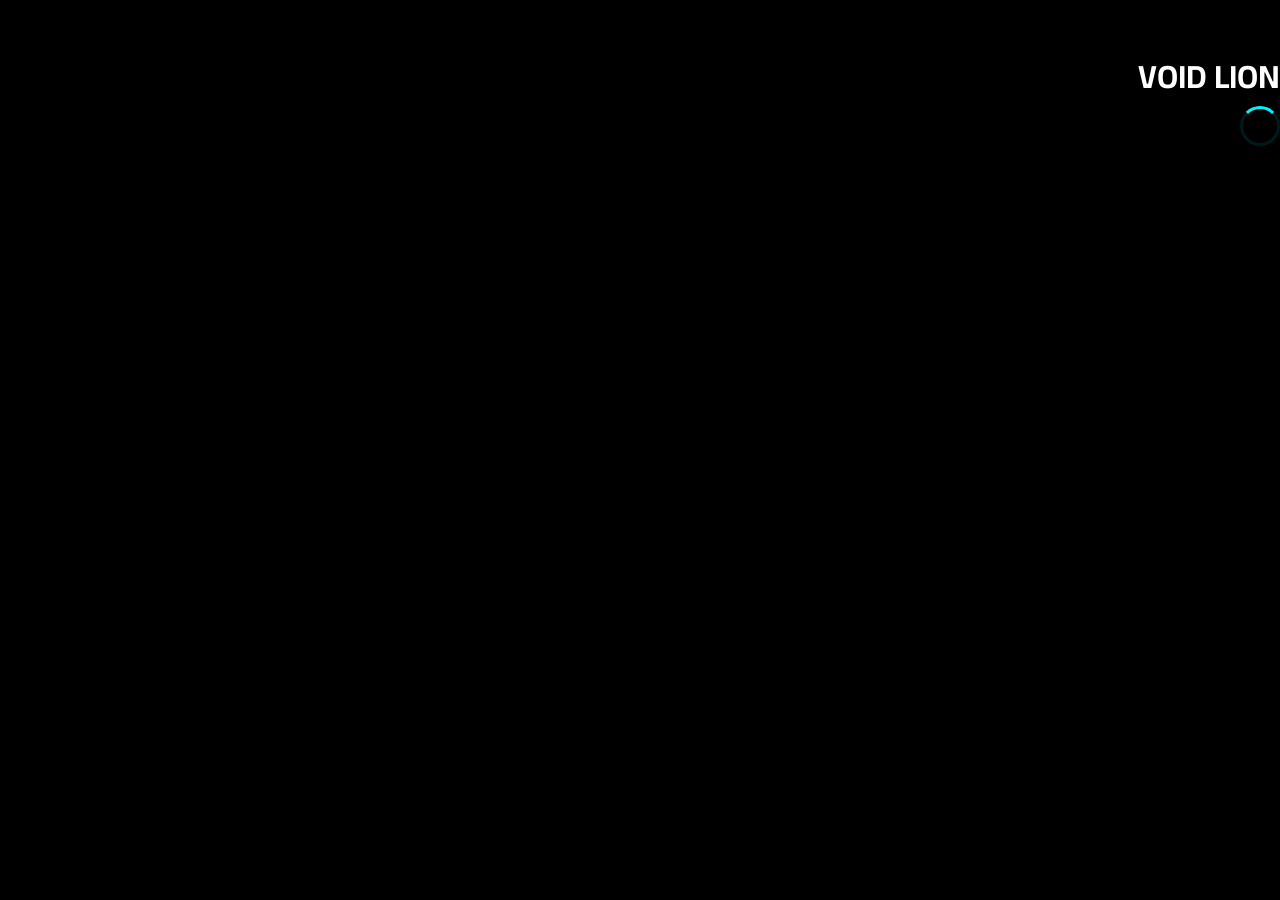
==== index.html @ dfb5faa0 "Create index.html" ====
<!DOCTYPE html>
<html lang="ar" dir="rtl">
<head>
    <meta charset="UTF-8">
    <meta name="viewport" content="width=device-width, initial-scale=1.0, maximum-scale=1.0, user-scalable=no">
    <title>VOID LION | منصة الأسد</title>
    <meta name="theme-color" content="#00f2ff">
    <link rel="manifest" href="manifest.json">
    <link href="https://cdnjs.cloudflare.com/ajax/libs/font-awesome/6.5.1/css/all.min.css" rel="stylesheet">
    <link rel="stylesheet" href="css/style.css">
    
    <script src="https://www.gstatic.com/firebasejs/9.22.1/firebase-app-compat.js"></script>
    <script src="https://www.gstatic.com/firebasejs/9.22.1/firebase-auth-compat.js"></script>
    <script src="https://www.gstatic.com/firebasejs/9.22.1/firebase-database-compat.js"></script>
    <script src="https://upload-widget.cloudinary.com/global/all.js"></script>
</head>
<body class="bg-black text-white">

<!-- شاشة التحميل -->
<div id="loadingScreen" class="fixed inset-0 bg-black z-50 flex items-center justify-center">
    <div class="text-center">
        <i class="fas fa-lion text-7xl text-cyan-400 animate-pulse"></i>
        <h1 class="text-4xl mt-4 text-cyan-400 font-bold">VOID LION</h1>
        <div class="loading-spinner mt-6 mx-auto"></div>
    </div>
</div>

<div id="app" class="hidden">
    <!-- شريط الحالة -->
    <div class="app-header">
        <div class="digital-clock" id="liveClock">00:00:00</div>
        <div class="system-log" id="systemLog">⚡ جاهز</div>
        <button class="notif-btn" onclick="VoidApp.openPanel('notificationsPanel')">
            <i class="fas fa-bell"></i>
            <span id="notifBadge" class="notif-badge hidden">0</span>
        </button>
    </div>

    <!-- ==================== الصفحة الرئيسية ==================== -->
    <section id="page-home" class="page active">
        <div id="videoFeed" class="video-feed"></div>
        
        <div class="video-actions">
            <button class="action-btn" onclick="VoidVideo.toggleLike()">
                <i class="fas fa-heart" id="likeIcon"></i>
                <span id="likeCount">0</span>
            </button>
            <button class="action-btn" onclick="VoidVideo.openComments()">
                <i class="fas fa-comment"></i>
                <span id="commentCount">0</span>
            </button>
            <button class="action-btn" onclick="VoidVideo.shareVideo()">
                <i class="fas fa-share"></i>
                <span id="shareCount">0</span>
            </button>
            <button class="action-btn" onclick="VoidReport.open()">
                <i class="fas fa-flag" style="color: #ff0055;"></i>
                <span>بلاغ</span>
            </button>
        </div>
        
        <button class="fab-upload" onclick="VoidUpload.openModal()">
            <i class="fas fa-plus"></i>
        </button>
    </section>

    <!-- ==================== صفحة الاستكشاف ==================== -->
    <section id="page-explore" class="page">
        <div class="search-bar">
            <i class="fas fa-search"></i>
            <input type="text" id="searchInput" placeholder="ابحث عن فيديوهات، مستخدمين...">
            <button onclick="VoidExplore.voiceSearch()"><i class="fas fa-microphone"></i></button>
        </div>
        
        <div class="trending-hashtags">
            <h3 class="text-cyan-400 text-lg">🔥 الرائج الآن</h3>
            <div id="trendingTags" class="hashtag-cloud"></div>
        </div>
        
        <div id="exploreGrid" class="explore-grid"></div>
    </section>

    <!-- ==================== صفحة الرسائل ==================== -->
    <section id="page-messages" class="page">
        <div class="conversations-list" id="conversationsList"></div>
    </section>

    <!-- ==================== صفحة الملف الشخصي ==================== -->
    <section id="page-profile" class="page">
        <div id="profileCover" class="profile-cover">
            <button class="edit-cover" onclick="VoidProfile.changeCover()"><i class="fas fa-camera"></i></button>
        </div>
        
        <div class="profile-info">
            <div class="profile-avatar">
                <img id="profileAvatar" src="" alt="">
                <button class="edit-avatar" onclick="VoidProfile.changeAvatar()"><i class="fas fa-camera"></i></button>
            </div>
            
            <div class="profile-bio-card">
                <div class="flex items-center gap-2">
                    <h2 id="profileName" class="text-2xl font-bold"></h2>
                    <span id="verifiedBadge" class="hidden"><i class="fas fa-check-circle text-cyan-400"></i></span>
                </div>
                <p id="profileBio" class="mt-2 text-gray-300"></p>
                <a id="profileLink" href="#" target="_blank" class="flex items-center gap-2 mt-2 text-cyan-400">
                    <i class="fas fa-link"></i>
                    <span id="linkText"></span>
                </a>
            </div>
            
            <div class="profile-stats">
                <div class="stat-item"><span class="stat-value" id="profileFollowers">0</span><span class="stat-label">متابع</span></div>
                <div class="stat-item"><span class="stat-value" id="profileFollowing">0</span><span class="stat-label">يتابع</span></div>
                <div class="stat-item"><span class="stat-value" id="profileVideos">0</span><span class="stat-label">فيديو</span></div>
            </div>
            
            <button class="neon-btn" onclick="VoidProfile.openEditModal()"><i class="fas fa-pen"></i> تعديل الملف</button>
            <button class="neon-btn mt-2" style="background: #ff0055;" onclick="VoidAuth.logout()"><i class="fas fa-sign-out-alt"></i> تسجيل الخروج</button>
            
            <div id="profileVideosGrid" class="profile-videos-grid"></div>
        </div>
    </section>

    <!-- شريط التنقل -->
    <nav class="bottom-nav">
        <div class="nav-item active" data-page="home"><i class="fas fa-home"></i><span>الرئيسية</span></div>
        <div class="nav-item" data-page="explore"><i class="fas fa-compass"></i><span>استكشاف</span></div>
        <div class="nav-item" data-page="messages"><i class="fas fa-comment-dots"></i><span>الرسائل</span></div>
        <div class="nav-item" data-page="profile"><i class="fas fa-user"></i><span>حسابي</span></div>
    </nav>

    <!-- لوحة التعليقات -->
    <div id="commentsPanel" class="slide-panel">
        <div class="panel-header">
            <h3>💬 التعليقات</h3>
            <button onclick="VoidApp.closePanel('commentsPanel')"><i class="fas fa-times"></i></button>
        </div>
        <div id="commentsList"></div>
        <div class="flex gap-2 mt-4">
            <input type="text" id="commentInput" placeholder="أكتب تعليقاً..." class="flex-1 bg-white/10 border border-cyan-400/30 rounded-xl p-3 text-white">
            <button class="neon-btn w-auto px-6" onclick="VoidVideo.sendComment()"><i class="fas fa-paper-plane"></i></button>
        </div>
    </div>

    <!-- لوحة الإشعارات -->
    <div id="notificationsPanel" class="slide-panel">
        <div class="panel-header">
            <h3>🔔 الإشعارات</h3>
            <button onclick="VoidApp.closePanel('notificationsPanel')"><i class="fas fa-times"></i></button>
        </div>
        <div id="notificationsList"></div>
    </div>

    <!-- نافذة رفع الفيديو -->
    <div id="uploadModal" class="modal hidden">
        <div class="modal-content">
            <div class="flex justify-between items-center mb-4">
                <h3 class="text-cyan-400 text-xl">🎬 رفع فيديو جديد</h3>
                <button onclick="VoidUpload.closeModal()"><i class="fas fa-times text-2xl"></i></button>
            </div>
            
            <div id="uploadArea" class="upload-area" onclick="VoidUpload.triggerWidget()">
                <i class="fas fa-cloud-upload-alt"></i>
                <p class="text-lg mt-3">اضغط لاختيار فيديو</p>
                <p class="text-sm opacity-70 mt-1">MP4, MOV حتى 200MB</p>
            </div>
            
            <div id="uploadProgress" class="hidden">
                <div class="flex justify-between text-sm mb-2">
                    <span>جاري الرفع...</span>
                    <span id="progressPercent">0%</span>
                </div>
                <div class="progress-bar">
                    <div id="progressFill" class="progress-fill" style="width:0%"></div>
                </div>
            </div>
            
            <div id="videoInfo" class="hidden">
                <div class="flex gap-3 mb-4">
                    <video id="videoPreview" class="w-24 h-32 object-cover rounded-lg" muted></video>
                    <div class="flex-1">
                        <input type="text" id="videoTitle" placeholder="عنوان الفيديو" class="w-full bg-white/10 border border-cyan-400/30 rounded-xl p-3 text-white mb-2">
                        <textarea id="videoDescription" placeholder="وصف الفيديو... #هاشتاغ" class="w-full bg-white/10 border border-cyan-400/30 rounded-xl p-3 text-white h-20 resize-none"></textarea>
                    </div>
                </div>
                
                <div class="mb-4">
                    <label class="block text-sm text-cyan-400 mb-2">صورة مصغرة</label>
                    <div class="flex items-center gap-3">
                        <img id="thumbnailPreview" class="w-20 h-20 object-cover rounded-lg bg-gray-800">
                        <button class="glass px-4 py-2 rounded-xl" onclick="VoidUpload.selectThumbnail()">اختر صورة</button>
                    </div>
                </div>
                
                <button id="publishBtn" class="neon-btn" onclick="VoidUpload.publish()">نشر الفيديو 🚀</button>
            </div>
        </div>
    </div>

    <!-- نافذة تعديل الملف -->
    <div id="editProfileModal" class="modal hidden">
        <div class="modal-content">
            <h3 class="text-cyan-400 text-xl mb-4">✏️ تعديل الملف</h3>
            <input type="text" id="editName" placeholder="الاسم" class="w-full bg-white/10 border border-cyan-400/30 rounded-xl p-3 text-white mb-3">
            <textarea id="editBio" placeholder="السيرة الذاتية" class="w-full bg-white/10 border border-cyan-400/30 rounded-xl p-3 text-white h-24 resize-none mb-3"></textarea>
            <input type="url" id="editWebsite" placeholder="الموقع الإلكتروني" class="w-full bg-white/10 border border-cyan-400/30 rounded-xl p-3 text-white mb-4">
            <div class="flex gap-2">
                <button class="neon-btn" onclick="VoidProfile.saveEdit()">حفظ</button>
                <button class="glass px-6 py-3 rounded-xl" onclick="VoidApp.closeModal('editProfileModal')">إلغاء</button>
            </div>
        </div>
    </div>

    <!-- نافذة المحادثة -->
    <div id="chatWindow" class="chat-window hidden">
        <div class="chat-header">
            <button onclick="VoidChat.closeChat()"><i class="fas fa-arrow-right"></i></button>
            <img id="chatAvatar" src="" class="w-10 h-10 rounded-full">
            <div class="flex-1">
                <h4 id="chatUsername"></h4>
                <span id="chatStatus" class="text-xs text-cyan-400"><span class="online-indicator"></span> متصل الآن</span>
            </div>
            <button onclick="VoidChat.blockUser()"><i class="fas fa-ellipsis-v"></i></button>
        </div>
        
        <div id="chatMessages" class="chat-messages"></div>
        
        <div class="chat-input-area">
            <button onclick="VoidChat.attachImage()"><i class="fas fa-image"></i></button>
            <button onclick="VoidChat.toggleRecording()" id="recordBtn"><i class="fas fa-microphone"></i></button>
            <input type="text" id="messageInput" placeholder="اكتب رسالة...">
            <button onclick="VoidChat.sendMessage()"><i class="fas fa-paper-plane"></i></button>
        </div>
        
        <div id="recordingIndicator" class="recording-indicator hidden">
            <i class="fas fa-microphone"></i>
            <span>جاري التسجيل...</span>
            <span id="recordingTime">00:00</span>
        </div>
    </div>

    <!-- زر الأدمن -->
    <button id="adminFAB" class="admin-fab hidden" onclick="VoidAdmin.openPanel()"><i class="fas fa-crown"></i></button>

    <!-- لوحة الأدمن -->
    <div id="adminPanel" class="admin-panel hidden">
        <div class="flex justify-between items-center mb-6">
            <h2 class="text-yellow-400 text-2xl">👑 لوحة التحكم</h2>
            <button onclick="VoidApp.closeModal('adminPanel')"><i class="fas fa-times text-2xl"></i></button>
        </div>
        
        <div class="admin-stats">
            <div class="admin-stat"><span class="value" id="adminUsers">0</span><span class="label">مستخدم</span></div>
            <div class="admin-stat"><span class="value" id="adminVideos">0</span><span class="label">فيديو</span></div>
            <div class="admin-stat"><span class="value" id="adminReports">0</span><span class="label">بلاغ</span></div>
        </div>
        
        <div class="admin-tabs">
            <button class="admin-tab active" data-admin-tab="users">المستخدمين</button>
            <button class="admin-tab" data-admin-tab="reports">البلاغات</button>
        </div>
        
        <div id="adminUsersList"></div>
        <div id="adminReportsList" class="hidden"></div>
        
        <button class="neon-btn mt-6" style="background: #ff0055;" onclick="VoidAuth.logout()">تسجيل الخروج</button>
    </div>
</div>

<script>
    if ('serviceWorker' in navigator) {
        navigator.serviceWorker.register('sw.js');
    }
</script>
<script src="js/firebase.js"></script>
<script src="js/auth.js"></script>
<script src="js/app.js"></script>
</body>
</html>
---- css/style.css ----
/* ==================== VOID_LION - UNIFIED STYLES ==================== */
@import url('https://fonts.googleapis.com/css2?family=Orbitron:wght@500;900&family=Cairo:wght@400;600;700;900&display=swap');

:root {
    --primary: #00f2ff;
    --secondary: #ff007f;
    --success: #00ff88;
    --warning: #ffcc00;
    --danger: #ff0055;
    --dark: #0a0f1e;
    --darker: #000000;
    --glass: rgba(10, 20, 30, 0.85);
}

* { margin: 0; padding: 0; box-sizing: border-box; }

body {
    font-family: 'Cairo', sans-serif;
    background: var(--darker);
    color: #fff;
    overflow-x: hidden;
}

.glass {
    background: var(--glass);
    backdrop-filter: blur(20px);
    border: 1px solid rgba(0, 242, 255, 0.2);
}

.neon-btn {
    background: linear-gradient(135deg, var(--primary), #0066ff);
    border: none;
    padding: 14px 28px;
    border-radius: 50px;
    color: #000;
    font-weight: bold;
    font-size: 16px;
    cursor: pointer;
    transition: all 0.3s;
    box-shadow: 0 0 20px rgba(0, 242, 255, 0.3);
    width: 100%;
}

.neon-btn:hover {
    transform: translateY(-3px);
    box-shadow: 0 0 35px rgba(0, 242, 255, 0.5);
}

/* ===== المصادقة ===== */
.auth-container {
    min-height: 100vh;
    display: flex;
    align-items: center;
    justify-content: center;
    padding: 20px;
    background: radial-gradient(circle at 30% 50%, rgba(0,242,255,0.1) 0%, transparent 50%);
}

.auth-card {
    max-width: 420px;
    width: 100%;
    padding: 40px 30px;
    border-radius: 30px;
    box-shadow: 0 0 60px rgba(0, 242, 255, 0.1);
}

.auth-logo {
    text-align: center;
    margin-bottom: 30px;
}

.auth-logo i {
    font-size: 50px;
    color: var(--primary);
    margin-bottom: 10px;
}

.auth-logo h1 {
    font-family: 'Orbitron', sans-serif;
    font-size: 28px;
    color: var(--primary);
    letter-spacing: 3px;
}

.auth-logo p {
    color: var(--primary);
    opacity: 0.7;
    font-size: 12px;
    margin-top: 5px;
}

.auth-tabs {
    display: flex;
    gap: 10px;
    margin-bottom: 25px;
}

.tab-btn {
    flex: 1;
    padding: 12px;
    background: transparent;
    border: none;
    color: rgba(255,255,255,0.5);
    font-size: 16px;
    cursor: pointer;
    border-bottom: 2px solid transparent;
    transition: all 0.3s;
}

.tab-btn.active {
    color: var(--primary);
    border-bottom-color: var(--primary);
}

.auth-form.hidden { display: none; }

.input-group {
    position: relative;
    margin-bottom: 16px;
}

.input-group i {
    position: absolute;
    right: 16px;
    top: 50%;
    transform: translateY(-50%);
    color: var(--primary);
    font-size: 16px;
}

.input-group input {
    width: 100%;
    padding: 14px 45px 14px 16px;
    background: rgba(0, 0, 0, 0.5);
    border: 1px solid rgba(0, 242, 255, 0.2);
    border-radius: 15px;
    color: #fff;
    font-size: 14px;
    outline: none;
    transition: all 0.3s;
}

.input-group input:focus {
    border-color: var(--primary);
    box-shadow: 0 0 15px rgba(0, 242, 255, 0.2);
}

.message {
    margin-top: 16px;
    padding: 10px;
    border-radius: 10px;
    text-align: center;
    font-size: 14px;
}

.message.error { background: rgba(255, 0, 85, 0.1); color: var(--danger); }
.message.success { background: rgba(0, 255, 136, 0.1); color: var(--success); }
.message.info { background: rgba(0, 242, 255, 0.1); color: var(--primary); }

/* ===== التطبيق الرئيسي ===== */
.app-header {
    position: fixed;
    top: 0;
    left: 0;
    right: 0;
    padding: 15px 20px;
    display: flex;
    justify-content: space-between;
    align-items: center;
    z-index: 100;
    background: linear-gradient(to bottom, rgba(0,0,0,0.9), transparent);
}

.digital-clock {
    font-family: 'Orbitron', monospace;
    color: var(--primary);
    font-size: 14px;
}

.system-log {
    color: var(--primary);
    opacity: 0.7;
    font-size: 11px;
}

.notif-btn {
    background: none;
    border: none;
    color: #fff;
    font-size: 20px;
    cursor: pointer;
    position: relative;
}

.notif-badge {
    position: absolute;
    top: -5px;
    right: -5px;
    background: var(--danger);
    color: #fff;
    border-radius: 50%;
    padding: 2px 6px;
    font-size: 10px;
    min-width: 18px;
}

.notif-badge.hidden { display: none; }

/* ===== الصفحات ===== */
.page {
    display: none;
    padding-top: 70px;
    min-height: 100vh;
}

.page.active { display: block; }

/* ===== الفيديوهات ===== */
.video-feed {
    height: 100vh;
    overflow-y: scroll;
    scroll-snap-type: y mandatory;
    scrollbar-width: none;
    padding-top: 0;
}

.video-feed::-webkit-scrollbar { display: none; }

.video-item {
    height: 100vh;
    width: 100%;
    scroll-snap-align: start;
    position: relative;
    background: #000;
}

.video-item video {
    width: 100%;
    height: 100%;
    object-fit: cover;
}

.video-info {
    position: absolute;
    bottom: 120px;
    right: 16px;
    left: 80px;
    color: #fff;
    text-shadow: 0 2px 4px rgba(0,0,0,0.5);
}

.video-user {
    display: flex;
    align-items: center;
    gap: 12px;
    margin-bottom: 8px;
}

.video-user img {
    width: 45px;
    height: 45px;
    border-radius: 50%;
    border: 2px solid var(--primary);
}

.video-user .follow-btn {
    background: var(--primary);
    border: none;
    padding: 5px 15px;
    border-radius: 20px;
    color: #000;
    font-weight: bold;
    font-size: 13px;
    cursor: pointer;
}

.video-actions {
    position: fixed;
    left: 16px;
    bottom: 140px;
    display: flex;
    flex-direction: column;
    gap: 20px;
    z-index: 40;
}

.action-btn {
    width: 55px;
    height: 55px;
    background: rgba(0,0,0,0.5);
    backdrop-filter: blur(10px);
    border: 1px solid var(--primary);
    border-radius: 50%;
    display: flex;
    flex-direction: column;
    align-items: center;
    justify-content: center;
    color: #fff;
    cursor: pointer;
    transition: all 0.3s;
}

.action-btn i { font-size: 22px; }
.action-btn span { font-size: 10px; margin-top: 2px; }

.fab-upload {
    position: fixed;
    bottom: 130px;
    right: 20px;
    width: 60px;
    height: 60px;
    background: linear-gradient(135deg, var(--primary), #0066ff);
    border: none;
    border-radius: 50%;
    color: #fff;
    font-size: 24px;
    cursor: pointer;
    z-index: 40;
    box-shadow: 0 0 30px var(--primary);
}

/* ===== شريط التنقل ===== */
.bottom-nav {
    position: fixed;
    bottom: 20px;
    left: 50%;
    transform: translateX(-50%);
    width: 92%;
    max-width: 420px;
    background: rgba(0, 5, 10, 0.9);
    backdrop-filter: blur(20px);
    border: 1px solid var(--primary);
    border-radius: 40px;
    padding: 10px 20px;
    display: flex;
    justify-content: space-around;
    z-index: 100;
}

.nav-item {
    color: rgba(255,255,255,0.5);
    text-align: center;
    cursor: pointer;
    padding: 5px 15px;
    border-radius: 30px;
    transition: all 0.3s;
}

.nav-item.active {
    color: var(--primary);
    background: rgba(0, 242, 255, 0.1);
}

.nav-item i { font-size: 22px; }
.nav-item span { font-size: 10px; display: block; margin-top: 3px; }

/* ===== البروفايل ===== */
.profile-cover {
    height: 200px;
    background-size: cover;
    background-position: center;
    position: relative;
}

.edit-cover {
    position: absolute;
    bottom: 15px;
    left: 15px;
    background: rgba(0,0,0,0.6);
    border: none;
    padding: 10px;
    border-radius: 50%;
    color: #fff;
    cursor: pointer;
}

.profile-info {
    padding: 0 20px;
}

.profile-avatar {
    position: relative;
    width: 120px;
    margin-top: -60px;
}

.profile-avatar img {
    width: 120px;
    height: 120px;
    border-radius: 50%;
    border: 4px solid #000;
    object-fit: cover;
}

.edit-avatar {
    position: absolute;
    bottom: 5px;
    left: 5px;
    background: rgba(0,0,0,0.6);
    border: none;
    padding: 8px;
    border-radius: 50%;
    color: #fff;
    cursor: pointer;
}

.profile-bio-card {
    background: var(--glass);
    backdrop-filter: blur(15px);
    border: 1px solid rgba(0, 242, 255, 0.3);
    border-radius: 20px;
    padding: 20px;
    margin-top: 20px;
}

.profile-stats {
    display: flex;
    gap: 30px;
    margin: 20px 0;
    padding: 15px 0;
    border-top: 1px solid rgba(255,255,255,0.1);
    border-bottom: 1px solid rgba(255,255,255,0.1);
}

.stat-item { text-align: center; }
.stat-value { font-size: 20px; font-weight: bold; color: var(--primary); }
.stat-label { font-size: 12px; color: rgba(255,255,255,0.6); }

.profile-videos-grid {
    display: grid;
    grid-template-columns: repeat(3, 1fr);
    gap: 2px;
    margin-top: 20px;
}

.grid-video {
    aspect-ratio: 9/16;
    background: #111;
    cursor: pointer;
    position: relative;
}

.grid-video video {
    width: 100%;
    height: 100%;
    object-fit: cover;
}

.grid-video .views {
    position: absolute;
    bottom: 5px;
    left: 5px;
    color: #fff;
    font-size: 11px;
    background: rgba(0,0,0,0.6);
    padding: 2px 6px;
    border-radius: 4px;
}

/* ===== الاستكشاف ===== */
.search-bar {
    display: flex;
    align-items: center;
    background: var(--glass);
    border: 1px solid rgba(0, 242, 255, 0.3);
    border-radius: 40px;
    padding: 5px 15px;
    margin: 15px;
}

.search-bar i { color: var(--primary); }
.search-bar input {
    flex: 1;
    background: none;
    border: none;
    padding: 12px;
    color: #fff;
    outline: none;
}

.trending-hashtags {
    padding: 0 15px;
    margin-bottom: 15px;
}

.hashtag-cloud {
    display: flex;
    flex-wrap: wrap;
    gap: 8px;
    margin-top: 10px;
}

.hashtag {
    background: rgba(0, 242, 255, 0.1);
    border: 1px solid var(--primary);
    padding: 8px 16px;
    border-radius: 30px;
    color: var(--primary);
    font-size: 13px;
    cursor: pointer;
}

.explore-grid {
    display: grid;
    grid-template-columns: repeat(3, 1fr);
    gap: 2px;
}

/* ===== الرسائل ===== */
.conversations-list {
    padding: 15px;
}

.conversation-item {
    display: flex;
    align-items: center;
    gap: 15px;
    padding: 15px;
    background: var(--glass);
    border-radius: 20px;
    margin-bottom: 10px;
    cursor: pointer;
}

.conversation-item img {
    width: 50px;
    height: 50px;
    border-radius: 50%;
}

.conversation-info h4 { font-weight: bold; }
.conversation-info p {
    font-size: 13px;
    color: rgba(255,255,255,0.6);
    margin-top: 3px;
}

.online-indicator {
    width: 12px;
    height: 12px;
    background: var(--success);
    border-radius: 50%;
    border: 2px solid #000;
    margin-right: auto;
}

.chat-window {
    position: fixed;
    inset: 0;
    background: #000;
    z-index: 200;
    display: flex;
    flex-direction: column;
}

.chat-header {
    display: flex;
    align-items: center;
    gap: 15px;
    padding: 15px;
    border-bottom: 1px solid rgba(255,255,255,0.1);
}

.chat-messages {
    flex: 1;
    overflow-y: auto;
    padding: 20px;
    display: flex;
    flex-direction: column;
    gap: 15px;
}

.message-bubble {
    max-width: 70%;
    padding: 12px 16px;
    border-radius: 20px;
    position: relative;
}

.message-bubble.sent {
    background: linear-gradient(135deg, var(--primary), #0066ff);
    color: #000;
    align-self: flex-end;
}

.message-bubble.received {
    background: rgba(255,255,255,0.1);
    align-self: flex-start;
}

.message-bubble img {
    max-width: 200px;
    border-radius: 15px;
    margin-top: 5px;
}

.message-bubble audio {
    margin-top: 5px;
    width: 200px;
}

.message-time {
    font-size: 10px;
    opacity: 0.7;
    margin-top: 5px;
    text-align: left;
}

.chat-input-area {
    display: flex;
    align-items: center;
    gap: 10px;
    padding: 15px;
    border-top: 1px solid rgba(255,255,255,0.1);
}

.chat-input-area input {
    flex: 1;
    background: rgba(255,255,255,0.1);
    border: none;
    border-radius: 30px;
    padding: 12px 18px;
    color: #fff;
    outline: none;
}

.recording-indicator {
    position: fixed;
    bottom: 100px;
    left: 50%;
    transform: translateX(-50%);
    background: var(--danger);
    padding: 12px 25px;
    border-radius: 40px;
    display: flex;
    align-items: center;
    gap: 10px;
    z-index: 300;
}

/* ===== الألواح المنزلقة ===== */
.slide-panel {
    position: fixed;
    bottom: 0;
    left: 0;
    right: 0;
    background: rgba(0,0,0,0.98);
    backdrop-filter: blur(20px);
    border-radius: 30px 30px 0 0;
    padding: 20px;
    z-index: 150;
    transform: translateY(100%);
    transition: transform 0.3s;
    max-height: 70vh;
    overflow-y: auto;
    border-top: 1px solid var(--primary);
}

.slide-panel.open { transform: translateY(0); }

.panel-header {
    display: flex;
    justify-content: space-between;
    align-items: center;
    margin-bottom: 20px;
    padding-bottom: 15px;
    border-bottom: 1px solid rgba(0, 242, 255, 0.2);
}

.panel-header h3 { color: var(--primary); }
.panel-header button {
    background: none;
    border: none;
    color: #fff;
    font-size: 24px;
    cursor: pointer;
}

/* ===== نافذة رفع الفيديو ===== */
.modal {
    position: fixed;
    inset: 0;
    background: rgba(0,0,0,0.95);
    backdrop-filter: blur(15px);
    z-index: 200;
    display: flex;
    align-items: center;
    justify-content: center;
    padding: 20px;
}

.modal.hidden { display: none; }

.modal-content {
    max-width: 500px;
    width: 100%;
    background: var(--glass);
    border: 1px solid var(--primary);
    border-radius: 30px;
    padding: 25px;
}

.upload-area {
    border: 2px dashed rgba(0, 242, 255, 0.5);
    border-radius: 20px;
    padding: 40px;
    text-align: center;
    cursor: pointer;
    transition: all 0.3s;
}

.upload-area:hover {
    border-color: var(--primary);
    background: rgba(0, 242, 255, 0.05);
}

.upload-area i { font-size: 50px; color: var(--primary); }

.progress-bar-container {
    margin: 20px 0;
}

.progress-bar {
    height: 6px;
    background: rgba(255,255,255,0.1);
    border-radius: 10px;
    overflow: hidden;
}

.progress-fill {
    height: 100%;
    background: linear-gradient(90deg, var(--primary), #0066ff);
    border-radius: 10px;
    transition: width 0.3s;
    width: 0%;
}

/* ===== لوحة الأدمن ===== */
.admin-fab {
    position: fixed;
    bottom: 190px;
    left: 20px;
    width: 50px;
    height: 50px;
    background: linear-gradient(135deg, #ffd700, #ff8c00);
    border: none;
    border-radius: 50%;
    color: #000;
    font-size: 24px;
    cursor: pointer;
    z-index: 50;
    box-shadow: 0 0 25px #ffd700;
}

.admin-panel {
    position: fixed;
    inset: 0;
    background: rgba(0,0,0,0.98);
    z-index: 250;
    padding: 20px;
    overflow-y: auto;
}

.admin-panel.hidden { display: none; }

.admin-stats {
    display: grid;
    grid-template-columns: repeat(3, 1fr);
    gap: 10px;
    margin-bottom: 20px;
}

.admin-stat {
    background: var(--glass);
    padding: 15px;
    border-radius: 15px;
    text-align: center;
}

.admin-stat .value { font-size: 24px; font-weight: bold; color: var(--primary); }
.admin-stat .label { font-size: 11px; opacity: 0.7; }

.admin-tabs {
    display: flex;
    gap: 10px;
    margin-bottom: 20px;
}

.admin-tab {
    flex: 1;
    padding: 10px;
    background: var(--glass);
    border: none;
    border-radius: 10px;
    color: #fff;
    cursor: pointer;
}

.admin-tab.active {
    background: var(--primary);
    color: #000;
}

.admin-user-item {
    display: flex;
    align-items: center;
    justify-content: space-between;
    background: var(--glass);
    padding: 15px;
    border-radius: 15px;
    margin-bottom: 10px;
}

.admin-user-item img {
    width: 45px;
    height: 45px;
    border-radius: 50%;
}

/* ===== أدوات مساعدة ===== */
.hidden { display: none !important; }
.text-center { text-align: center; }
.w-full { width: 100%; }
.mt-4 { margin-top: 16px; }
.mb-4 { margin-bottom: 16px; }
.flex { display: flex; }
.items-center { align-items: center; }
.justify-between { justify-content: space-between; }
.gap-2 { gap: 8px; }
.gap-3 { gap: 12px; }

.loading-spinner {
    width: 40px;
    height: 40px;
    border: 3px solid rgba(0, 242, 255, 0.1);
    border-top-color: var(--primary);
    border-radius: 50%;
    animation: spin 1s linear infinite;
}

@keyframes spin {
    to { transform: rotate(360deg); }
}

/* ===== تجاوب ===== */
@media (max-width: 480px) {
    .glass { backdrop-filter: blur(10px); }
    .video-actions { left: 10px; gap: 15px; }
    .action-btn { width: 50px; height: 50px; }
}
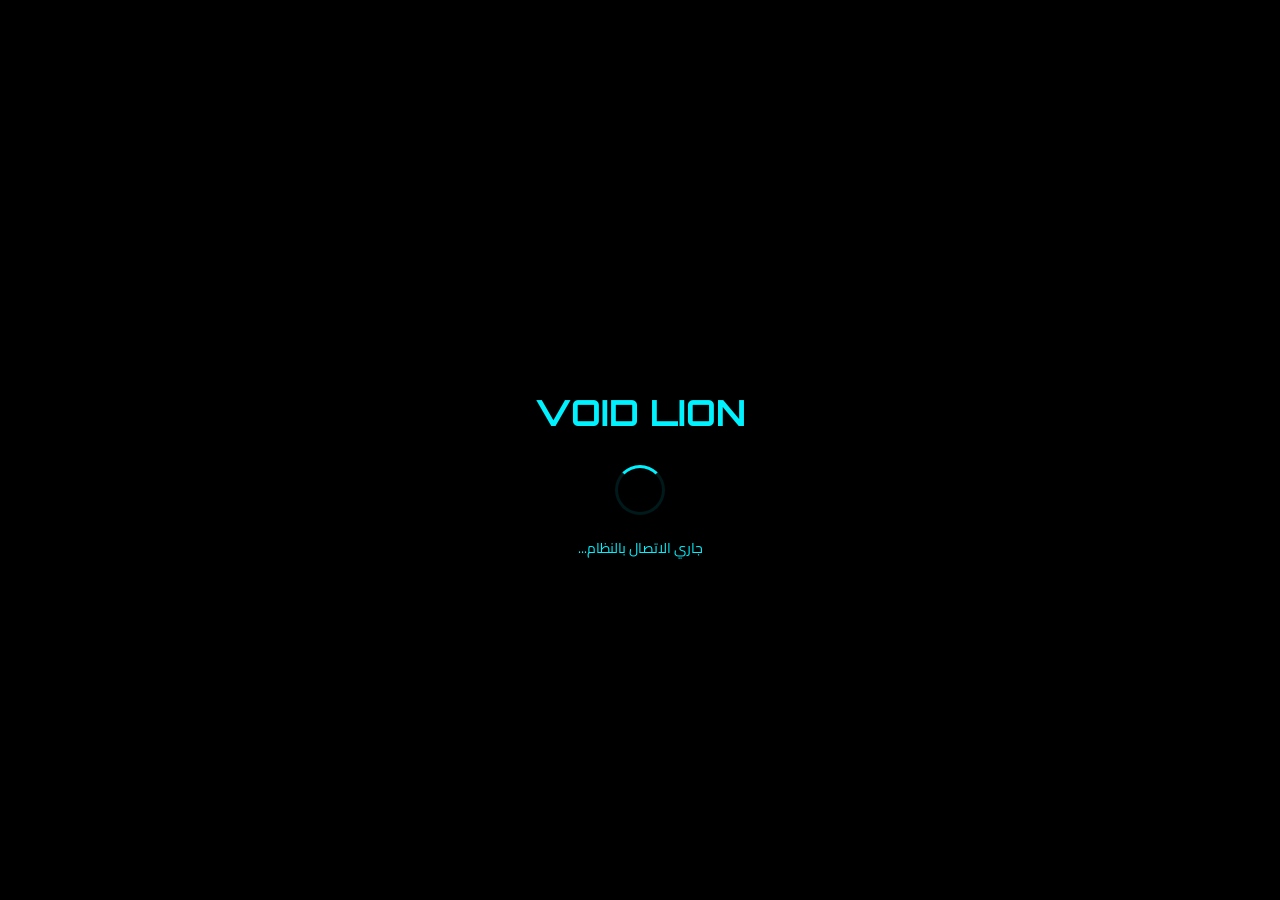
==== commit 117eb3f1: "Update index.html" ====
--- a/index.html
+++ b/index.html
@@ -3,36 +3,52 @@
 <head>
     <meta charset="UTF-8">
     <meta name="viewport" content="width=device-width, initial-scale=1.0, maximum-scale=1.0, user-scalable=no">
-    <title>VOID LION | منصة الأسد</title>
+    <title>VOID LION</title>
     <meta name="theme-color" content="#00f2ff">
-    <link rel="manifest" href="manifest.json">
+    
+    <!-- مهم لـ GitHub Pages -->
+    <base href="./">
+    <link rel="manifest" href="./manifest.json">
+    
+    <!-- Font Awesome -->
     <link href="https://cdnjs.cloudflare.com/ajax/libs/font-awesome/6.5.1/css/all.min.css" rel="stylesheet">
-    <link rel="stylesheet" href="css/style.css">
-    
+    
+    <!-- الخطوط -->
+    <link href="https://fonts.googleapis.com/css2?family=Orbitron:wght@500;900&family=Cairo:wght@400;600;700;900&display=swap" rel="stylesheet">
+    
+    <!-- الأنماط -->
+    <link rel="stylesheet" href="./css/style.css">
+    
+    <!-- Firebase -->
     <script src="https://www.gstatic.com/firebasejs/9.22.1/firebase-app-compat.js"></script>
     <script src="https://www.gstatic.com/firebasejs/9.22.1/firebase-auth-compat.js"></script>
     <script src="https://www.gstatic.com/firebasejs/9.22.1/firebase-database-compat.js"></script>
+    
+    <!-- Cloudinary -->
     <script src="https://upload-widget.cloudinary.com/global/all.js"></script>
 </head>
 <body class="bg-black text-white">
 
 <!-- شاشة التحميل -->
-<div id="loadingScreen" class="fixed inset-0 bg-black z-50 flex items-center justify-center">
-    <div class="text-center">
-        <i class="fas fa-lion text-7xl text-cyan-400 animate-pulse"></i>
-        <h1 class="text-4xl mt-4 text-cyan-400 font-bold">VOID LION</h1>
-        <div class="loading-spinner mt-6 mx-auto"></div>
+<div id="loadingScreen">
+    <div class="loading-content">
+        <i class="fas fa-lion"></i>
+        <h1>VOID LION</h1>
+        <div class="spinner"></div>
+        <p id="loadingStatus">جاري الاتصال بالنظام...</p>
     </div>
 </div>
 
-<div id="app" class="hidden">
+<!-- التطبيق الرئيسي -->
+<div id="app">
+
     <!-- شريط الحالة -->
-    <div class="app-header">
-        <div class="digital-clock" id="liveClock">00:00:00</div>
-        <div class="system-log" id="systemLog">⚡ جاهز</div>
+    <div class="status-bar">
+        <div class="clock" id="liveClock">00:00:00</div>
+        <div class="log" id="systemLog">⚡ جاهز</div>
         <button class="notif-btn" onclick="VoidApp.openPanel('notificationsPanel')">
             <i class="fas fa-bell"></i>
-            <span id="notifBadge" class="notif-badge hidden">0</span>
+            <span id="notifBadge" class="badge hidden">0</span>
         </button>
     </div>
 
@@ -54,7 +70,7 @@
                 <span id="shareCount">0</span>
             </button>
             <button class="action-btn" onclick="VoidReport.open()">
-                <i class="fas fa-flag" style="color: #ff0055;"></i>
+                <i class="fas fa-flag"></i>
                 <span>بلاغ</span>
             </button>
         </div>
@@ -66,23 +82,31 @@
 
     <!-- ==================== صفحة الاستكشاف ==================== -->
     <section id="page-explore" class="page">
-        <div class="search-bar">
-            <i class="fas fa-search"></i>
-            <input type="text" id="searchInput" placeholder="ابحث عن فيديوهات، مستخدمين...">
-            <button onclick="VoidExplore.voiceSearch()"><i class="fas fa-microphone"></i></button>
-        </div>
-        
-        <div class="trending-hashtags">
-            <h3 class="text-cyan-400 text-lg">🔥 الرائج الآن</h3>
-            <div id="trendingTags" class="hashtag-cloud"></div>
-        </div>
-        
-        <div id="exploreGrid" class="explore-grid"></div>
+        <div class="page-content">
+            <div class="search-bar">
+                <i class="fas fa-search"></i>
+                <input type="text" id="searchInput" placeholder="ابحث عن فيديوهات، مستخدمين...">
+                <button onclick="VoidExplore.voiceSearch()"><i class="fas fa-microphone"></i></button>
+            </div>
+            
+            <div class="trending-section">
+                <h3>🔥 الرائج الآن</h3>
+                <div id="trendingTags" class="hashtag-cloud"></div>
+            </div>
+            
+            <div id="exploreGrid" class="explore-grid"></div>
+        </div>
     </section>
 
     <!-- ==================== صفحة الرسائل ==================== -->
     <section id="page-messages" class="page">
-        <div class="conversations-list" id="conversationsList"></div>
+        <div class="page-content">
+            <div class="messages-header">
+                <h2>💬 المحادثات</h2>
+                <button onclick="VoidChat.newChat()"><i class="fas fa-plus"></i></button>
+            </div>
+            <div id="conversationsList" class="conversations-list"></div>
+        </div>
     </section>
 
     <!-- ==================== صفحة الملف الشخصي ==================== -->
@@ -97,26 +121,26 @@
                 <button class="edit-avatar" onclick="VoidProfile.changeAvatar()"><i class="fas fa-camera"></i></button>
             </div>
             
-            <div class="profile-bio-card">
-                <div class="flex items-center gap-2">
-                    <h2 id="profileName" class="text-2xl font-bold"></h2>
-                    <span id="verifiedBadge" class="hidden"><i class="fas fa-check-circle text-cyan-400"></i></span>
+            <div class="profile-card">
+                <div class="profile-name-row">
+                    <h2 id="profileName"></h2>
+                    <span id="verifiedBadge" class="verified-badge hidden"><i class="fas fa-check-circle"></i></span>
                 </div>
-                <p id="profileBio" class="mt-2 text-gray-300"></p>
-                <a id="profileLink" href="#" target="_blank" class="flex items-center gap-2 mt-2 text-cyan-400">
+                <p id="profileBio"></p>
+                <a id="profileLink" href="#" target="_blank" class="profile-link">
                     <i class="fas fa-link"></i>
                     <span id="linkText"></span>
                 </a>
             </div>
             
             <div class="profile-stats">
-                <div class="stat-item"><span class="stat-value" id="profileFollowers">0</span><span class="stat-label">متابع</span></div>
-                <div class="stat-item"><span class="stat-value" id="profileFollowing">0</span><span class="stat-label">يتابع</span></div>
-                <div class="stat-item"><span class="stat-value" id="profileVideos">0</span><span class="stat-label">فيديو</span></div>
-            </div>
-            
-            <button class="neon-btn" onclick="VoidProfile.openEditModal()"><i class="fas fa-pen"></i> تعديل الملف</button>
-            <button class="neon-btn mt-2" style="background: #ff0055;" onclick="VoidAuth.logout()"><i class="fas fa-sign-out-alt"></i> تسجيل الخروج</button>
+                <div class="stat"><span id="profileFollowers">0</span> متابع</div>
+                <div class="stat"><span id="profileFollowing">0</span> يتابع</div>
+                <div class="stat"><span id="profileVideos">0</span> فيديو</div>
+            </div>
+            
+            <button class="btn-edit" onclick="VoidProfile.openEditModal()"><i class="fas fa-pen"></i> تعديل الملف</button>
+            <button class="btn-logout" onclick="VoidAuth.logout()"><i class="fas fa-sign-out-alt"></i> تسجيل الخروج</button>
             
             <div id="profileVideosGrid" class="profile-videos-grid"></div>
         </div>
@@ -137,9 +161,9 @@
             <button onclick="VoidApp.closePanel('commentsPanel')"><i class="fas fa-times"></i></button>
         </div>
         <div id="commentsList"></div>
-        <div class="flex gap-2 mt-4">
-            <input type="text" id="commentInput" placeholder="أكتب تعليقاً..." class="flex-1 bg-white/10 border border-cyan-400/30 rounded-xl p-3 text-white">
-            <button class="neon-btn w-auto px-6" onclick="VoidVideo.sendComment()"><i class="fas fa-paper-plane"></i></button>
+        <div class="comment-input">
+            <input type="text" id="commentInput" placeholder="أكتب تعليقاً...">
+            <button onclick="VoidVideo.sendComment()"><i class="fas fa-paper-plane"></i></button>
         </div>
     </div>
 
@@ -155,45 +179,40 @@
     <!-- نافذة رفع الفيديو -->
     <div id="uploadModal" class="modal hidden">
         <div class="modal-content">
-            <div class="flex justify-between items-center mb-4">
-                <h3 class="text-cyan-400 text-xl">🎬 رفع فيديو جديد</h3>
-                <button onclick="VoidUpload.closeModal()"><i class="fas fa-times text-2xl"></i></button>
+            <div class="modal-header">
+                <h3>🎬 رفع فيديو جديد</h3>
+                <button onclick="VoidUpload.closeModal()"><i class="fas fa-times"></i></button>
             </div>
             
             <div id="uploadArea" class="upload-area" onclick="VoidUpload.triggerWidget()">
                 <i class="fas fa-cloud-upload-alt"></i>
-                <p class="text-lg mt-3">اضغط لاختيار فيديو</p>
-                <p class="text-sm opacity-70 mt-1">MP4, MOV حتى 200MB</p>
-            </div>
-            
-            <div id="uploadProgress" class="hidden">
-                <div class="flex justify-between text-sm mb-2">
-                    <span>جاري الرفع...</span>
-                    <span id="progressPercent">0%</span>
-                </div>
-                <div class="progress-bar">
-                    <div id="progressFill" class="progress-fill" style="width:0%"></div>
-                </div>
-            </div>
-            
-            <div id="videoInfo" class="hidden">
-                <div class="flex gap-3 mb-4">
-                    <video id="videoPreview" class="w-24 h-32 object-cover rounded-lg" muted></video>
-                    <div class="flex-1">
-                        <input type="text" id="videoTitle" placeholder="عنوان الفيديو" class="w-full bg-white/10 border border-cyan-400/30 rounded-xl p-3 text-white mb-2">
-                        <textarea id="videoDescription" placeholder="وصف الفيديو... #هاشتاغ" class="w-full bg-white/10 border border-cyan-400/30 rounded-xl p-3 text-white h-20 resize-none"></textarea>
+                <p>اضغط لاختيار فيديو</p>
+                <span>MP4, MOV حتى 200MB</span>
+            </div>
+            
+            <div id="uploadProgress" class="upload-progress hidden">
+                <div class="progress-text"><span>جاري الرفع...</span><span id="progressPercent">0%</span></div>
+                <div class="progress-bar"><div id="progressFill" style="width:0%"></div></div>
+            </div>
+            
+            <div id="videoInfo" class="video-info hidden">
+                <div class="preview-row">
+                    <video id="videoPreview" muted></video>
+                    <div class="inputs">
+                        <input type="text" id="videoTitle" placeholder="عنوان الفيديو">
+                        <textarea id="videoDescription" placeholder="وصف الفيديو... #هاشتاغ"></textarea>
                     </div>
                 </div>
                 
-                <div class="mb-4">
-                    <label class="block text-sm text-cyan-400 mb-2">صورة مصغرة</label>
-                    <div class="flex items-center gap-3">
-                        <img id="thumbnailPreview" class="w-20 h-20 object-cover rounded-lg bg-gray-800">
-                        <button class="glass px-4 py-2 rounded-xl" onclick="VoidUpload.selectThumbnail()">اختر صورة</button>
+                <div class="thumbnail-section">
+                    <label>صورة مصغرة</label>
+                    <div class="thumbnail-row">
+                        <img id="thumbnailPreview">
+                        <button onclick="VoidUpload.selectThumbnail()">اختر صورة</button>
                     </div>
                 </div>
                 
-                <button id="publishBtn" class="neon-btn" onclick="VoidUpload.publish()">نشر الفيديو 🚀</button>
+                <button id="publishBtn" class="btn-publish" onclick="VoidUpload.publish()">نشر الفيديو 🚀</button>
             </div>
         </div>
     </div>
@@ -201,13 +220,13 @@
     <!-- نافذة تعديل الملف -->
     <div id="editProfileModal" class="modal hidden">
         <div class="modal-content">
-            <h3 class="text-cyan-400 text-xl mb-4">✏️ تعديل الملف</h3>
-            <input type="text" id="editName" placeholder="الاسم" class="w-full bg-white/10 border border-cyan-400/30 rounded-xl p-3 text-white mb-3">
-            <textarea id="editBio" placeholder="السيرة الذاتية" class="w-full bg-white/10 border border-cyan-400/30 rounded-xl p-3 text-white h-24 resize-none mb-3"></textarea>
-            <input type="url" id="editWebsite" placeholder="الموقع الإلكتروني" class="w-full bg-white/10 border border-cyan-400/30 rounded-xl p-3 text-white mb-4">
-            <div class="flex gap-2">
-                <button class="neon-btn" onclick="VoidProfile.saveEdit()">حفظ</button>
-                <button class="glass px-6 py-3 rounded-xl" onclick="VoidApp.closeModal('editProfileModal')">إلغاء</button>
+            <h3>✏️ تعديل الملف</h3>
+            <input type="text" id="editName" placeholder="الاسم">
+            <textarea id="editBio" placeholder="السيرة الذاتية"></textarea>
+            <input type="url" id="editWebsite" placeholder="الموقع الإلكتروني">
+            <div class="modal-buttons">
+                <button class="btn-save" onclick="VoidProfile.saveEdit()">حفظ</button>
+                <button class="btn-cancel" onclick="VoidApp.closeModal('editProfileModal')">إلغاء</button>
             </div>
         </div>
     </div>
@@ -216,19 +235,19 @@
     <div id="chatWindow" class="chat-window hidden">
         <div class="chat-header">
             <button onclick="VoidChat.closeChat()"><i class="fas fa-arrow-right"></i></button>
-            <img id="chatAvatar" src="" class="w-10 h-10 rounded-full">
-            <div class="flex-1">
+            <img id="chatAvatar" src="">
+            <div>
                 <h4 id="chatUsername"></h4>
-                <span id="chatStatus" class="text-xs text-cyan-400"><span class="online-indicator"></span> متصل الآن</span>
+                <span id="chatStatus"><span class="online-dot"></span> متصل الآن</span>
             </div>
             <button onclick="VoidChat.blockUser()"><i class="fas fa-ellipsis-v"></i></button>
         </div>
         
         <div id="chatMessages" class="chat-messages"></div>
         
-        <div class="chat-input-area">
+        <div class="chat-input">
             <button onclick="VoidChat.attachImage()"><i class="fas fa-image"></i></button>
-            <button onclick="VoidChat.toggleRecording()" id="recordBtn"><i class="fas fa-microphone"></i></button>
+            <button onclick="VoidChat.toggleRecording()"><i class="fas fa-microphone"></i></button>
             <input type="text" id="messageInput" placeholder="اكتب رسالة...">
             <button onclick="VoidChat.sendMessage()"><i class="fas fa-paper-plane"></i></button>
         </div>
@@ -245,36 +264,41 @@
 
     <!-- لوحة الأدمن -->
     <div id="adminPanel" class="admin-panel hidden">
-        <div class="flex justify-between items-center mb-6">
-            <h2 class="text-yellow-400 text-2xl">👑 لوحة التحكم</h2>
-            <button onclick="VoidApp.closeModal('adminPanel')"><i class="fas fa-times text-2xl"></i></button>
+        <div class="admin-header">
+            <h2>👑 لوحة التحكم</h2>
+            <button onclick="VoidApp.closeModal('adminPanel')"><i class="fas fa-times"></i></button>
         </div>
         
         <div class="admin-stats">
-            <div class="admin-stat"><span class="value" id="adminUsers">0</span><span class="label">مستخدم</span></div>
-            <div class="admin-stat"><span class="value" id="adminVideos">0</span><span class="label">فيديو</span></div>
-            <div class="admin-stat"><span class="value" id="adminReports">0</span><span class="label">بلاغ</span></div>
+            <div class="stat-card"><span id="adminUsers">0</span> مستخدم</div>
+            <div class="stat-card"><span id="adminVideos">0</span> فيديو</div>
+            <div class="stat-card"><span id="adminReports">0</span> بلاغ</div>
         </div>
         
         <div class="admin-tabs">
-            <button class="admin-tab active" data-admin-tab="users">المستخدمين</button>
-            <button class="admin-tab" data-admin-tab="reports">البلاغات</button>
+            <button class="tab active" data-tab="users">المستخدمين</button>
+            <button class="tab" data-tab="reports">البلاغات</button>
         </div>
         
         <div id="adminUsersList"></div>
         <div id="adminReportsList" class="hidden"></div>
         
-        <button class="neon-btn mt-6" style="background: #ff0055;" onclick="VoidAuth.logout()">تسجيل الخروج</button>
+        <button class="btn-logout" onclick="VoidAuth.logout()">تسجيل الخروج</button>
     </div>
 </div>
 
+<!-- Service Worker -->
 <script>
-    if ('serviceWorker' in navigator) {
-        navigator.serviceWorker.register('sw.js');
-    }
+if ('serviceWorker' in navigator) {
+    navigator.serviceWorker.register('./sw.js', { scope: './' })
+        .then(reg => console.log('✅ SW', reg.scope))
+        .catch(err => console.log('❌ SW', err));
+}
 </script>
-<script src="js/firebase.js"></script>
-<script src="js/auth.js"></script>
-<script src="js/app.js"></script>
+
+<!-- الملفات -->
+<script src="./js/firebase.js"></script>
+<script src="./js/auth.js"></script>
+<script src="./js/app.js"></script>
 </body>
 </html>
--- a/css/style.css
+++ b/css/style.css
@@ -1,850 +1,416 @@
-/* ==================== VOID_LION - UNIFIED STYLES ==================== */
+/* VOID LION - Complete Styles for GitHub Pages */
 @import url('https://fonts.googleapis.com/css2?family=Orbitron:wght@500;900&family=Cairo:wght@400;600;700;900&display=swap');
+
+* { margin: 0; padding: 0; box-sizing: border-box; }
 
 :root {
     --primary: #00f2ff;
-    --secondary: #ff007f;
+    --danger: #ff0055;
     --success: #00ff88;
-    --warning: #ffcc00;
-    --danger: #ff0055;
-    --dark: #0a0f1e;
-    --darker: #000000;
-    --glass: rgba(10, 20, 30, 0.85);
-}
-
-* { margin: 0; padding: 0; box-sizing: border-box; }
+    --dark: #000;
+}
 
 body {
     font-family: 'Cairo', sans-serif;
-    background: var(--darker);
+    background: #000;
     color: #fff;
     overflow-x: hidden;
 }
 
-.glass {
-    background: var(--glass);
-    backdrop-filter: blur(20px);
-    border: 1px solid rgba(0, 242, 255, 0.2);
-}
-
-.neon-btn {
-    background: linear-gradient(135deg, var(--primary), #0066ff);
-    border: none;
-    padding: 14px 28px;
-    border-radius: 50px;
-    color: #000;
-    font-weight: bold;
-    font-size: 16px;
-    cursor: pointer;
-    transition: all 0.3s;
-    box-shadow: 0 0 20px rgba(0, 242, 255, 0.3);
-    width: 100%;
-}
-
-.neon-btn:hover {
-    transform: translateY(-3px);
-    box-shadow: 0 0 35px rgba(0, 242, 255, 0.5);
-}
-
-/* ===== المصادقة ===== */
-.auth-container {
-    min-height: 100vh;
+/* شاشة التحميل */
+#loadingScreen {
+    position: fixed;
+    inset: 0;
+    background: #000;
+    z-index: 9999;
     display: flex;
     align-items: center;
     justify-content: center;
-    padding: 20px;
-    background: radial-gradient(circle at 30% 50%, rgba(0,242,255,0.1) 0%, transparent 50%);
-}
-
-.auth-card {
-    max-width: 420px;
-    width: 100%;
-    padding: 40px 30px;
-    border-radius: 30px;
-    box-shadow: 0 0 60px rgba(0, 242, 255, 0.1);
-}
-
-.auth-logo {
-    text-align: center;
-    margin-bottom: 30px;
-}
-
-.auth-logo i {
-    font-size: 50px;
-    color: var(--primary);
-    margin-bottom: 10px;
-}
-
-.auth-logo h1 {
-    font-family: 'Orbitron', sans-serif;
-    font-size: 28px;
-    color: var(--primary);
-    letter-spacing: 3px;
-}
-
-.auth-logo p {
-    color: var(--primary);
-    opacity: 0.7;
-    font-size: 12px;
-    margin-top: 5px;
-}
-
-.auth-tabs {
-    display: flex;
-    gap: 10px;
-    margin-bottom: 25px;
-}
-
-.tab-btn {
-    flex: 1;
-    padding: 12px;
-    background: transparent;
-    border: none;
-    color: rgba(255,255,255,0.5);
-    font-size: 16px;
-    cursor: pointer;
-    border-bottom: 2px solid transparent;
-    transition: all 0.3s;
-}
-
-.tab-btn.active {
-    color: var(--primary);
-    border-bottom-color: var(--primary);
-}
-
-.auth-form.hidden { display: none; }
-
-.input-group {
-    position: relative;
-    margin-bottom: 16px;
-}
-
-.input-group i {
-    position: absolute;
-    right: 16px;
-    top: 50%;
-    transform: translateY(-50%);
-    color: var(--primary);
-    font-size: 16px;
-}
-
-.input-group input {
-    width: 100%;
-    padding: 14px 45px 14px 16px;
-    background: rgba(0, 0, 0, 0.5);
-    border: 1px solid rgba(0, 242, 255, 0.2);
-    border-radius: 15px;
-    color: #fff;
-    font-size: 14px;
-    outline: none;
-    transition: all 0.3s;
-}
-
-.input-group input:focus {
-    border-color: var(--primary);
-    box-shadow: 0 0 15px rgba(0, 242, 255, 0.2);
-}
-
-.message {
-    margin-top: 16px;
-    padding: 10px;
-    border-radius: 10px;
-    text-align: center;
-    font-size: 14px;
-}
-
-.message.error { background: rgba(255, 0, 85, 0.1); color: var(--danger); }
-.message.success { background: rgba(0, 255, 136, 0.1); color: var(--success); }
-.message.info { background: rgba(0, 242, 255, 0.1); color: var(--primary); }
-
-/* ===== التطبيق الرئيسي ===== */
-.app-header {
-    position: fixed;
-    top: 0;
-    left: 0;
-    right: 0;
-    padding: 15px 20px;
-    display: flex;
-    justify-content: space-between;
-    align-items: center;
-    z-index: 100;
-    background: linear-gradient(to bottom, rgba(0,0,0,0.9), transparent);
-}
-
-.digital-clock {
-    font-family: 'Orbitron', monospace;
-    color: var(--primary);
-    font-size: 14px;
-}
-
-.system-log {
-    color: var(--primary);
-    opacity: 0.7;
-    font-size: 11px;
-}
-
-.notif-btn {
-    background: none;
-    border: none;
-    color: #fff;
-    font-size: 20px;
-    cursor: pointer;
-    position: relative;
-}
-
-.notif-badge {
-    position: absolute;
-    top: -5px;
-    right: -5px;
-    background: var(--danger);
-    color: #fff;
-    border-radius: 50%;
-    padding: 2px 6px;
-    font-size: 10px;
-    min-width: 18px;
-}
-
-.notif-badge.hidden { display: none; }
-
-/* ===== الصفحات ===== */
-.page {
-    display: none;
-    padding-top: 70px;
-    min-height: 100vh;
-}
-
-.page.active { display: block; }
-
-/* ===== الفيديوهات ===== */
-.video-feed {
-    height: 100vh;
-    overflow-y: scroll;
-    scroll-snap-type: y mandatory;
-    scrollbar-width: none;
-    padding-top: 0;
-}
-
-.video-feed::-webkit-scrollbar { display: none; }
-
-.video-item {
-    height: 100vh;
-    width: 100%;
-    scroll-snap-align: start;
-    position: relative;
-    background: #000;
-}
-
-.video-item video {
-    width: 100%;
-    height: 100%;
-    object-fit: cover;
-}
-
-.video-info {
-    position: absolute;
-    bottom: 120px;
-    right: 16px;
-    left: 80px;
-    color: #fff;
-    text-shadow: 0 2px 4px rgba(0,0,0,0.5);
-}
-
-.video-user {
-    display: flex;
-    align-items: center;
-    gap: 12px;
-    margin-bottom: 8px;
-}
-
-.video-user img {
-    width: 45px;
-    height: 45px;
-    border-radius: 50%;
-    border: 2px solid var(--primary);
-}
-
-.video-user .follow-btn {
-    background: var(--primary);
-    border: none;
-    padding: 5px 15px;
-    border-radius: 20px;
-    color: #000;
-    font-weight: bold;
-    font-size: 13px;
-    cursor: pointer;
-}
-
-.video-actions {
-    position: fixed;
-    left: 16px;
-    bottom: 140px;
-    display: flex;
-    flex-direction: column;
-    gap: 20px;
-    z-index: 40;
-}
-
-.action-btn {
-    width: 55px;
-    height: 55px;
-    background: rgba(0,0,0,0.5);
-    backdrop-filter: blur(10px);
-    border: 1px solid var(--primary);
-    border-radius: 50%;
-    display: flex;
-    flex-direction: column;
-    align-items: center;
-    justify-content: center;
-    color: #fff;
-    cursor: pointer;
-    transition: all 0.3s;
-}
-
-.action-btn i { font-size: 22px; }
-.action-btn span { font-size: 10px; margin-top: 2px; }
-
-.fab-upload {
-    position: fixed;
-    bottom: 130px;
-    right: 20px;
-    width: 60px;
-    height: 60px;
-    background: linear-gradient(135deg, var(--primary), #0066ff);
-    border: none;
-    border-radius: 50%;
-    color: #fff;
-    font-size: 24px;
-    cursor: pointer;
-    z-index: 40;
-    box-shadow: 0 0 30px var(--primary);
-}
-
-/* ===== شريط التنقل ===== */
-.bottom-nav {
-    position: fixed;
-    bottom: 20px;
-    left: 50%;
-    transform: translateX(-50%);
-    width: 92%;
-    max-width: 420px;
-    background: rgba(0, 5, 10, 0.9);
-    backdrop-filter: blur(20px);
-    border: 1px solid var(--primary);
-    border-radius: 40px;
-    padding: 10px 20px;
-    display: flex;
-    justify-content: space-around;
-    z-index: 100;
-}
-
-.nav-item {
-    color: rgba(255,255,255,0.5);
-    text-align: center;
-    cursor: pointer;
-    padding: 5px 15px;
-    border-radius: 30px;
-    transition: all 0.3s;
-}
-
-.nav-item.active {
-    color: var(--primary);
-    background: rgba(0, 242, 255, 0.1);
-}
-
-.nav-item i { font-size: 22px; }
-.nav-item span { font-size: 10px; display: block; margin-top: 3px; }
-
-/* ===== البروفايل ===== */
-.profile-cover {
-    height: 200px;
-    background-size: cover;
-    background-position: center;
-    position: relative;
-}
-
-.edit-cover {
-    position: absolute;
-    bottom: 15px;
-    left: 15px;
-    background: rgba(0,0,0,0.6);
-    border: none;
-    padding: 10px;
-    border-radius: 50%;
-    color: #fff;
-    cursor: pointer;
-}
-
-.profile-info {
-    padding: 0 20px;
-}
-
-.profile-avatar {
-    position: relative;
-    width: 120px;
-    margin-top: -60px;
-}
-
-.profile-avatar img {
-    width: 120px;
-    height: 120px;
-    border-radius: 50%;
-    border: 4px solid #000;
-    object-fit: cover;
-}
-
-.edit-avatar {
-    position: absolute;
-    bottom: 5px;
-    left: 5px;
-    background: rgba(0,0,0,0.6);
-    border: none;
-    padding: 8px;
-    border-radius: 50%;
-    color: #fff;
-    cursor: pointer;
-}
-
-.profile-bio-card {
-    background: var(--glass);
-    backdrop-filter: blur(15px);
-    border: 1px solid rgba(0, 242, 255, 0.3);
-    border-radius: 20px;
-    padding: 20px;
-    margin-top: 20px;
-}
-
-.profile-stats {
-    display: flex;
-    gap: 30px;
-    margin: 20px 0;
-    padding: 15px 0;
-    border-top: 1px solid rgba(255,255,255,0.1);
-    border-bottom: 1px solid rgba(255,255,255,0.1);
-}
-
-.stat-item { text-align: center; }
-.stat-value { font-size: 20px; font-weight: bold; color: var(--primary); }
-.stat-label { font-size: 12px; color: rgba(255,255,255,0.6); }
-
-.profile-videos-grid {
-    display: grid;
-    grid-template-columns: repeat(3, 1fr);
-    gap: 2px;
-    margin-top: 20px;
-}
-
-.grid-video {
-    aspect-ratio: 9/16;
-    background: #111;
-    cursor: pointer;
-    position: relative;
-}
-
-.grid-video video {
-    width: 100%;
-    height: 100%;
-    object-fit: cover;
-}
-
-.grid-video .views {
-    position: absolute;
-    bottom: 5px;
-    left: 5px;
-    color: #fff;
-    font-size: 11px;
-    background: rgba(0,0,0,0.6);
-    padding: 2px 6px;
-    border-radius: 4px;
-}
-
-/* ===== الاستكشاف ===== */
-.search-bar {
-    display: flex;
-    align-items: center;
-    background: var(--glass);
-    border: 1px solid rgba(0, 242, 255, 0.3);
-    border-radius: 40px;
-    padding: 5px 15px;
-    margin: 15px;
-}
-
-.search-bar i { color: var(--primary); }
-.search-bar input {
-    flex: 1;
-    background: none;
-    border: none;
-    padding: 12px;
-    color: #fff;
-    outline: none;
-}
-
-.trending-hashtags {
-    padding: 0 15px;
-    margin-bottom: 15px;
-}
-
-.hashtag-cloud {
-    display: flex;
-    flex-wrap: wrap;
-    gap: 8px;
-    margin-top: 10px;
-}
-
-.hashtag {
-    background: rgba(0, 242, 255, 0.1);
-    border: 1px solid var(--primary);
-    padding: 8px 16px;
-    border-radius: 30px;
-    color: var(--primary);
-    font-size: 13px;
-    cursor: pointer;
-}
-
-.explore-grid {
-    display: grid;
-    grid-template-columns: repeat(3, 1fr);
-    gap: 2px;
-}
-
-/* ===== الرسائل ===== */
-.conversations-list {
-    padding: 15px;
-}
-
-.conversation-item {
-    display: flex;
-    align-items: center;
-    gap: 15px;
-    padding: 15px;
-    background: var(--glass);
-    border-radius: 20px;
-    margin-bottom: 10px;
-    cursor: pointer;
-}
-
-.conversation-item img {
-    width: 50px;
-    height: 50px;
-    border-radius: 50%;
-}
-
-.conversation-info h4 { font-weight: bold; }
-.conversation-info p {
-    font-size: 13px;
-    color: rgba(255,255,255,0.6);
-    margin-top: 3px;
-}
-
-.online-indicator {
-    width: 12px;
-    height: 12px;
-    background: var(--success);
-    border-radius: 50%;
-    border: 2px solid #000;
-    margin-right: auto;
-}
-
-.chat-window {
-    position: fixed;
-    inset: 0;
-    background: #000;
-    z-index: 200;
-    display: flex;
-    flex-direction: column;
-}
-
-.chat-header {
-    display: flex;
-    align-items: center;
-    gap: 15px;
-    padding: 15px;
-    border-bottom: 1px solid rgba(255,255,255,0.1);
-}
-
-.chat-messages {
-    flex: 1;
-    overflow-y: auto;
-    padding: 20px;
-    display: flex;
-    flex-direction: column;
-    gap: 15px;
-}
-
-.message-bubble {
-    max-width: 70%;
-    padding: 12px 16px;
-    border-radius: 20px;
-    position: relative;
-}
-
-.message-bubble.sent {
-    background: linear-gradient(135deg, var(--primary), #0066ff);
-    color: #000;
-    align-self: flex-end;
-}
-
-.message-bubble.received {
-    background: rgba(255,255,255,0.1);
-    align-self: flex-start;
-}
-
-.message-bubble img {
-    max-width: 200px;
-    border-radius: 15px;
-    margin-top: 5px;
-}
-
-.message-bubble audio {
-    margin-top: 5px;
-    width: 200px;
-}
-
-.message-time {
-    font-size: 10px;
-    opacity: 0.7;
-    margin-top: 5px;
-    text-align: left;
-}
-
-.chat-input-area {
-    display: flex;
-    align-items: center;
-    gap: 10px;
-    padding: 15px;
-    border-top: 1px solid rgba(255,255,255,0.1);
-}
-
-.chat-input-area input {
-    flex: 1;
-    background: rgba(255,255,255,0.1);
-    border: none;
-    border-radius: 30px;
-    padding: 12px 18px;
-    color: #fff;
-    outline: none;
-}
-
-.recording-indicator {
-    position: fixed;
-    bottom: 100px;
-    left: 50%;
-    transform: translateX(-50%);
-    background: var(--danger);
-    padding: 12px 25px;
-    border-radius: 40px;
-    display: flex;
-    align-items: center;
-    gap: 10px;
-    z-index: 300;
-}
-
-/* ===== الألواح المنزلقة ===== */
-.slide-panel {
-    position: fixed;
-    bottom: 0;
-    left: 0;
-    right: 0;
-    background: rgba(0,0,0,0.98);
-    backdrop-filter: blur(20px);
-    border-radius: 30px 30px 0 0;
-    padding: 20px;
-    z-index: 150;
-    transform: translateY(100%);
-    transition: transform 0.3s;
-    max-height: 70vh;
-    overflow-y: auto;
-    border-top: 1px solid var(--primary);
-}
-
-.slide-panel.open { transform: translateY(0); }
-
-.panel-header {
-    display: flex;
-    justify-content: space-between;
-    align-items: center;
-    margin-bottom: 20px;
-    padding-bottom: 15px;
-    border-bottom: 1px solid rgba(0, 242, 255, 0.2);
-}
-
-.panel-header h3 { color: var(--primary); }
-.panel-header button {
-    background: none;
-    border: none;
-    color: #fff;
-    font-size: 24px;
-    cursor: pointer;
-}
-
-/* ===== نافذة رفع الفيديو ===== */
-.modal {
-    position: fixed;
-    inset: 0;
-    background: rgba(0,0,0,0.95);
-    backdrop-filter: blur(15px);
-    z-index: 200;
-    display: flex;
-    align-items: center;
-    justify-content: center;
-    padding: 20px;
-}
-
-.modal.hidden { display: none; }
-
-.modal-content {
-    max-width: 500px;
-    width: 100%;
-    background: var(--glass);
-    border: 1px solid var(--primary);
-    border-radius: 30px;
-    padding: 25px;
-}
-
-.upload-area {
-    border: 2px dashed rgba(0, 242, 255, 0.5);
-    border-radius: 20px;
-    padding: 40px;
-    text-align: center;
-    cursor: pointer;
-    transition: all 0.3s;
-}
-
-.upload-area:hover {
-    border-color: var(--primary);
-    background: rgba(0, 242, 255, 0.05);
-}
-
-.upload-area i { font-size: 50px; color: var(--primary); }
-
-.progress-bar-container {
-    margin: 20px 0;
-}
-
-.progress-bar {
-    height: 6px;
-    background: rgba(255,255,255,0.1);
-    border-radius: 10px;
-    overflow: hidden;
-}
-
-.progress-fill {
-    height: 100%;
-    background: linear-gradient(90deg, var(--primary), #0066ff);
-    border-radius: 10px;
-    transition: width 0.3s;
-    width: 0%;
-}
-
-/* ===== لوحة الأدمن ===== */
-.admin-fab {
-    position: fixed;
-    bottom: 190px;
-    left: 20px;
-    width: 50px;
-    height: 50px;
-    background: linear-gradient(135deg, #ffd700, #ff8c00);
-    border: none;
-    border-radius: 50%;
-    color: #000;
-    font-size: 24px;
-    cursor: pointer;
-    z-index: 50;
-    box-shadow: 0 0 25px #ffd700;
-}
-
-.admin-panel {
-    position: fixed;
-    inset: 0;
-    background: rgba(0,0,0,0.98);
-    z-index: 250;
-    padding: 20px;
-    overflow-y: auto;
-}
-
-.admin-panel.hidden { display: none; }
-
-.admin-stats {
-    display: grid;
-    grid-template-columns: repeat(3, 1fr);
-    gap: 10px;
-    margin-bottom: 20px;
-}
-
-.admin-stat {
-    background: var(--glass);
-    padding: 15px;
-    border-radius: 15px;
-    text-align: center;
-}
-
-.admin-stat .value { font-size: 24px; font-weight: bold; color: var(--primary); }
-.admin-stat .label { font-size: 11px; opacity: 0.7; }
-
-.admin-tabs {
-    display: flex;
-    gap: 10px;
-    margin-bottom: 20px;
-}
-
-.admin-tab {
-    flex: 1;
-    padding: 10px;
-    background: var(--glass);
-    border: none;
-    border-radius: 10px;
-    color: #fff;
-    cursor: pointer;
-}
-
-.admin-tab.active {
-    background: var(--primary);
-    color: #000;
-}
-
-.admin-user-item {
-    display: flex;
-    align-items: center;
-    justify-content: space-between;
-    background: var(--glass);
-    padding: 15px;
-    border-radius: 15px;
-    margin-bottom: 10px;
-}
-
-.admin-user-item img {
-    width: 45px;
-    height: 45px;
-    border-radius: 50%;
-}
-
-/* ===== أدوات مساعدة ===== */
-.hidden { display: none !important; }
-.text-center { text-align: center; }
-.w-full { width: 100%; }
-.mt-4 { margin-top: 16px; }
-.mb-4 { margin-bottom: 16px; }
-.flex { display: flex; }
-.items-center { align-items: center; }
-.justify-between { justify-content: space-between; }
-.gap-2 { gap: 8px; }
-.gap-3 { gap: 12px; }
-
-.loading-spinner {
-    width: 40px;
-    height: 40px;
-    border: 3px solid rgba(0, 242, 255, 0.1);
+}
+
+.loading-content { text-align: center; }
+.loading-content i { font-size: 70px; color: var(--primary); animation: pulse 1.5s infinite; }
+.loading-content h1 { font-size: 36px; margin-top: 20px; color: var(--primary); font-family: 'Orbitron', sans-serif; }
+.spinner {
+    width: 50px; height: 50px;
+    margin: 30px auto 0;
+    border: 3px solid rgba(0,242,255,0.1);
     border-top-color: var(--primary);
     border-radius: 50%;
     animation: spin 1s linear infinite;
 }
-
-@keyframes spin {
-    to { transform: rotate(360deg); }
-}
-
-/* ===== تجاوب ===== */
+#loadingStatus { color: var(--primary); margin-top: 20px; font-size: 14px; }
+
+@keyframes pulse { 0%,100%{opacity:1} 50%{opacity:0.5} }
+@keyframes spin { to{transform:rotate(360deg)} }
+
+/* التطبيق */
+#app { display: none; }
+#app.ready { display: block; }
+
+.page { display: none; }
+.page.active { display: block; }
+
+/* شريط الحالة */
+.status-bar {
+    position: fixed; top: 0; left: 0; right: 0;
+    padding: 15px 20px; display: flex; justify-content: space-between; align-items: center;
+    z-index: 100; background: linear-gradient(to bottom, rgba(0,0,0,0.9), transparent);
+}
+.clock { font-family: monospace; color: var(--primary); font-size: 14px; }
+.log { color: var(--primary); opacity: 0.7; font-size: 11px; }
+.notif-btn { background: none; border: none; color: #fff; font-size: 20px; cursor: pointer; position: relative; }
+.badge {
+    position: absolute; top: -5px; right: -5px;
+    background: var(--danger); color: #fff; border-radius: 50%;
+    padding: 2px 6px; font-size: 10px; min-width: 18px;
+}
+.hidden { display: none !important; }
+
+/* الفيديوهات */
+.video-feed {
+    height: 100vh; overflow-y: scroll; scroll-snap-type: y mandatory;
+    scrollbar-width: none; padding-top: 0;
+}
+.video-feed::-webkit-scrollbar { display: none; }
+
+.video-item {
+    height: 100vh; width: 100%; scroll-snap-align: start; position: relative; background: #000;
+}
+.video-item video { width: 100%; height: 100%; object-fit: cover; }
+
+.video-info {
+    position: absolute; bottom: 120px; right: 16px; left: 80px; color: #fff;
+}
+.video-user { display: flex; align-items: center; gap: 12px; }
+.video-user img { width: 45px; height: 45px; border-radius: 50%; border: 2px solid var(--primary); }
+.follow-btn {
+    background: var(--primary); border: none; padding: 5px 15px;
+    border-radius: 20px; color: #000; font-weight: bold; cursor: pointer;
+}
+
+.video-actions {
+    position: fixed; left: 16px; bottom: 140px; display: flex;
+    flex-direction: column; gap: 20px; z-index: 40;
+}
+.action-btn {
+    width: 55px; height: 55px; background: rgba(0,0,0,0.5); backdrop-filter: blur(10px);
+    border: 1px solid var(--primary); border-radius: 50%;
+    display: flex; flex-direction: column; align-items: center; justify-content: center;
+    color: #fff; cursor: pointer;
+}
+.action-btn i { font-size: 22px; }
+.action-btn span { font-size: 10px; margin-top: 2px; }
+
+.fab-upload {
+    position: fixed; bottom: 130px; right: 20px;
+    width: 60px; height: 60px;
+    background: linear-gradient(135deg, var(--primary), #0066ff);
+    border: none; border-radius: 50%; color: #fff; font-size: 24px;
+    cursor: pointer; z-index: 40; box-shadow: 0 0 30px var(--primary);
+}
+
+/* شريط التنقل */
+.bottom-nav {
+    position: fixed; bottom: 20px; left: 50%; transform: translateX(-50%);
+    width: 92%; max-width: 420px;
+    background: rgba(0,5,10,0.9); backdrop-filter: blur(20px);
+    border: 1px solid var(--primary); border-radius: 40px;
+    padding: 10px 20px; display: flex; justify-content: space-around; z-index: 100;
+}
+.nav-item {
+    color: rgba(255,255,255,0.5); text-align: center; cursor: pointer;
+    padding: 5px 15px; border-radius: 30px; transition: all 0.3s;
+}
+.nav-item.active { color: var(--primary); background: rgba(0,242,255,0.1); }
+.nav-item i { font-size: 22px; }
+.nav-item span { font-size: 10px; display: block; margin-top: 3px; }
+
+/* الصفحات */
+.page-content { padding: 70px 15px 100px; }
+
+/* الاستكشاف */
+.search-bar {
+    display: flex; align-items: center;
+    background: rgba(10,20,30,0.8); backdrop-filter: blur(15px);
+    border: 1px solid rgba(0,242,255,0.3); border-radius: 40px;
+    padding: 5px 15px; margin-bottom: 20px;
+}
+.search-bar i { color: var(--primary); }
+.search-bar input {
+    flex: 1; background: none; border: none; padding: 12px; color: #fff; outline: none;
+}
+.trending-section h3 { color: var(--primary); margin-bottom: 10px; }
+.hashtag-cloud { display: flex; flex-wrap: wrap; gap: 8px; margin-bottom: 20px; }
+.hashtag {
+    background: rgba(0,242,255,0.1); border: 1px solid var(--primary);
+    padding: 8px 16px; border-radius: 30px; color: var(--primary);
+    font-size: 13px; cursor: pointer;
+}
+.explore-grid {
+    display: grid; grid-template-columns: repeat(3, 1fr); gap: 2px;
+}
+.grid-video { aspect-ratio: 9/16; cursor: pointer; }
+.grid-video video { width: 100%; height: 100%; object-fit: cover; }
+
+/* البروفايل */
+.profile-cover {
+    height: 200px; background-size: cover; background-position: center; position: relative;
+}
+.edit-cover {
+    position: absolute; bottom: 15px; left: 15px;
+    background: rgba(0,0,0,0.6); border: none; padding: 10px;
+    border-radius: 50%; color: #fff; cursor: pointer;
+}
+.profile-info { padding: 0 20px; }
+.profile-avatar {
+    position: relative; width: 120px; margin-top: -60px;
+}
+.profile-avatar img {
+    width: 120px; height: 120px; border-radius: 50%; border: 4px solid #000; object-fit: cover;
+}
+.edit-avatar {
+    position: absolute; bottom: 5px; left: 5px;
+    background: rgba(0,0,0,0.6); border: none; padding: 8px;
+    border-radius: 50%; color: #fff; cursor: pointer;
+}
+.profile-card {
+    background: rgba(10,20,30,0.8); backdrop-filter: blur(15px);
+    border: 1px solid rgba(0,242,255,0.3); border-radius: 20px;
+    padding: 20px; margin-top: 20px;
+}
+.profile-name-row { display: flex; align-items: center; gap: 8px; }
+.profile-name-row h2 { font-size: 24px; }
+.verified-badge { color: var(--primary); }
+.profile-card p { color: #ccc; margin-top: 10px; }
+.profile-link {
+    display: flex; align-items: center; gap: 8px; margin-top: 10px;
+    color: var(--primary); text-decoration: none;
+}
+.profile-stats {
+    display: flex; gap: 30px; margin: 20px 0; padding: 15px 0;
+    border-top: 1px solid rgba(255,255,255,0.1);
+    border-bottom: 1px solid rgba(255,255,255,0.1);
+}
+.stat span { font-size: 20px; font-weight: bold; color: var(--primary); }
+.btn-edit {
+    width: 100%; padding: 14px;
+    background: linear-gradient(135deg, var(--primary), #0066ff);
+    border: none; border-radius: 50px; color: #000; font-weight: bold; cursor: pointer;
+}
+.btn-logout {
+    width: 100%; padding: 14px; background: var(--danger);
+    border: none; border-radius: 50px; color: #fff; font-weight: bold;
+    margin-top: 10px; cursor: pointer;
+}
+.profile-videos-grid {
+    display: grid; grid-template-columns: repeat(3, 1fr); gap: 2px; margin-top: 20px;
+}
+
+/* الرسائل */
+.messages-header {
+    display: flex; justify-content: space-between; align-items: center; margin-bottom: 20px;
+}
+.messages-header h2 { color: var(--primary); }
+.messages-header button {
+    width: 45px; height: 45px; background: var(--primary); border: none;
+    border-radius: 50%; color: #000; font-size: 20px; cursor: pointer;
+}
+.conversation-item {
+    display: flex; align-items: center; gap: 15px;
+    background: rgba(255,255,255,0.05); padding: 15px;
+    border-radius: 15px; margin-bottom: 10px; cursor: pointer;
+}
+.conversation-item img { width: 50px; height: 50px; border-radius: 50%; }
+.conversation-info h4 { font-weight: bold; }
+.conversation-info p { font-size: 13px; color: #888; margin-top: 3px; }
+
+/* الألواح المنزلقة */
+.slide-panel {
+    position: fixed; bottom: 0; left: 0; right: 0;
+    background: rgba(0,0,0,0.98); backdrop-filter: blur(20px);
+    border-radius: 30px 30px 0 0; padding: 20px; z-index: 150;
+    transform: translateY(100%); transition: transform 0.3s;
+    max-height: 70vh; overflow-y: auto;
+    border-top: 1px solid var(--primary);
+}
+.slide-panel.open { transform: translateY(0); }
+.panel-header {
+    display: flex; justify-content: space-between; align-items: center;
+    margin-bottom: 20px; padding-bottom: 15px;
+    border-bottom: 1px solid rgba(0,242,255,0.2);
+}
+.panel-header h3 { color: var(--primary); }
+.panel-header button { background: none; border: none; color: #fff; font-size: 24px; cursor: pointer; }
+.comment-input {
+    display: flex; gap: 10px; margin-top: 20px;
+}
+.comment-input input {
+    flex: 1; background: rgba(255,255,255,0.1); border: 1px solid rgba(0,242,255,0.3);
+    border-radius: 30px; padding: 12px 15px; color: #fff; outline: none;
+}
+.comment-input button {
+    padding: 12px 20px; background: var(--primary); border: none;
+    border-radius: 30px; color: #000; cursor: pointer;
+}
+
+/* المودالات */
+.modal {
+    position: fixed; inset: 0; background: rgba(0,0,0,0.95);
+    backdrop-filter: blur(15px); z-index: 200;
+    display: flex; align-items: center; justify-content: center; padding: 20px;
+}
+.modal-content {
+    max-width: 500px; width: 100%; background: rgba(10,20,30,0.9);
+    border: 1px solid var(--primary); border-radius: 30px; padding: 25px;
+}
+.modal-header {
+    display: flex; justify-content: space-between; align-items: center; margin-bottom: 20px;
+}
+.modal-header h3 { color: var(--primary); }
+.modal-header button { background: none; border: none; color: #fff; font-size: 24px; cursor: pointer; }
+
+.upload-area {
+    border: 2px dashed rgba(0,242,255,0.5); border-radius: 20px;
+    padding: 40px; text-align: center; cursor: pointer;
+}
+.upload-area i { font-size: 50px; color: var(--primary); }
+.upload-area p { font-size: 18px; margin: 15px 0 5px; }
+.upload-area span { font-size: 13px; opacity: 0.7; }
+
+.upload-progress { margin: 20px 0; }
+.progress-text { display: flex; justify-content: space-between; margin-bottom: 8px; }
+.progress-bar { height: 6px; background: rgba(255,255,255,0.1); border-radius: 10px; overflow: hidden; }
+#progressFill { height: 100%; background: linear-gradient(90deg, var(--primary), #0066ff); width: 0%; }
+
+.preview-row { display: flex; gap: 15px; margin-bottom: 20px; }
+#videoPreview { width: 100px; height: 140px; object-fit: cover; border-radius: 10px; }
+.inputs { flex: 1; display: flex; flex-direction: column; gap: 10px; }
+.inputs input, .inputs textarea, #editName, #editBio, #editWebsite {
+    background: rgba(255,255,255,0.1); border: 1px solid rgba(0,242,255,0.3);
+    border-radius: 10px; padding: 12px; color: #fff; outline: none;
+}
+.inputs textarea { height: 80px; resize: none; }
+
+.thumbnail-section { margin-bottom: 20px; }
+.thumbnail-section label { display: block; color: var(--primary); margin-bottom: 10px; }
+.thumbnail-row { display: flex; align-items: center; gap: 15px; }
+.thumbnail-row img { width: 70px; height: 70px; object-fit: cover; border-radius: 10px; background: #222; }
+.thumbnail-row button {
+    background: rgba(0,242,255,0.1); border: 1px solid var(--primary);
+    padding: 10px 15px; border-radius: 10px; color: var(--primary); cursor: pointer;
+}
+
+.btn-publish {
+    width: 100%; padding: 15px;
+    background: linear-gradient(135deg, var(--primary), #0066ff);
+    border: none; border-radius: 15px; color: #000; font-weight: bold;
+    font-size: 16px; cursor: pointer;
+}
+
+.modal-buttons { display: flex; gap: 10px; margin-top: 20px; }
+.btn-save {
+    flex: 1; padding: 14px; background: var(--primary);
+    border: none; border-radius: 15px; color: #000; font-weight: bold; cursor: pointer;
+}
+.btn-cancel {
+    flex: 1; padding: 14px; background: rgba(255,255,255,0.1);
+    border: 1px solid rgba(255,255,255,0.2); border-radius: 15px;
+    color: #fff; cursor: pointer;
+}
+
+/* المحادثة */
+.chat-window {
+    position: fixed; inset: 0; background: #000; z-index: 200;
+    display: flex; flex-direction: column;
+}
+.chat-header {
+    display: flex; align-items: center; gap: 15px;
+    padding: 15px; border-bottom: 1px solid rgba(255,255,255,0.1);
+}
+.chat-header img { width: 40px; height: 40px; border-radius: 50%; }
+.chat-header button {
+    background: none; border: none; color: #fff; font-size: 20px; cursor: pointer;
+}
+.online-dot { display: inline-block; width: 8px; height: 8px; background: var(--success); border-radius: 50%; margin-left: 5px; }
+.chat-messages {
+    flex: 1; overflow-y: auto; padding: 20px;
+    display: flex; flex-direction: column; gap: 15px;
+}
+.message-bubble {
+    max-width: 70%; padding: 12px 16px; border-radius: 20px;
+}
+.message-bubble.sent {
+    background: linear-gradient(135deg, var(--primary), #0066ff);
+    color: #000; align-self: flex-end;
+}
+.message-bubble.received {
+    background: rgba(255,255,255,0.1); align-self: flex-start;
+}
+.message-bubble img { max-width: 200px; border-radius: 10px; margin-top: 5px; }
+.message-bubble audio { margin-top: 5px; width: 200px; }
+.message-time { font-size: 10px; opacity: 0.7; margin-top: 5px; }
+
+.chat-input {
+    display: flex; align-items: center; gap: 10px;
+    padding: 15px; border-top: 1px solid rgba(255,255,255,0.1);
+}
+.chat-input input {
+    flex: 1; background: rgba(255,255,255,0.1); border: none;
+    border-radius: 30px; padding: 12px 18px; color: #fff; outline: none;
+}
+.chat-input button {
+    background: none; border: none; color: var(--primary); font-size: 22px; cursor: pointer;
+}
+
+.recording-indicator {
+    position: fixed; bottom: 100px; left: 50%; transform: translateX(-50%);
+    background: var(--danger); padding: 12px 25px; border-radius: 40px;
+    display: flex; align-items: center; gap: 10px; z-index: 300;
+}
+
+/* الأدمن */
+.admin-fab {
+    position: fixed; bottom: 190px; left: 20px;
+    width: 50px; height: 50px;
+    background: linear-gradient(135deg, #ffd700, #ff8c00);
+    border: none; border-radius: 50%; color: #000; font-size: 24px;
+    cursor: pointer; z-index: 50; box-shadow: 0 0 25px #ffd700;
+}
+.admin-panel {
+    position: fixed; inset: 0; background: rgba(0,0,0,0.98); z-index: 250;
+    padding: 20px; overflow-y: auto;
+}
+.admin-header {
+    display: flex; justify-content: space-between; align-items: center; margin-bottom: 20px;
+}
+.admin-header h2 { color: #ffd700; }
+.admin-header button { background: none; border: none; color: #fff; font-size: 24px; cursor: pointer; }
+.admin-stats {
+    display: grid; grid-template-columns: repeat(3, 1fr); gap: 10px; margin-bottom: 20px;
+}
+.stat-card {
+    background: rgba(255,255,255,0.05); padding: 15px; border-radius: 15px;
+    text-align: center;
+}
+.stat-card span { font-size: 24px; font-weight: bold; color: var(--primary); display: block; }
+.admin-tabs {
+    display: flex; gap: 10px; margin-bottom: 20px;
+}
+.admin-tabs .tab {
+    flex: 1; padding: 10px; background: rgba(255,255,255,0.05);
+    border: none; border-radius: 10px; color: #fff; cursor: pointer;
+}
+.admin-tabs .tab.active { background: var(--primary); color: #000; }
+.admin-user-item {
+    display: flex; align-items: center; justify-content: space-between;
+    background: rgba(255,255,255,0.05); padding: 15px;
+    border-radius: 15px; margin-bottom: 10px;
+}
+.admin-user-item img { width: 45px; height: 45px; border-radius: 50%; }
+
+/* تجاوب */
 @media (max-width: 480px) {
-    .glass { backdrop-filter: blur(10px); }
     .video-actions { left: 10px; gap: 15px; }
     .action-btn { width: 50px; height: 50px; }
 }
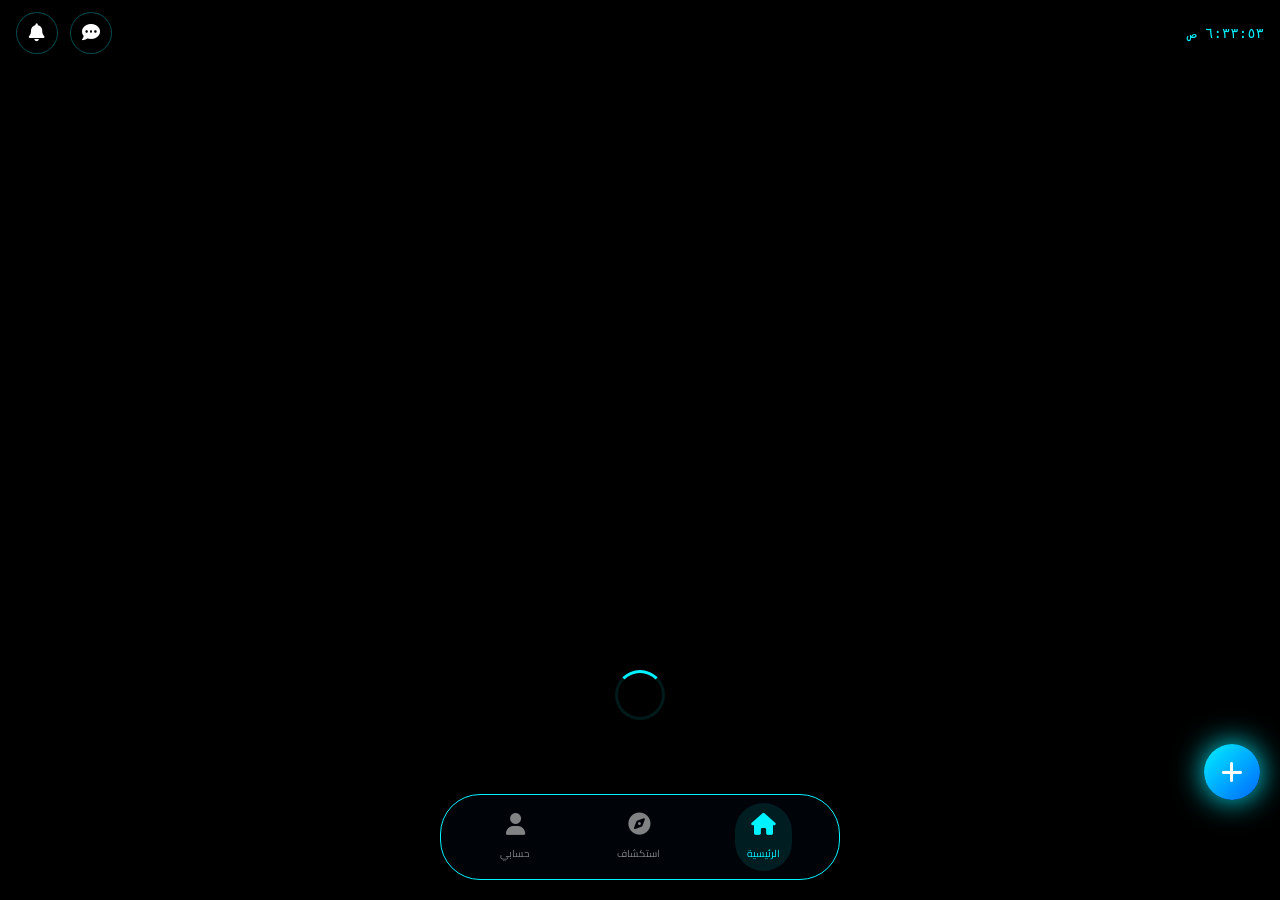
==== commit edd49835: "Update index.html" ====
--- a/index.html
+++ b/index.html
@@ -2,61 +2,233 @@
 <html lang="ar" dir="rtl">
 <head>
     <meta charset="UTF-8">
-    <meta name="viewport" content="width=device-width, initial-scale=1.0, maximum-scale=1.0, user-scalable=no">
+    <meta name="viewport" content="width=device-width, initial-scale=1.0, maximum-scale=1.0, user-scalable=no, viewport-fit=cover">
     <title>VOID LION</title>
-    <meta name="theme-color" content="#00f2ff">
+    <meta name="theme-color" content="#000000">
+    <meta name="apple-mobile-web-app-capable" content="yes">
+    <meta name="apple-mobile-web-app-status-bar-style" content="black-translucent">
     
-    <!-- مهم لـ GitHub Pages -->
     <base href="./">
     <link rel="manifest" href="./manifest.json">
-    
-    <!-- Font Awesome -->
     <link href="https://cdnjs.cloudflare.com/ajax/libs/font-awesome/6.5.1/css/all.min.css" rel="stylesheet">
-    
-    <!-- الخطوط -->
     <link href="https://fonts.googleapis.com/css2?family=Orbitron:wght@500;900&family=Cairo:wght@400;600;700;900&display=swap" rel="stylesheet">
-    
-    <!-- الأنماط -->
     <link rel="stylesheet" href="./css/style.css">
     
     <!-- Firebase -->
     <script src="https://www.gstatic.com/firebasejs/9.22.1/firebase-app-compat.js"></script>
     <script src="https://www.gstatic.com/firebasejs/9.22.1/firebase-auth-compat.js"></script>
     <script src="https://www.gstatic.com/firebasejs/9.22.1/firebase-database-compat.js"></script>
+    <script src="https://www.gstatic.com/firebasejs/9.22.1/firebase-storage-compat.js"></script>
     
-    <!-- Cloudinary -->
-    <script src="https://upload-widget.cloudinary.com/global/all.js"></script>
+    <style>
+        * { margin: 0; padding: 0; box-sizing: border-box; }
+        body { 
+            font-family: 'Cairo', sans-serif; 
+            background: #000; 
+            color: #fff; 
+            overflow: hidden;
+            height: 100vh;
+            width: 100vw;
+            position: fixed;
+        }
+        
+        #loadingScreen {
+            position: fixed; inset: 0; background: #000; z-index: 9999;
+            display: flex; align-items: center; justify-content: center;
+        }
+        
+        .loading-content { text-align: center; }
+        .loading-content i { font-size: 70px; color: #00f2ff; animation: pulse 1.5s infinite; }
+        .loading-content h1 { font-size: 36px; margin-top: 20px; color: #00f2ff; font-family: 'Orbitron', sans-serif; }
+        
+        .spinner {
+            width: 50px; height: 50px; margin: 30px auto 0;
+            border: 3px solid rgba(0,242,255,0.1); border-top-color: #00f2ff;
+            border-radius: 50%; animation: spin 1s linear infinite;
+        }
+        
+        @keyframes pulse { 0%,100%{opacity:1} 50%{opacity:0.5} }
+        @keyframes spin { to{transform:rotate(360deg)} }
+        
+        #app { display: none; height: 100vh; width: 100vw; position: relative; }
+        #app.ready { display: block; }
+        
+        .page { display: none; height: 100vh; width: 100vw; position: absolute; top: 0; left: 0; }
+        .page.active { display: block; }
+        
+        /* شريط علوي ثابت */
+        .top-bar {
+            position: fixed; top: 0; left: 0; right: 0; z-index: 100;
+            padding: 12px 16px; display: flex; justify-content: space-between; align-items: center;
+            background: linear-gradient(to bottom, rgba(0,0,0,0.7) 0%, transparent 100%);
+            pointer-events: none;
+        }
+        
+        .top-bar * { pointer-events: auto; }
+        
+        .top-bar-left { display: flex; align-items: center; gap: 12px; }
+        .top-bar-right { display: flex; align-items: center; gap: 12px; }
+        
+        .icon-btn {
+            background: rgba(0,0,0,0.5); backdrop-filter: blur(10px);
+            border: 1px solid rgba(0,242,255,0.3); border-radius: 50%;
+            width: 42px; height: 42px; display: flex; align-items: center; justify-content: center;
+            color: #fff; font-size: 18px; cursor: pointer; position: relative;
+        }
+        
+        .badge {
+            position: absolute; top: -3px; right: -3px;
+            background: #ff0055; color: #fff; border-radius: 50%;
+            padding: 2px 5px; font-size: 9px; min-width: 16px;
+        }
+        
+        /* شريط التنقل السفلي */
+        .bottom-nav {
+            position: fixed; bottom: 20px; left: 50%; transform: translateX(-50%);
+            width: calc(100% - 32px); max-width: 400px;
+            background: rgba(0,5,10,0.9); backdrop-filter: blur(20px);
+            border: 1px solid #00f2ff; border-radius: 40px;
+            padding: 8px 16px; display: flex; justify-content: space-around; z-index: 100;
+        }
+        
+        .nav-item {
+            color: rgba(255,255,255,0.5); text-align: center; cursor: pointer;
+            padding: 8px 12px; border-radius: 30px; transition: all 0.3s;
+        }
+        
+        .nav-item.active { color: #00f2ff; background: rgba(0,242,255,0.1); }
+        .nav-item i { font-size: 22px; }
+        .nav-item span { font-size: 10px; display: block; margin-top: 3px; }
+        
+        /* زر الرفع - تصميم جديد */
+        .upload-fab {
+            position: fixed; bottom: 100px; right: 20px; z-index: 90;
+            width: 56px; height: 56px; background: linear-gradient(135deg, #00f2ff, #0066ff);
+            border: none; border-radius: 50%; color: #fff; font-size: 24px;
+            cursor: pointer; box-shadow: 0 0 30px #00f2ff;
+            display: flex; align-items: center; justify-content: center;
+        }
+        
+        /* فيديو فيد */
+        .video-feed {
+            height: 100vh; width: 100vw; overflow-y: scroll;
+            scroll-snap-type: y mandatory; scrollbar-width: none;
+        }
+        .video-feed::-webkit-scrollbar { display: none; }
+        
+        .video-item {
+            height: 100vh; width: 100vw; scroll-snap-align: start;
+            position: relative; background: #000;
+        }
+        .video-item video {
+            width: 100%; height: 100%; object-fit: cover;
+        }
+        
+        .video-overlay {
+            position: absolute; bottom: 120px; right: 16px; left: 80px; color: #fff;
+        }
+        
+        .video-actions {
+            position: absolute; left: 16px; bottom: 140px;
+            display: flex; flex-direction: column; gap: 20px;
+        }
+        
+        .action-btn {
+            width: 48px; height: 48px; background: rgba(0,0,0,0.5); backdrop-filter: blur(10px);
+            border: 1px solid #00f2ff; border-radius: 50%;
+            display: flex; flex-direction: column; align-items: center; justify-content: center;
+            color: #fff; cursor: pointer;
+        }
+        .action-btn i { font-size: 20px; }
+        .action-btn span { font-size: 9px; margin-top: 2px; }
+        
+        /* نافذة الرفع - تصميم جديد بدون Cloudinary UI */
+        .upload-modal {
+            position: fixed; inset: 0; background: rgba(0,0,0,0.95); z-index: 200;
+            display: flex; align-items: center; justify-content: center; padding: 20px;
+        }
+        
+        .upload-box {
+            max-width: 450px; width: 100%; background: #0a141e;
+            border: 2px solid #00f2ff; border-radius: 30px; padding: 25px;
+        }
+        
+        .upload-area {
+            border: 2px dashed #00f2ff; border-radius: 20px; padding: 40px 20px;
+            text-align: center; cursor: pointer; background: rgba(0,242,255,0.05);
+        }
+        
+        .upload-area i { font-size: 50px; color: #00f2ff; }
+        .upload-area p { margin: 15px 0 5px; font-size: 18px; }
+        .upload-area span { font-size: 13px; opacity: 0.7; }
+        
+        .progress-container { margin: 20px 0; }
+        .progress-bar {
+            height: 8px; background: rgba(255,255,255,0.1); border-radius: 10px; overflow: hidden;
+        }
+        .progress-fill {
+            height: 100%; background: linear-gradient(90deg, #00f2ff, #0066ff);
+            width: 0%; transition: width 0.3s;
+        }
+        
+        .preview-section { margin-top: 20px; }
+        .preview-video { width: 100%; max-height: 200px; object-fit: contain; border-radius: 10px; }
+        
+        /* هاشتاغات */
+        .hashtag {
+            display: inline-block; background: rgba(0,242,255,0.1);
+            border: 1px solid #00f2ff; border-radius: 20px;
+            padding: 4px 12px; margin: 3px; color: #00f2ff; font-size: 12px;
+        }
+        
+        /* لوحة التعليقات */
+        .slide-panel {
+            position: fixed; bottom: 0; left: 0; right: 0;
+            background: rgba(0,0,0,0.98); backdrop-filter: blur(20px);
+            border-radius: 30px 30px 0 0; padding: 20px; z-index: 150;
+            transform: translateY(100%); transition: transform 0.3s;
+            max-height: 60vh; overflow-y: auto;
+            border-top: 1px solid #00f2ff;
+        }
+        .slide-panel.open { transform: translateY(0); }
+        
+        .hidden { display: none !important; }
+    </style>
 </head>
-<body class="bg-black text-white">
-
-<!-- شاشة التحميل -->
+<body>
+
 <div id="loadingScreen">
     <div class="loading-content">
         <i class="fas fa-lion"></i>
         <h1>VOID LION</h1>
         <div class="spinner"></div>
-        <p id="loadingStatus">جاري الاتصال بالنظام...</p>
+        <p id="loadingStatus" style="color:#00f2ff;margin-top:20px">جاري التحميل...</p>
     </div>
 </div>
 
-<!-- التطبيق الرئيسي -->
 <div id="app">
-
-    <!-- شريط الحالة -->
-    <div class="status-bar">
-        <div class="clock" id="liveClock">00:00:00</div>
-        <div class="log" id="systemLog">⚡ جاهز</div>
-        <button class="notif-btn" onclick="VoidApp.openPanel('notificationsPanel')">
-            <i class="fas fa-bell"></i>
-            <span id="notifBadge" class="badge hidden">0</span>
-        </button>
-    </div>
-
-    <!-- ==================== الصفحة الرئيسية ==================== -->
+    <!-- شريط علوي -->
+    <div class="top-bar">
+        <div class="top-bar-left">
+            <div style="color:#00f2ff;font-family:monospace;font-size:14px" id="liveClock">00:00</div>
+        </div>
+        <div class="top-bar-right">
+            <button class="icon-btn" onclick="VoidApp.openPanel('messagesPanel')">
+                <i class="fas fa-comment-dots"></i>
+            </button>
+            <button class="icon-btn" onclick="VoidApp.openPanel('notificationsPanel')">
+                <i class="fas fa-bell"></i>
+                <span id="notifBadge" class="badge hidden">0</span>
+            </button>
+        </div>
+    </div>
+
+    <!-- الصفحة الرئيسية -->
     <section id="page-home" class="page active">
         <div id="videoFeed" class="video-feed"></div>
         
-        <div class="video-actions">
+        <!-- أزرار التفاعل - تظهر مع كل فيديو -->
+        <div id="videoActions" class="video-actions hidden">
             <button class="action-btn" onclick="VoidVideo.toggleLike()">
                 <i class="fas fa-heart" id="likeIcon"></i>
                 <span id="likeCount">0</span>
@@ -67,82 +239,43 @@
             </button>
             <button class="action-btn" onclick="VoidVideo.shareVideo()">
                 <i class="fas fa-share"></i>
-                <span id="shareCount">0</span>
-            </button>
-            <button class="action-btn" onclick="VoidReport.open()">
-                <i class="fas fa-flag"></i>
-                <span>بلاغ</span>
-            </button>
-        </div>
-        
-        <button class="fab-upload" onclick="VoidUpload.openModal()">
+            </button>
+        </div>
+        
+        <!-- زر الرفع -->
+        <button class="upload-fab" onclick="VoidUpload.openModal()">
             <i class="fas fa-plus"></i>
         </button>
     </section>
 
-    <!-- ==================== صفحة الاستكشاف ==================== -->
+    <!-- صفحة الاستكشاف -->
     <section id="page-explore" class="page">
-        <div class="page-content">
-            <div class="search-bar">
-                <i class="fas fa-search"></i>
-                <input type="text" id="searchInput" placeholder="ابحث عن فيديوهات، مستخدمين...">
-                <button onclick="VoidExplore.voiceSearch()"><i class="fas fa-microphone"></i></button>
-            </div>
-            
-            <div class="trending-section">
-                <h3>🔥 الرائج الآن</h3>
-                <div id="trendingTags" class="hashtag-cloud"></div>
-            </div>
-            
-            <div id="exploreGrid" class="explore-grid"></div>
+        <div style="padding:70px 15px 100px">
+            <div style="display:flex;align-items:center;background:rgba(255,255,255,0.1);border-radius:30px;padding:5px 15px;margin-bottom:20px">
+                <i class="fas fa-search" style="color:#00f2ff"></i>
+                <input type="text" id="searchInput" placeholder="ابحث..." style="flex:1;background:none;border:none;padding:12px;color:#fff;outline:none">
+                <button onclick="VoidExplore.voiceSearch()" style="background:none;border:none;color:#00f2ff"><i class="fas fa-microphone"></i></button>
+            </div>
+            <div id="exploreGrid" style="display:grid;grid-template-columns:repeat(3,1fr);gap:2px"></div>
         </div>
     </section>
 
-    <!-- ==================== صفحة الرسائل ==================== -->
-    <section id="page-messages" class="page">
-        <div class="page-content">
-            <div class="messages-header">
-                <h2>💬 المحادثات</h2>
-                <button onclick="VoidChat.newChat()"><i class="fas fa-plus"></i></button>
-            </div>
-            <div id="conversationsList" class="conversations-list"></div>
-        </div>
-    </section>
-
-    <!-- ==================== صفحة الملف الشخصي ==================== -->
+    <!-- صفحة الملف الشخصي -->
     <section id="page-profile" class="page">
-        <div id="profileCover" class="profile-cover">
-            <button class="edit-cover" onclick="VoidProfile.changeCover()"><i class="fas fa-camera"></i></button>
-        </div>
-        
-        <div class="profile-info">
-            <div class="profile-avatar">
-                <img id="profileAvatar" src="" alt="">
-                <button class="edit-avatar" onclick="VoidProfile.changeAvatar()"><i class="fas fa-camera"></i></button>
-            </div>
-            
-            <div class="profile-card">
-                <div class="profile-name-row">
-                    <h2 id="profileName"></h2>
-                    <span id="verifiedBadge" class="verified-badge hidden"><i class="fas fa-check-circle"></i></span>
-                </div>
-                <p id="profileBio"></p>
-                <a id="profileLink" href="#" target="_blank" class="profile-link">
-                    <i class="fas fa-link"></i>
-                    <span id="linkText"></span>
-                </a>
-            </div>
-            
-            <div class="profile-stats">
-                <div class="stat"><span id="profileFollowers">0</span> متابع</div>
-                <div class="stat"><span id="profileFollowing">0</span> يتابع</div>
-                <div class="stat"><span id="profileVideos">0</span> فيديو</div>
-            </div>
-            
-            <button class="btn-edit" onclick="VoidProfile.openEditModal()"><i class="fas fa-pen"></i> تعديل الملف</button>
-            <button class="btn-logout" onclick="VoidAuth.logout()"><i class="fas fa-sign-out-alt"></i> تسجيل الخروج</button>
-            
-            <div id="profileVideosGrid" class="profile-videos-grid"></div>
+        <div id="profileCover" style="height:200px;background-size:cover;background-position:center"></div>
+        <div style="padding:0 20px">
+            <div style="position:relative;width:100px;margin-top:-50px">
+                <img id="profileAvatar" src="" style="width:100px;height:100px;border-radius:50%;border:3px solid #000">
+                <button onclick="VoidProfile.changeAvatar()" style="position:absolute;bottom:0;left:0;background:#00f2ff;border:none;width:32px;height:32px;border-radius:50%;cursor:pointer"><i class="fas fa-camera"></i></button>
+            </div>
+            <h2 id="profileName" style="margin-top:15px"></h2>
+            <p id="profileBio" style="color:#ccc;margin:10px 0"></p>
+            <div style="display:flex;gap:30px;margin:20px 0">
+                <div><span id="profileFollowers">0</span> متابع</div>
+                <div><span id="profileFollowing">0</span> يتابع</div>
+            </div>
+            <button onclick="VoidProfile.edit()" style="width:100%;padding:14px;background:#00f2ff;border:none;border-radius:30px;font-weight:bold;cursor:pointer">تعديل الملف</button>
+            <button onclick="VoidAuth.logout()" style="width:100%;padding:14px;background:#ff0055;border:none;border-radius:30px;color:#fff;font-weight:bold;margin-top:10px;cursor:pointer">تسجيل الخروج</button>
         </div>
     </section>
 
@@ -150,153 +283,105 @@
     <nav class="bottom-nav">
         <div class="nav-item active" data-page="home"><i class="fas fa-home"></i><span>الرئيسية</span></div>
         <div class="nav-item" data-page="explore"><i class="fas fa-compass"></i><span>استكشاف</span></div>
-        <div class="nav-item" data-page="messages"><i class="fas fa-comment-dots"></i><span>الرسائل</span></div>
         <div class="nav-item" data-page="profile"><i class="fas fa-user"></i><span>حسابي</span></div>
     </nav>
 
+    <!-- نافذة الرفع -->
+    <div id="uploadModal" class="upload-modal hidden">
+        <div class="upload-box">
+            <div style="display:flex;justify-content:space-between;margin-bottom:20px">
+                <h3 style="color:#00f2ff">🎬 رفع فيديو</h3>
+                <button onclick="VoidUpload.closeModal()" style="background:none;border:none;color:#fff;font-size:24px;cursor:pointer">&times;</button>
+            </div>
+            
+            <div id="uploadAreaBox">
+                <div class="upload-area" onclick="document.getElementById('videoFileInput').click()">
+                    <i class="fas fa-cloud-upload-alt"></i>
+                    <p>اختر فيديو</p>
+                    <span>MP4, MOV حتى 200MB</span>
+                </div>
+                <input type="file" id="videoFileInput" accept="video/*" style="display:none">
+            </div>
+            
+            <div id="uploadProgressBox" class="hidden">
+                <div style="display:flex;justify-content:space-between;margin-bottom:5px">
+                    <span>جاري الرفع...</span>
+                    <span id="progressPercent">0%</span>
+                </div>
+                <div class="progress-bar">
+                    <div id="progressFill" class="progress-fill"></div>
+                </div>
+            </div>
+            
+            <div id="videoInfoBox" class="hidden">
+                <video id="videoPreview" class="preview-video" controls></video>
+                <input type="text" id="videoTitle" placeholder="عنوان الفيديو" style="width:100%;padding:12px;margin:15px 0;background:rgba(255,255,255,0.1);border:1px solid #00f2ff;border-radius:10px;color:#fff">
+                <textarea id="videoDescription" placeholder="وصف الفيديو... #هاشتاغ" style="width:100%;padding:12px;background:rgba(255,255,255,0.1);border:1px solid #00f2ff;border-radius:10px;color:#fff;height:80px"></textarea>
+                <button onclick="VoidUpload.publish()" style="width:100%;padding:14px;background:linear-gradient(135deg,#00f2ff,#0066ff);border:none;border-radius:15px;font-weight:bold;margin-top:15px;cursor:pointer">نشر 🚀</button>
+            </div>
+        </div>
+    </div>
+
     <!-- لوحة التعليقات -->
     <div id="commentsPanel" class="slide-panel">
-        <div class="panel-header">
-            <h3>💬 التعليقات</h3>
-            <button onclick="VoidApp.closePanel('commentsPanel')"><i class="fas fa-times"></i></button>
+        <div style="display:flex;justify-content:space-between;margin-bottom:15px">
+            <h3 style="color:#00f2ff">💬 التعليقات</h3>
+            <button onclick="VoidApp.closePanel('commentsPanel')" style="background:none;border:none;color:#fff;font-size:20px">&times;</button>
         </div>
         <div id="commentsList"></div>
-        <div class="comment-input">
-            <input type="text" id="commentInput" placeholder="أكتب تعليقاً...">
-            <button onclick="VoidVideo.sendComment()"><i class="fas fa-paper-plane"></i></button>
-        </div>
+        <div style="display:flex;gap:10px;margin-top:15px">
+            <input type="text" id="commentInput" placeholder="أكتب تعليقاً..." style="flex:1;padding:12px;background:rgba(255,255,255,0.1);border:1px solid #00f2ff;border-radius:30px;color:#fff">
+            <button onclick="VoidVideo.sendComment()" style="padding:12px 20px;background:#00f2ff;border:none;border-radius:30px;cursor:pointer"><i class="fas fa-paper-plane"></i></button>
+        </div>
+    </div>
+
+    <!-- لوحة الرسائل -->
+    <div id="messagesPanel" class="slide-panel">
+        <div style="display:flex;justify-content:space-between;margin-bottom:15px">
+            <h3 style="color:#00f2ff">💭 الرسائل</h3>
+            <button onclick="VoidApp.closePanel('messagesPanel')" style="background:none;border:none;color:#fff;font-size:20px">&times;</button>
+        </div>
+        <div id="conversationsList"></div>
     </div>
 
     <!-- لوحة الإشعارات -->
     <div id="notificationsPanel" class="slide-panel">
-        <div class="panel-header">
-            <h3>🔔 الإشعارات</h3>
-            <button onclick="VoidApp.closePanel('notificationsPanel')"><i class="fas fa-times"></i></button>
+        <div style="display:flex;justify-content:space-between;margin-bottom:15px">
+            <h3 style="color:#00f2ff">🔔 الإشعارات</h3>
+            <button onclick="VoidApp.closePanel('notificationsPanel')" style="background:none;border:none;color:#fff;font-size:20px">&times;</button>
         </div>
         <div id="notificationsList"></div>
     </div>
 
-    <!-- نافذة رفع الفيديو -->
-    <div id="uploadModal" class="modal hidden">
-        <div class="modal-content">
-            <div class="modal-header">
-                <h3>🎬 رفع فيديو جديد</h3>
-                <button onclick="VoidUpload.closeModal()"><i class="fas fa-times"></i></button>
-            </div>
-            
-            <div id="uploadArea" class="upload-area" onclick="VoidUpload.triggerWidget()">
-                <i class="fas fa-cloud-upload-alt"></i>
-                <p>اضغط لاختيار فيديو</p>
-                <span>MP4, MOV حتى 200MB</span>
-            </div>
-            
-            <div id="uploadProgress" class="upload-progress hidden">
-                <div class="progress-text"><span>جاري الرفع...</span><span id="progressPercent">0%</span></div>
-                <div class="progress-bar"><div id="progressFill" style="width:0%"></div></div>
-            </div>
-            
-            <div id="videoInfo" class="video-info hidden">
-                <div class="preview-row">
-                    <video id="videoPreview" muted></video>
-                    <div class="inputs">
-                        <input type="text" id="videoTitle" placeholder="عنوان الفيديو">
-                        <textarea id="videoDescription" placeholder="وصف الفيديو... #هاشتاغ"></textarea>
-                    </div>
-                </div>
-                
-                <div class="thumbnail-section">
-                    <label>صورة مصغرة</label>
-                    <div class="thumbnail-row">
-                        <img id="thumbnailPreview">
-                        <button onclick="VoidUpload.selectThumbnail()">اختر صورة</button>
-                    </div>
-                </div>
-                
-                <button id="publishBtn" class="btn-publish" onclick="VoidUpload.publish()">نشر الفيديو 🚀</button>
-            </div>
-        </div>
-    </div>
-
-    <!-- نافذة تعديل الملف -->
-    <div id="editProfileModal" class="modal hidden">
-        <div class="modal-content">
-            <h3>✏️ تعديل الملف</h3>
-            <input type="text" id="editName" placeholder="الاسم">
-            <textarea id="editBio" placeholder="السيرة الذاتية"></textarea>
-            <input type="url" id="editWebsite" placeholder="الموقع الإلكتروني">
-            <div class="modal-buttons">
-                <button class="btn-save" onclick="VoidProfile.saveEdit()">حفظ</button>
-                <button class="btn-cancel" onclick="VoidApp.closeModal('editProfileModal')">إلغاء</button>
-            </div>
-        </div>
-    </div>
-
     <!-- نافذة المحادثة -->
-    <div id="chatWindow" class="chat-window hidden">
-        <div class="chat-header">
-            <button onclick="VoidChat.closeChat()"><i class="fas fa-arrow-right"></i></button>
-            <img id="chatAvatar" src="">
-            <div>
-                <h4 id="chatUsername"></h4>
-                <span id="chatStatus"><span class="online-dot"></span> متصل الآن</span>
-            </div>
-            <button onclick="VoidChat.blockUser()"><i class="fas fa-ellipsis-v"></i></button>
-        </div>
-        
-        <div id="chatMessages" class="chat-messages"></div>
-        
-        <div class="chat-input">
-            <button onclick="VoidChat.attachImage()"><i class="fas fa-image"></i></button>
-            <button onclick="VoidChat.toggleRecording()"><i class="fas fa-microphone"></i></button>
-            <input type="text" id="messageInput" placeholder="اكتب رسالة...">
-            <button onclick="VoidChat.sendMessage()"><i class="fas fa-paper-plane"></i></button>
-        </div>
-        
-        <div id="recordingIndicator" class="recording-indicator hidden">
-            <i class="fas fa-microphone"></i>
-            <span>جاري التسجيل...</span>
-            <span id="recordingTime">00:00</span>
+    <div id="chatWindow" class="upload-modal hidden">
+        <div class="upload-box" style="padding:15px">
+            <div style="display:flex;align-items:center;gap:10px;margin-bottom:15px">
+                <button onclick="VoidChat.closeChat()" style="background:none;border:none;color:#fff;font-size:20px"><i class="fas fa-arrow-right"></i></button>
+                <img id="chatAvatar" src="" style="width:40px;height:40px;border-radius:50%">
+                <div style="flex:1"><strong id="chatUsername"></strong></div>
+            </div>
+            <div id="chatMessages" style="height:300px;overflow-y:auto;margin-bottom:15px"></div>
+            <div style="display:flex;gap:10px">
+                <button onclick="VoidChat.attachImage()" style="background:none;border:none;color:#00f2ff;font-size:20px"><i class="fas fa-image"></i></button>
+                <button onclick="VoidChat.toggleRecording()" style="background:none;border:none;color:#00f2ff;font-size:20px"><i class="fas fa-microphone"></i></button>
+                <input type="text" id="messageInput" placeholder="اكتب..." style="flex:1;padding:10px;background:rgba(255,255,255,0.1);border:1px solid #00f2ff;border-radius:30px;color:#fff">
+                <button onclick="VoidChat.sendMessage()" style="background:#00f2ff;border:none;border-radius:50%;width:40px;height:40px"><i class="fas fa-paper-plane"></i></button>
+            </div>
         </div>
     </div>
 
     <!-- زر الأدمن -->
-    <button id="adminFAB" class="admin-fab hidden" onclick="VoidAdmin.openPanel()"><i class="fas fa-crown"></i></button>
-
-    <!-- لوحة الأدمن -->
-    <div id="adminPanel" class="admin-panel hidden">
-        <div class="admin-header">
-            <h2>👑 لوحة التحكم</h2>
-            <button onclick="VoidApp.closeModal('adminPanel')"><i class="fas fa-times"></i></button>
-        </div>
-        
-        <div class="admin-stats">
-            <div class="stat-card"><span id="adminUsers">0</span> مستخدم</div>
-            <div class="stat-card"><span id="adminVideos">0</span> فيديو</div>
-            <div class="stat-card"><span id="adminReports">0</span> بلاغ</div>
-        </div>
-        
-        <div class="admin-tabs">
-            <button class="tab active" data-tab="users">المستخدمين</button>
-            <button class="tab" data-tab="reports">البلاغات</button>
-        </div>
-        
-        <div id="adminUsersList"></div>
-        <div id="adminReportsList" class="hidden"></div>
-        
-        <button class="btn-logout" onclick="VoidAuth.logout()">تسجيل الخروج</button>
-    </div>
+    <button id="adminFAB" class="upload-fab hidden" style="bottom:170px;left:20px;right:auto;background:linear-gradient(135deg,#ffd700,#ff8c00)" onclick="window.location.href='admin.html'">
+        <i class="fas fa-crown"></i>
+    </button>
 </div>
 
-<!-- Service Worker -->
 <script>
 if ('serviceWorker' in navigator) {
-    navigator.serviceWorker.register('./sw.js', { scope: './' })
-        .then(reg => console.log('✅ SW', reg.scope))
-        .catch(err => console.log('❌ SW', err));
+    navigator.serviceWorker.register('./sw.js', { scope: './' });
 }
 </script>
-
-<!-- الملفات -->
 <script src="./js/firebase.js"></script>
 <script src="./js/auth.js"></script>
 <script src="./js/app.js"></script>
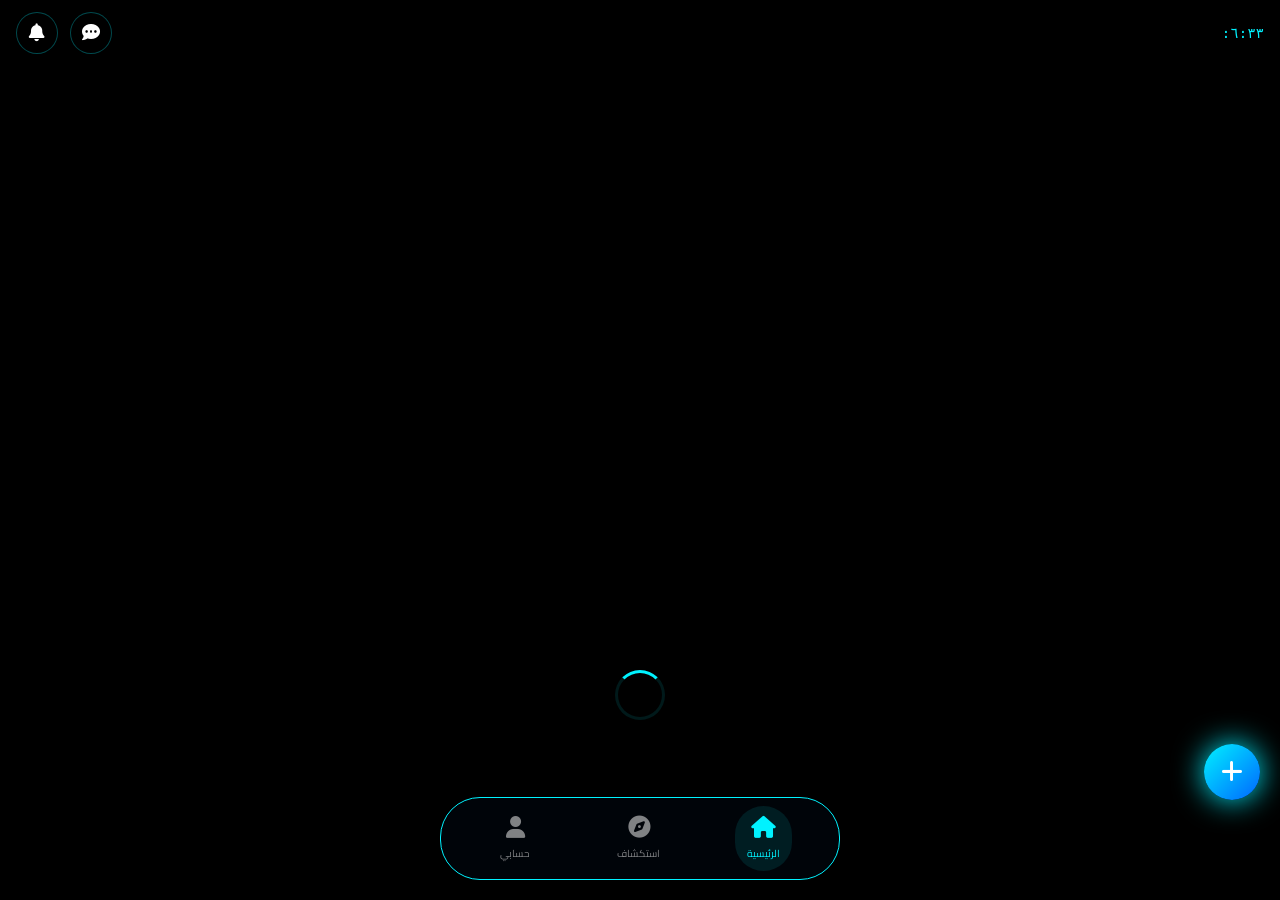
==== commit a88e7e57: "Update index.html" ====
--- a/index.html
+++ b/index.html
@@ -11,189 +11,12 @@
     <base href="./">
     <link rel="manifest" href="./manifest.json">
     <link href="https://cdnjs.cloudflare.com/ajax/libs/font-awesome/6.5.1/css/all.min.css" rel="stylesheet">
-    <link href="https://fonts.googleapis.com/css2?family=Orbitron:wght@500;900&family=Cairo:wght@400;600;700;900&display=swap" rel="stylesheet">
+    <link href="https://fonts.googleapis.com/css2?family=Orbitron:wght@500;900&family=Cairo:wght@400;600;700&display=swap" rel="stylesheet">
     <link rel="stylesheet" href="./css/style.css">
     
-    <!-- Firebase -->
     <script src="https://www.gstatic.com/firebasejs/9.22.1/firebase-app-compat.js"></script>
     <script src="https://www.gstatic.com/firebasejs/9.22.1/firebase-auth-compat.js"></script>
     <script src="https://www.gstatic.com/firebasejs/9.22.1/firebase-database-compat.js"></script>
-    <script src="https://www.gstatic.com/firebasejs/9.22.1/firebase-storage-compat.js"></script>
-    
-    <style>
-        * { margin: 0; padding: 0; box-sizing: border-box; }
-        body { 
-            font-family: 'Cairo', sans-serif; 
-            background: #000; 
-            color: #fff; 
-            overflow: hidden;
-            height: 100vh;
-            width: 100vw;
-            position: fixed;
-        }
-        
-        #loadingScreen {
-            position: fixed; inset: 0; background: #000; z-index: 9999;
-            display: flex; align-items: center; justify-content: center;
-        }
-        
-        .loading-content { text-align: center; }
-        .loading-content i { font-size: 70px; color: #00f2ff; animation: pulse 1.5s infinite; }
-        .loading-content h1 { font-size: 36px; margin-top: 20px; color: #00f2ff; font-family: 'Orbitron', sans-serif; }
-        
-        .spinner {
-            width: 50px; height: 50px; margin: 30px auto 0;
-            border: 3px solid rgba(0,242,255,0.1); border-top-color: #00f2ff;
-            border-radius: 50%; animation: spin 1s linear infinite;
-        }
-        
-        @keyframes pulse { 0%,100%{opacity:1} 50%{opacity:0.5} }
-        @keyframes spin { to{transform:rotate(360deg)} }
-        
-        #app { display: none; height: 100vh; width: 100vw; position: relative; }
-        #app.ready { display: block; }
-        
-        .page { display: none; height: 100vh; width: 100vw; position: absolute; top: 0; left: 0; }
-        .page.active { display: block; }
-        
-        /* شريط علوي ثابت */
-        .top-bar {
-            position: fixed; top: 0; left: 0; right: 0; z-index: 100;
-            padding: 12px 16px; display: flex; justify-content: space-between; align-items: center;
-            background: linear-gradient(to bottom, rgba(0,0,0,0.7) 0%, transparent 100%);
-            pointer-events: none;
-        }
-        
-        .top-bar * { pointer-events: auto; }
-        
-        .top-bar-left { display: flex; align-items: center; gap: 12px; }
-        .top-bar-right { display: flex; align-items: center; gap: 12px; }
-        
-        .icon-btn {
-            background: rgba(0,0,0,0.5); backdrop-filter: blur(10px);
-            border: 1px solid rgba(0,242,255,0.3); border-radius: 50%;
-            width: 42px; height: 42px; display: flex; align-items: center; justify-content: center;
-            color: #fff; font-size: 18px; cursor: pointer; position: relative;
-        }
-        
-        .badge {
-            position: absolute; top: -3px; right: -3px;
-            background: #ff0055; color: #fff; border-radius: 50%;
-            padding: 2px 5px; font-size: 9px; min-width: 16px;
-        }
-        
-        /* شريط التنقل السفلي */
-        .bottom-nav {
-            position: fixed; bottom: 20px; left: 50%; transform: translateX(-50%);
-            width: calc(100% - 32px); max-width: 400px;
-            background: rgba(0,5,10,0.9); backdrop-filter: blur(20px);
-            border: 1px solid #00f2ff; border-radius: 40px;
-            padding: 8px 16px; display: flex; justify-content: space-around; z-index: 100;
-        }
-        
-        .nav-item {
-            color: rgba(255,255,255,0.5); text-align: center; cursor: pointer;
-            padding: 8px 12px; border-radius: 30px; transition: all 0.3s;
-        }
-        
-        .nav-item.active { color: #00f2ff; background: rgba(0,242,255,0.1); }
-        .nav-item i { font-size: 22px; }
-        .nav-item span { font-size: 10px; display: block; margin-top: 3px; }
-        
-        /* زر الرفع - تصميم جديد */
-        .upload-fab {
-            position: fixed; bottom: 100px; right: 20px; z-index: 90;
-            width: 56px; height: 56px; background: linear-gradient(135deg, #00f2ff, #0066ff);
-            border: none; border-radius: 50%; color: #fff; font-size: 24px;
-            cursor: pointer; box-shadow: 0 0 30px #00f2ff;
-            display: flex; align-items: center; justify-content: center;
-        }
-        
-        /* فيديو فيد */
-        .video-feed {
-            height: 100vh; width: 100vw; overflow-y: scroll;
-            scroll-snap-type: y mandatory; scrollbar-width: none;
-        }
-        .video-feed::-webkit-scrollbar { display: none; }
-        
-        .video-item {
-            height: 100vh; width: 100vw; scroll-snap-align: start;
-            position: relative; background: #000;
-        }
-        .video-item video {
-            width: 100%; height: 100%; object-fit: cover;
-        }
-        
-        .video-overlay {
-            position: absolute; bottom: 120px; right: 16px; left: 80px; color: #fff;
-        }
-        
-        .video-actions {
-            position: absolute; left: 16px; bottom: 140px;
-            display: flex; flex-direction: column; gap: 20px;
-        }
-        
-        .action-btn {
-            width: 48px; height: 48px; background: rgba(0,0,0,0.5); backdrop-filter: blur(10px);
-            border: 1px solid #00f2ff; border-radius: 50%;
-            display: flex; flex-direction: column; align-items: center; justify-content: center;
-            color: #fff; cursor: pointer;
-        }
-        .action-btn i { font-size: 20px; }
-        .action-btn span { font-size: 9px; margin-top: 2px; }
-        
-        /* نافذة الرفع - تصميم جديد بدون Cloudinary UI */
-        .upload-modal {
-            position: fixed; inset: 0; background: rgba(0,0,0,0.95); z-index: 200;
-            display: flex; align-items: center; justify-content: center; padding: 20px;
-        }
-        
-        .upload-box {
-            max-width: 450px; width: 100%; background: #0a141e;
-            border: 2px solid #00f2ff; border-radius: 30px; padding: 25px;
-        }
-        
-        .upload-area {
-            border: 2px dashed #00f2ff; border-radius: 20px; padding: 40px 20px;
-            text-align: center; cursor: pointer; background: rgba(0,242,255,0.05);
-        }
-        
-        .upload-area i { font-size: 50px; color: #00f2ff; }
-        .upload-area p { margin: 15px 0 5px; font-size: 18px; }
-        .upload-area span { font-size: 13px; opacity: 0.7; }
-        
-        .progress-container { margin: 20px 0; }
-        .progress-bar {
-            height: 8px; background: rgba(255,255,255,0.1); border-radius: 10px; overflow: hidden;
-        }
-        .progress-fill {
-            height: 100%; background: linear-gradient(90deg, #00f2ff, #0066ff);
-            width: 0%; transition: width 0.3s;
-        }
-        
-        .preview-section { margin-top: 20px; }
-        .preview-video { width: 100%; max-height: 200px; object-fit: contain; border-radius: 10px; }
-        
-        /* هاشتاغات */
-        .hashtag {
-            display: inline-block; background: rgba(0,242,255,0.1);
-            border: 1px solid #00f2ff; border-radius: 20px;
-            padding: 4px 12px; margin: 3px; color: #00f2ff; font-size: 12px;
-        }
-        
-        /* لوحة التعليقات */
-        .slide-panel {
-            position: fixed; bottom: 0; left: 0; right: 0;
-            background: rgba(0,0,0,0.98); backdrop-filter: blur(20px);
-            border-radius: 30px 30px 0 0; padding: 20px; z-index: 150;
-            transform: translateY(100%); transition: transform 0.3s;
-            max-height: 60vh; overflow-y: auto;
-            border-top: 1px solid #00f2ff;
-        }
-        .slide-panel.open { transform: translateY(0); }
-        
-        .hidden { display: none !important; }
-    </style>
 </head>
 <body>
 
@@ -202,33 +25,33 @@
         <i class="fas fa-lion"></i>
         <h1>VOID LION</h1>
         <div class="spinner"></div>
-        <p id="loadingStatus" style="color:#00f2ff;margin-top:20px">جاري التحميل...</p>
+        <p id="loadingStatus">جاري التحميل...</p>
     </div>
 </div>
 
-<div id="app">
-    <!-- شريط علوي -->
+<div id="app" style="display:none">
+    
+    <!-- الشريط العلوي - الرسائل بجانب الإشعارات -->
     <div class="top-bar">
-        <div class="top-bar-left">
-            <div style="color:#00f2ff;font-family:monospace;font-size:14px" id="liveClock">00:00</div>
-        </div>
-        <div class="top-bar-right">
+        <div class="clock" id="liveClock">00:00</div>
+        <div class="top-actions">
             <button class="icon-btn" onclick="VoidApp.openPanel('messagesPanel')">
                 <i class="fas fa-comment-dots"></i>
+                <span id="msgBadge" class="badge" style="display:none">0</span>
             </button>
             <button class="icon-btn" onclick="VoidApp.openPanel('notificationsPanel')">
                 <i class="fas fa-bell"></i>
-                <span id="notifBadge" class="badge hidden">0</span>
-            </button>
-        </div>
-    </div>
-
-    <!-- الصفحة الرئيسية -->
+                <span id="notifBadge" class="badge" style="display:none">0</span>
+            </button>
+        </div>
+    </div>
+
+    <!-- الصفحة الرئيسية - الفيديوهات -->
     <section id="page-home" class="page active">
         <div id="videoFeed" class="video-feed"></div>
         
-        <!-- أزرار التفاعل - تظهر مع كل فيديو -->
-        <div id="videoActions" class="video-actions hidden">
+        <!-- أزرار التفاعل -->
+        <div id="videoActions" class="video-actions" style="display:none">
             <button class="action-btn" onclick="VoidVideo.toggleLike()">
                 <i class="fas fa-heart" id="likeIcon"></i>
                 <span id="likeCount">0</span>
@@ -239,6 +62,9 @@
             </button>
             <button class="action-btn" onclick="VoidVideo.shareVideo()">
                 <i class="fas fa-share"></i>
+            </button>
+            <button class="action-btn" onclick="VoidReport.open()">
+                <i class="fas fa-flag" style="color:#ff0055"></i>
             </button>
         </div>
         
@@ -250,32 +76,44 @@
 
     <!-- صفحة الاستكشاف -->
     <section id="page-explore" class="page">
-        <div style="padding:70px 15px 100px">
-            <div style="display:flex;align-items:center;background:rgba(255,255,255,0.1);border-radius:30px;padding:5px 15px;margin-bottom:20px">
-                <i class="fas fa-search" style="color:#00f2ff"></i>
-                <input type="text" id="searchInput" placeholder="ابحث..." style="flex:1;background:none;border:none;padding:12px;color:#fff;outline:none">
-                <button onclick="VoidExplore.voiceSearch()" style="background:none;border:none;color:#00f2ff"><i class="fas fa-microphone"></i></button>
-            </div>
-            <div id="exploreGrid" style="display:grid;grid-template-columns:repeat(3,1fr);gap:2px"></div>
+        <div class="explore-container">
+            <div class="search-bar">
+                <i class="fas fa-search"></i>
+                <input type="text" id="searchInput" placeholder="ابحث عن فيديوهات، مستخدمين...">
+                <button onclick="VoidExplore.voiceSearch()"><i class="fas fa-microphone"></i></button>
+            </div>
+            <div class="trending-section">
+                <h3>🔥 الرائج الآن</h3>
+                <div id="trendingTags" class="hashtag-cloud"></div>
+            </div>
+            <div id="exploreGrid" class="explore-grid"></div>
         </div>
     </section>
 
     <!-- صفحة الملف الشخصي -->
     <section id="page-profile" class="page">
-        <div id="profileCover" style="height:200px;background-size:cover;background-position:center"></div>
-        <div style="padding:0 20px">
-            <div style="position:relative;width:100px;margin-top:-50px">
-                <img id="profileAvatar" src="" style="width:100px;height:100px;border-radius:50%;border:3px solid #000">
-                <button onclick="VoidProfile.changeAvatar()" style="position:absolute;bottom:0;left:0;background:#00f2ff;border:none;width:32px;height:32px;border-radius:50%;cursor:pointer"><i class="fas fa-camera"></i></button>
-            </div>
-            <h2 id="profileName" style="margin-top:15px"></h2>
-            <p id="profileBio" style="color:#ccc;margin:10px 0"></p>
-            <div style="display:flex;gap:30px;margin:20px 0">
+        <div id="profileCover" class="profile-cover">
+            <button class="edit-cover" onclick="VoidProfile.changeCover()"><i class="fas fa-camera"></i></button>
+        </div>
+        <div class="profile-info">
+            <div class="avatar-container">
+                <img id="profileAvatar" src="" alt="">
+                <button class="edit-avatar" onclick="VoidProfile.changeAvatar()"><i class="fas fa-camera"></i></button>
+            </div>
+            <div class="profile-card">
+                <h2 id="profileName"></h2>
+                <span id="verifiedBadge" style="display:none"><i class="fas fa-check-circle" style="color:#00f2ff"></i></span>
+                <p id="profileBio"></p>
+                <a id="profileLink" href="#" target="_blank" style="color:#00f2ff;display:flex;align-items:center;gap:5px"><i class="fas fa-link"></i> <span id="linkText"></span></a>
+            </div>
+            <div class="stats">
                 <div><span id="profileFollowers">0</span> متابع</div>
                 <div><span id="profileFollowing">0</span> يتابع</div>
-            </div>
-            <button onclick="VoidProfile.edit()" style="width:100%;padding:14px;background:#00f2ff;border:none;border-radius:30px;font-weight:bold;cursor:pointer">تعديل الملف</button>
-            <button onclick="VoidAuth.logout()" style="width:100%;padding:14px;background:#ff0055;border:none;border-radius:30px;color:#fff;font-weight:bold;margin-top:10px;cursor:pointer">تسجيل الخروج</button>
+                <div><span id="profileVideos">0</span> فيديو</div>
+            </div>
+            <button class="btn-edit" onclick="VoidProfile.openEditModal()"><i class="fas fa-pen"></i> تعديل الملف</button>
+            <button class="btn-logout" onclick="VoidAuth.logout()"><i class="fas fa-sign-out-alt"></i> تسجيل الخروج</button>
+            <div id="profileVideosGrid" class="profile-videos"></div>
         </div>
     </section>
 
@@ -286,95 +124,109 @@
         <div class="nav-item" data-page="profile"><i class="fas fa-user"></i><span>حسابي</span></div>
     </nav>
 
-    <!-- نافذة الرفع -->
-    <div id="uploadModal" class="upload-modal hidden">
-        <div class="upload-box">
-            <div style="display:flex;justify-content:space-between;margin-bottom:20px">
-                <h3 style="color:#00f2ff">🎬 رفع فيديو</h3>
-                <button onclick="VoidUpload.closeModal()" style="background:none;border:none;color:#fff;font-size:24px;cursor:pointer">&times;</button>
-            </div>
-            
-            <div id="uploadAreaBox">
-                <div class="upload-area" onclick="document.getElementById('videoFileInput').click()">
-                    <i class="fas fa-cloud-upload-alt"></i>
-                    <p>اختر فيديو</p>
-                    <span>MP4, MOV حتى 200MB</span>
-                </div>
+    <!-- نافذة رفع الفيديو -->
+    <div id="uploadModal" class="modal" style="display:none">
+        <div class="modal-content upload-modal-content">
+            <div class="modal-header">
+                <h3>🎬 رفع فيديو جديد</h3>
+                <button onclick="VoidUpload.closeModal()">&times;</button>
+            </div>
+            <div id="uploadArea" class="upload-area" onclick="document.getElementById('videoFileInput').click()">
+                <i class="fas fa-cloud-upload-alt"></i>
+                <p>اضغط لاختيار فيديو</p>
+                <span>MP4, MOV حتى 200MB</span>
                 <input type="file" id="videoFileInput" accept="video/*" style="display:none">
             </div>
-            
-            <div id="uploadProgressBox" class="hidden">
+            <div id="uploadProgressBox" style="display:none">
                 <div style="display:flex;justify-content:space-between;margin-bottom:5px">
                     <span>جاري الرفع...</span>
                     <span id="progressPercent">0%</span>
                 </div>
-                <div class="progress-bar">
-                    <div id="progressFill" class="progress-fill"></div>
-                </div>
-            </div>
-            
-            <div id="videoInfoBox" class="hidden">
+                <div class="progress-bar"><div id="progressFill" class="progress-fill"></div></div>
+            </div>
+            <div id="videoInfoBox" style="display:none">
                 <video id="videoPreview" class="preview-video" controls></video>
-                <input type="text" id="videoTitle" placeholder="عنوان الفيديو" style="width:100%;padding:12px;margin:15px 0;background:rgba(255,255,255,0.1);border:1px solid #00f2ff;border-radius:10px;color:#fff">
-                <textarea id="videoDescription" placeholder="وصف الفيديو... #هاشتاغ" style="width:100%;padding:12px;background:rgba(255,255,255,0.1);border:1px solid #00f2ff;border-radius:10px;color:#fff;height:80px"></textarea>
-                <button onclick="VoidUpload.publish()" style="width:100%;padding:14px;background:linear-gradient(135deg,#00f2ff,#0066ff);border:none;border-radius:15px;font-weight:bold;margin-top:15px;cursor:pointer">نشر 🚀</button>
+                <input type="text" id="videoTitle" placeholder="عنوان الفيديو" class="input-field">
+                <textarea id="videoDescription" placeholder="وصف الفيديو... #هاشتاغ" class="input-field" rows="3"></textarea>
+                <button class="btn-publish" onclick="VoidUpload.publish()">🚀 نشر الفيديو</button>
             </div>
         </div>
     </div>
 
     <!-- لوحة التعليقات -->
     <div id="commentsPanel" class="slide-panel">
-        <div style="display:flex;justify-content:space-between;margin-bottom:15px">
-            <h3 style="color:#00f2ff">💬 التعليقات</h3>
-            <button onclick="VoidApp.closePanel('commentsPanel')" style="background:none;border:none;color:#fff;font-size:20px">&times;</button>
+        <div class="panel-header">
+            <h3>💬 التعليقات</h3>
+            <button onclick="VoidApp.closePanel('commentsPanel')">&times;</button>
         </div>
         <div id="commentsList"></div>
-        <div style="display:flex;gap:10px;margin-top:15px">
-            <input type="text" id="commentInput" placeholder="أكتب تعليقاً..." style="flex:1;padding:12px;background:rgba(255,255,255,0.1);border:1px solid #00f2ff;border-radius:30px;color:#fff">
-            <button onclick="VoidVideo.sendComment()" style="padding:12px 20px;background:#00f2ff;border:none;border-radius:30px;cursor:pointer"><i class="fas fa-paper-plane"></i></button>
+        <div class="comment-input">
+            <input type="text" id="commentInput" placeholder="أكتب تعليقاً...">
+            <button onclick="VoidVideo.sendComment()"><i class="fas fa-paper-plane"></i></button>
         </div>
     </div>
 
     <!-- لوحة الرسائل -->
     <div id="messagesPanel" class="slide-panel">
-        <div style="display:flex;justify-content:space-between;margin-bottom:15px">
-            <h3 style="color:#00f2ff">💭 الرسائل</h3>
-            <button onclick="VoidApp.closePanel('messagesPanel')" style="background:none;border:none;color:#fff;font-size:20px">&times;</button>
+        <div class="panel-header">
+            <h3>💭 الرسائل</h3>
+            <button onclick="VoidApp.closePanel('messagesPanel')">&times;</button>
         </div>
         <div id="conversationsList"></div>
     </div>
 
     <!-- لوحة الإشعارات -->
     <div id="notificationsPanel" class="slide-panel">
-        <div style="display:flex;justify-content:space-between;margin-bottom:15px">
-            <h3 style="color:#00f2ff">🔔 الإشعارات</h3>
-            <button onclick="VoidApp.closePanel('notificationsPanel')" style="background:none;border:none;color:#fff;font-size:20px">&times;</button>
+        <div class="panel-header">
+            <h3>🔔 الإشعارات</h3>
+            <button onclick="VoidApp.closePanel('notificationsPanel')">&times;</button>
         </div>
         <div id="notificationsList"></div>
     </div>
 
     <!-- نافذة المحادثة -->
-    <div id="chatWindow" class="upload-modal hidden">
-        <div class="upload-box" style="padding:15px">
-            <div style="display:flex;align-items:center;gap:10px;margin-bottom:15px">
-                <button onclick="VoidChat.closeChat()" style="background:none;border:none;color:#fff;font-size:20px"><i class="fas fa-arrow-right"></i></button>
-                <img id="chatAvatar" src="" style="width:40px;height:40px;border-radius:50%">
-                <div style="flex:1"><strong id="chatUsername"></strong></div>
-            </div>
-            <div id="chatMessages" style="height:300px;overflow-y:auto;margin-bottom:15px"></div>
-            <div style="display:flex;gap:10px">
-                <button onclick="VoidChat.attachImage()" style="background:none;border:none;color:#00f2ff;font-size:20px"><i class="fas fa-image"></i></button>
-                <button onclick="VoidChat.toggleRecording()" style="background:none;border:none;color:#00f2ff;font-size:20px"><i class="fas fa-microphone"></i></button>
-                <input type="text" id="messageInput" placeholder="اكتب..." style="flex:1;padding:10px;background:rgba(255,255,255,0.1);border:1px solid #00f2ff;border-radius:30px;color:#fff">
-                <button onclick="VoidChat.sendMessage()" style="background:#00f2ff;border:none;border-radius:50%;width:40px;height:40px"><i class="fas fa-paper-plane"></i></button>
+    <div id="chatWindow" class="modal" style="display:none">
+        <div class="modal-content chat-modal">
+            <div class="chat-header">
+                <button onclick="VoidChat.closeChat()"><i class="fas fa-arrow-right"></i></button>
+                <img id="chatAvatar" src="" alt="">
+                <div>
+                    <h4 id="chatUsername"></h4>
+                    <span id="chatStatus"><span class="online-dot"></span> متصل الآن</span>
+                </div>
+            </div>
+            <div id="chatMessages" class="chat-messages"></div>
+            <div class="chat-input">
+                <button onclick="VoidChat.attachImage()"><i class="fas fa-image"></i></button>
+                <button onclick="VoidChat.toggleRecording()" id="recordBtn"><i class="fas fa-microphone"></i></button>
+                <input type="text" id="messageInput" placeholder="اكتب رسالة...">
+                <button onclick="VoidChat.sendMessage()"><i class="fas fa-paper-plane"></i></button>
+            </div>
+            <div id="recordingIndicator" class="recording-indicator" style="display:none">
+                <i class="fas fa-microphone"></i> جاري التسجيل... <span id="recordingTime">00:00</span>
+            </div>
+        </div>
+    </div>
+
+    <!-- نافذة تعديل الملف -->
+    <div id="editProfileModal" class="modal" style="display:none">
+        <div class="modal-content">
+            <h3>✏️ تعديل الملف</h3>
+            <input type="text" id="editName" placeholder="الاسم" class="input-field">
+            <textarea id="editBio" placeholder="السيرة الذاتية" class="input-field"></textarea>
+            <input type="url" id="editWebsite" placeholder="الموقع الإلكتروني" class="input-field">
+            <div class="modal-buttons">
+                <button class="btn-save" onclick="VoidProfile.saveEdit()">حفظ</button>
+                <button class="btn-cancel" onclick="VoidApp.closeModal('editProfileModal')">إلغاء</button>
             </div>
         </div>
     </div>
 
     <!-- زر الأدمن -->
-    <button id="adminFAB" class="upload-fab hidden" style="bottom:170px;left:20px;right:auto;background:linear-gradient(135deg,#ffd700,#ff8c00)" onclick="window.location.href='admin.html'">
+    <button id="adminFAB" class="admin-fab" style="display:none" onclick="window.location.href='admin.html'">
         <i class="fas fa-crown"></i>
     </button>
+
 </div>
 
 <script>
--- a/css/style.css
+++ b/css/style.css
@@ -1,416 +1,92 @@
-/* VOID LION - Complete Styles for GitHub Pages */
-@import url('https://fonts.googleapis.com/css2?family=Orbitron:wght@500;900&family=Cairo:wght@400;600;700;900&display=swap');
-
-* { margin: 0; padding: 0; box-sizing: border-box; }
-
-:root {
-    --primary: #00f2ff;
-    --danger: #ff0055;
-    --success: #00ff88;
-    --dark: #000;
-}
-
-body {
-    font-family: 'Cairo', sans-serif;
-    background: #000;
-    color: #fff;
-    overflow-x: hidden;
-}
-
-/* شاشة التحميل */
-#loadingScreen {
-    position: fixed;
-    inset: 0;
-    background: #000;
-    z-index: 9999;
-    display: flex;
-    align-items: center;
-    justify-content: center;
-}
-
-.loading-content { text-align: center; }
-.loading-content i { font-size: 70px; color: var(--primary); animation: pulse 1.5s infinite; }
-.loading-content h1 { font-size: 36px; margin-top: 20px; color: var(--primary); font-family: 'Orbitron', sans-serif; }
-.spinner {
-    width: 50px; height: 50px;
-    margin: 30px auto 0;
-    border: 3px solid rgba(0,242,255,0.1);
-    border-top-color: var(--primary);
-    border-radius: 50%;
-    animation: spin 1s linear infinite;
-}
-#loadingStatus { color: var(--primary); margin-top: 20px; font-size: 14px; }
-
-@keyframes pulse { 0%,100%{opacity:1} 50%{opacity:0.5} }
-@keyframes spin { to{transform:rotate(360deg)} }
-
-/* التطبيق */
-#app { display: none; }
-#app.ready { display: block; }
-
-.page { display: none; }
-.page.active { display: block; }
-
-/* شريط الحالة */
-.status-bar {
-    position: fixed; top: 0; left: 0; right: 0;
-    padding: 15px 20px; display: flex; justify-content: space-between; align-items: center;
-    z-index: 100; background: linear-gradient(to bottom, rgba(0,0,0,0.9), transparent);
-}
-.clock { font-family: monospace; color: var(--primary); font-size: 14px; }
-.log { color: var(--primary); opacity: 0.7; font-size: 11px; }
-.notif-btn { background: none; border: none; color: #fff; font-size: 20px; cursor: pointer; position: relative; }
-.badge {
-    position: absolute; top: -5px; right: -5px;
-    background: var(--danger); color: #fff; border-radius: 50%;
-    padding: 2px 6px; font-size: 10px; min-width: 18px;
-}
-.hidden { display: none !important; }
-
-/* الفيديوهات */
-.video-feed {
-    height: 100vh; overflow-y: scroll; scroll-snap-type: y mandatory;
-    scrollbar-width: none; padding-top: 0;
-}
-.video-feed::-webkit-scrollbar { display: none; }
-
-.video-item {
-    height: 100vh; width: 100%; scroll-snap-align: start; position: relative; background: #000;
-}
-.video-item video { width: 100%; height: 100%; object-fit: cover; }
-
-.video-info {
-    position: absolute; bottom: 120px; right: 16px; left: 80px; color: #fff;
-}
-.video-user { display: flex; align-items: center; gap: 12px; }
-.video-user img { width: 45px; height: 45px; border-radius: 50%; border: 2px solid var(--primary); }
-.follow-btn {
-    background: var(--primary); border: none; padding: 5px 15px;
-    border-radius: 20px; color: #000; font-weight: bold; cursor: pointer;
-}
-
-.video-actions {
-    position: fixed; left: 16px; bottom: 140px; display: flex;
-    flex-direction: column; gap: 20px; z-index: 40;
-}
-.action-btn {
-    width: 55px; height: 55px; background: rgba(0,0,0,0.5); backdrop-filter: blur(10px);
-    border: 1px solid var(--primary); border-radius: 50%;
-    display: flex; flex-direction: column; align-items: center; justify-content: center;
-    color: #fff; cursor: pointer;
-}
-.action-btn i { font-size: 22px; }
-.action-btn span { font-size: 10px; margin-top: 2px; }
-
-.fab-upload {
-    position: fixed; bottom: 130px; right: 20px;
-    width: 60px; height: 60px;
-    background: linear-gradient(135deg, var(--primary), #0066ff);
-    border: none; border-radius: 50%; color: #fff; font-size: 24px;
-    cursor: pointer; z-index: 40; box-shadow: 0 0 30px var(--primary);
-}
-
-/* شريط التنقل */
-.bottom-nav {
-    position: fixed; bottom: 20px; left: 50%; transform: translateX(-50%);
-    width: 92%; max-width: 420px;
-    background: rgba(0,5,10,0.9); backdrop-filter: blur(20px);
-    border: 1px solid var(--primary); border-radius: 40px;
-    padding: 10px 20px; display: flex; justify-content: space-around; z-index: 100;
-}
-.nav-item {
-    color: rgba(255,255,255,0.5); text-align: center; cursor: pointer;
-    padding: 5px 15px; border-radius: 30px; transition: all 0.3s;
-}
-.nav-item.active { color: var(--primary); background: rgba(0,242,255,0.1); }
-.nav-item i { font-size: 22px; }
-.nav-item span { font-size: 10px; display: block; margin-top: 3px; }
-
-/* الصفحات */
-.page-content { padding: 70px 15px 100px; }
-
-/* الاستكشاف */
-.search-bar {
-    display: flex; align-items: center;
-    background: rgba(10,20,30,0.8); backdrop-filter: blur(15px);
-    border: 1px solid rgba(0,242,255,0.3); border-radius: 40px;
-    padding: 5px 15px; margin-bottom: 20px;
-}
-.search-bar i { color: var(--primary); }
-.search-bar input {
-    flex: 1; background: none; border: none; padding: 12px; color: #fff; outline: none;
-}
-.trending-section h3 { color: var(--primary); margin-bottom: 10px; }
-.hashtag-cloud { display: flex; flex-wrap: wrap; gap: 8px; margin-bottom: 20px; }
-.hashtag {
-    background: rgba(0,242,255,0.1); border: 1px solid var(--primary);
-    padding: 8px 16px; border-radius: 30px; color: var(--primary);
-    font-size: 13px; cursor: pointer;
-}
-.explore-grid {
-    display: grid; grid-template-columns: repeat(3, 1fr); gap: 2px;
-}
-.grid-video { aspect-ratio: 9/16; cursor: pointer; }
-.grid-video video { width: 100%; height: 100%; object-fit: cover; }
-
-/* البروفايل */
-.profile-cover {
-    height: 200px; background-size: cover; background-position: center; position: relative;
-}
-.edit-cover {
-    position: absolute; bottom: 15px; left: 15px;
-    background: rgba(0,0,0,0.6); border: none; padding: 10px;
-    border-radius: 50%; color: #fff; cursor: pointer;
-}
-.profile-info { padding: 0 20px; }
-.profile-avatar {
-    position: relative; width: 120px; margin-top: -60px;
-}
-.profile-avatar img {
-    width: 120px; height: 120px; border-radius: 50%; border: 4px solid #000; object-fit: cover;
-}
-.edit-avatar {
-    position: absolute; bottom: 5px; left: 5px;
-    background: rgba(0,0,0,0.6); border: none; padding: 8px;
-    border-radius: 50%; color: #fff; cursor: pointer;
-}
-.profile-card {
-    background: rgba(10,20,30,0.8); backdrop-filter: blur(15px);
-    border: 1px solid rgba(0,242,255,0.3); border-radius: 20px;
-    padding: 20px; margin-top: 20px;
-}
-.profile-name-row { display: flex; align-items: center; gap: 8px; }
-.profile-name-row h2 { font-size: 24px; }
-.verified-badge { color: var(--primary); }
-.profile-card p { color: #ccc; margin-top: 10px; }
-.profile-link {
-    display: flex; align-items: center; gap: 8px; margin-top: 10px;
-    color: var(--primary); text-decoration: none;
-}
-.profile-stats {
-    display: flex; gap: 30px; margin: 20px 0; padding: 15px 0;
-    border-top: 1px solid rgba(255,255,255,0.1);
-    border-bottom: 1px solid rgba(255,255,255,0.1);
-}
-.stat span { font-size: 20px; font-weight: bold; color: var(--primary); }
-.btn-edit {
-    width: 100%; padding: 14px;
-    background: linear-gradient(135deg, var(--primary), #0066ff);
-    border: none; border-radius: 50px; color: #000; font-weight: bold; cursor: pointer;
-}
-.btn-logout {
-    width: 100%; padding: 14px; background: var(--danger);
-    border: none; border-radius: 50px; color: #fff; font-weight: bold;
-    margin-top: 10px; cursor: pointer;
-}
-.profile-videos-grid {
-    display: grid; grid-template-columns: repeat(3, 1fr); gap: 2px; margin-top: 20px;
-}
-
-/* الرسائل */
-.messages-header {
-    display: flex; justify-content: space-between; align-items: center; margin-bottom: 20px;
-}
-.messages-header h2 { color: var(--primary); }
-.messages-header button {
-    width: 45px; height: 45px; background: var(--primary); border: none;
-    border-radius: 50%; color: #000; font-size: 20px; cursor: pointer;
-}
-.conversation-item {
-    display: flex; align-items: center; gap: 15px;
-    background: rgba(255,255,255,0.05); padding: 15px;
-    border-radius: 15px; margin-bottom: 10px; cursor: pointer;
-}
-.conversation-item img { width: 50px; height: 50px; border-radius: 50%; }
-.conversation-info h4 { font-weight: bold; }
-.conversation-info p { font-size: 13px; color: #888; margin-top: 3px; }
-
-/* الألواح المنزلقة */
-.slide-panel {
-    position: fixed; bottom: 0; left: 0; right: 0;
-    background: rgba(0,0,0,0.98); backdrop-filter: blur(20px);
-    border-radius: 30px 30px 0 0; padding: 20px; z-index: 150;
-    transform: translateY(100%); transition: transform 0.3s;
-    max-height: 70vh; overflow-y: auto;
-    border-top: 1px solid var(--primary);
-}
-.slide-panel.open { transform: translateY(0); }
-.panel-header {
-    display: flex; justify-content: space-between; align-items: center;
-    margin-bottom: 20px; padding-bottom: 15px;
-    border-bottom: 1px solid rgba(0,242,255,0.2);
-}
-.panel-header h3 { color: var(--primary); }
-.panel-header button { background: none; border: none; color: #fff; font-size: 24px; cursor: pointer; }
-.comment-input {
-    display: flex; gap: 10px; margin-top: 20px;
-}
-.comment-input input {
-    flex: 1; background: rgba(255,255,255,0.1); border: 1px solid rgba(0,242,255,0.3);
-    border-radius: 30px; padding: 12px 15px; color: #fff; outline: none;
-}
-.comment-input button {
-    padding: 12px 20px; background: var(--primary); border: none;
-    border-radius: 30px; color: #000; cursor: pointer;
-}
-
-/* المودالات */
-.modal {
-    position: fixed; inset: 0; background: rgba(0,0,0,0.95);
-    backdrop-filter: blur(15px); z-index: 200;
-    display: flex; align-items: center; justify-content: center; padding: 20px;
-}
-.modal-content {
-    max-width: 500px; width: 100%; background: rgba(10,20,30,0.9);
-    border: 1px solid var(--primary); border-radius: 30px; padding: 25px;
-}
-.modal-header {
-    display: flex; justify-content: space-between; align-items: center; margin-bottom: 20px;
-}
-.modal-header h3 { color: var(--primary); }
-.modal-header button { background: none; border: none; color: #fff; font-size: 24px; cursor: pointer; }
-
-.upload-area {
-    border: 2px dashed rgba(0,242,255,0.5); border-radius: 20px;
-    padding: 40px; text-align: center; cursor: pointer;
-}
-.upload-area i { font-size: 50px; color: var(--primary); }
-.upload-area p { font-size: 18px; margin: 15px 0 5px; }
-.upload-area span { font-size: 13px; opacity: 0.7; }
-
-.upload-progress { margin: 20px 0; }
-.progress-text { display: flex; justify-content: space-between; margin-bottom: 8px; }
-.progress-bar { height: 6px; background: rgba(255,255,255,0.1); border-radius: 10px; overflow: hidden; }
-#progressFill { height: 100%; background: linear-gradient(90deg, var(--primary), #0066ff); width: 0%; }
-
-.preview-row { display: flex; gap: 15px; margin-bottom: 20px; }
-#videoPreview { width: 100px; height: 140px; object-fit: cover; border-radius: 10px; }
-.inputs { flex: 1; display: flex; flex-direction: column; gap: 10px; }
-.inputs input, .inputs textarea, #editName, #editBio, #editWebsite {
-    background: rgba(255,255,255,0.1); border: 1px solid rgba(0,242,255,0.3);
-    border-radius: 10px; padding: 12px; color: #fff; outline: none;
-}
-.inputs textarea { height: 80px; resize: none; }
-
-.thumbnail-section { margin-bottom: 20px; }
-.thumbnail-section label { display: block; color: var(--primary); margin-bottom: 10px; }
-.thumbnail-row { display: flex; align-items: center; gap: 15px; }
-.thumbnail-row img { width: 70px; height: 70px; object-fit: cover; border-radius: 10px; background: #222; }
-.thumbnail-row button {
-    background: rgba(0,242,255,0.1); border: 1px solid var(--primary);
-    padding: 10px 15px; border-radius: 10px; color: var(--primary); cursor: pointer;
-}
-
-.btn-publish {
-    width: 100%; padding: 15px;
-    background: linear-gradient(135deg, var(--primary), #0066ff);
-    border: none; border-radius: 15px; color: #000; font-weight: bold;
-    font-size: 16px; cursor: pointer;
-}
-
-.modal-buttons { display: flex; gap: 10px; margin-top: 20px; }
-.btn-save {
-    flex: 1; padding: 14px; background: var(--primary);
-    border: none; border-radius: 15px; color: #000; font-weight: bold; cursor: pointer;
-}
-.btn-cancel {
-    flex: 1; padding: 14px; background: rgba(255,255,255,0.1);
-    border: 1px solid rgba(255,255,255,0.2); border-radius: 15px;
-    color: #fff; cursor: pointer;
-}
-
-/* المحادثة */
-.chat-window {
-    position: fixed; inset: 0; background: #000; z-index: 200;
-    display: flex; flex-direction: column;
-}
-.chat-header {
-    display: flex; align-items: center; gap: 15px;
-    padding: 15px; border-bottom: 1px solid rgba(255,255,255,0.1);
-}
-.chat-header img { width: 40px; height: 40px; border-radius: 50%; }
-.chat-header button {
-    background: none; border: none; color: #fff; font-size: 20px; cursor: pointer;
-}
-.online-dot { display: inline-block; width: 8px; height: 8px; background: var(--success); border-radius: 50%; margin-left: 5px; }
-.chat-messages {
-    flex: 1; overflow-y: auto; padding: 20px;
-    display: flex; flex-direction: column; gap: 15px;
-}
-.message-bubble {
-    max-width: 70%; padding: 12px 16px; border-radius: 20px;
-}
-.message-bubble.sent {
-    background: linear-gradient(135deg, var(--primary), #0066ff);
-    color: #000; align-self: flex-end;
-}
-.message-bubble.received {
-    background: rgba(255,255,255,0.1); align-self: flex-start;
-}
-.message-bubble img { max-width: 200px; border-radius: 10px; margin-top: 5px; }
-.message-bubble audio { margin-top: 5px; width: 200px; }
-.message-time { font-size: 10px; opacity: 0.7; margin-top: 5px; }
-
-.chat-input {
-    display: flex; align-items: center; gap: 10px;
-    padding: 15px; border-top: 1px solid rgba(255,255,255,0.1);
-}
-.chat-input input {
-    flex: 1; background: rgba(255,255,255,0.1); border: none;
-    border-radius: 30px; padding: 12px 18px; color: #fff; outline: none;
-}
-.chat-input button {
-    background: none; border: none; color: var(--primary); font-size: 22px; cursor: pointer;
-}
-
-.recording-indicator {
-    position: fixed; bottom: 100px; left: 50%; transform: translateX(-50%);
-    background: var(--danger); padding: 12px 25px; border-radius: 40px;
-    display: flex; align-items: center; gap: 10px; z-index: 300;
-}
-
-/* الأدمن */
-.admin-fab {
-    position: fixed; bottom: 190px; left: 20px;
-    width: 50px; height: 50px;
-    background: linear-gradient(135deg, #ffd700, #ff8c00);
-    border: none; border-radius: 50%; color: #000; font-size: 24px;
-    cursor: pointer; z-index: 50; box-shadow: 0 0 25px #ffd700;
-}
-.admin-panel {
-    position: fixed; inset: 0; background: rgba(0,0,0,0.98); z-index: 250;
-    padding: 20px; overflow-y: auto;
-}
-.admin-header {
-    display: flex; justify-content: space-between; align-items: center; margin-bottom: 20px;
-}
-.admin-header h2 { color: #ffd700; }
-.admin-header button { background: none; border: none; color: #fff; font-size: 24px; cursor: pointer; }
-.admin-stats {
-    display: grid; grid-template-columns: repeat(3, 1fr); gap: 10px; margin-bottom: 20px;
-}
-.stat-card {
-    background: rgba(255,255,255,0.05); padding: 15px; border-radius: 15px;
-    text-align: center;
-}
-.stat-card span { font-size: 24px; font-weight: bold; color: var(--primary); display: block; }
-.admin-tabs {
-    display: flex; gap: 10px; margin-bottom: 20px;
-}
-.admin-tabs .tab {
-    flex: 1; padding: 10px; background: rgba(255,255,255,0.05);
-    border: none; border-radius: 10px; color: #fff; cursor: pointer;
-}
-.admin-tabs .tab.active { background: var(--primary); color: #000; }
-.admin-user-item {
-    display: flex; align-items: center; justify-content: space-between;
-    background: rgba(255,255,255,0.05); padding: 15px;
-    border-radius: 15px; margin-bottom: 10px;
-}
-.admin-user-item img { width: 45px; height: 45px; border-radius: 50%; }
-
-/* تجاوب */
-@media (max-width: 480px) {
-    .video-actions { left: 10px; gap: 15px; }
-    .action-btn { width: 50px; height: 50px; }
-}
+*{margin:0;padding:0;box-sizing:border-box;}
+:root{--primary:#00f2ff;--danger:#ff0055;--success:#00ff88;--dark:#0a0f1e;}
+body{font-family:'Cairo',sans-serif;background:#000;color:#fff;overflow:hidden;height:100vh;width:100vw;position:fixed;}
+#loadingScreen{position:fixed;inset:0;background:#000;z-index:9999;display:flex;align-items:center;justify-content:center;}
+.loading-content{text-align:center;}
+.loading-content i{font-size:70px;color:var(--primary);animation:pulse 1.5s infinite;}
+.loading-content h1{font-size:36px;margin-top:20px;color:var(--primary);font-family:'Orbitron',sans-serif;}
+.spinner{width:50px;height:50px;margin:30px auto 0;border:3px solid rgba(0,242,255,0.1);border-top-color:var(--primary);border-radius:50%;animation:spin 1s linear infinite;}
+@keyframes pulse{0%,100%{opacity:1}50%{opacity:0.5}}
+@keyframes spin{to{transform:rotate(360deg)}}
+.page{display:none;height:100vh;width:100vw;position:absolute;top:0;left:0;overflow-y:auto;}
+.page.active{display:block;}
+.top-bar{position:fixed;top:0;left:0;right:0;z-index:100;padding:12px 16px;display:flex;justify-content:space-between;align-items:center;background:linear-gradient(to bottom,rgba(0,0,0,0.8),transparent);}
+.clock{color:var(--primary);font-family:monospace;font-size:14px;}
+.top-actions{display:flex;gap:12px;}
+.icon-btn{background:rgba(0,0,0,0.5);backdrop-filter:blur(10px);border:1px solid rgba(0,242,255,0.3);border-radius:50%;width:42px;height:42px;color:#fff;font-size:18px;cursor:pointer;position:relative;}
+.badge{position:absolute;top:-3px;right:-3px;background:var(--danger);color:#fff;border-radius:50%;padding:2px 5px;font-size:9px;min-width:16px;}
+.video-feed{height:100vh;width:100vw;overflow-y:scroll;scroll-snap-type:y mandatory;scrollbar-width:none;}
+.video-feed::-webkit-scrollbar{display:none;}
+.video-item{height:100vh;width:100vw;scroll-snap-align:start;position:relative;background:#000;}
+.video-item video{width:100%;height:100%;object-fit:cover;}
+.video-overlay{position:absolute;bottom:120px;right:16px;left:80px;color:#fff;text-shadow:0 2px 4px rgba(0,0,0,0.5);}
+.video-actions{position:absolute;left:16px;bottom:140px;display:flex;flex-direction:column;gap:20px;z-index:50;}
+.action-btn{width:48px;height:48px;background:rgba(0,0,0,0.5);backdrop-filter:blur(10px);border:1px solid var(--primary);border-radius:50%;display:flex;flex-direction:column;align-items:center;justify-content:center;color:#fff;cursor:pointer;}
+.upload-fab{position:fixed;bottom:100px;right:20px;z-index:90;width:56px;height:56px;background:linear-gradient(135deg,var(--primary),#0066ff);border:none;border-radius:50%;color:#fff;font-size:24px;cursor:pointer;box-shadow:0 0 30px var(--primary);}
+.bottom-nav{position:fixed;bottom:20px;left:50%;transform:translateX(-50%);width:calc(100% - 32px);max-width:400px;background:rgba(0,5,10,0.9);backdrop-filter:blur(20px);border:1px solid var(--primary);border-radius:40px;padding:8px 16px;display:flex;justify-content:space-around;z-index:100;}
+.nav-item{color:rgba(255,255,255,0.5);text-align:center;cursor:pointer;padding:8px 12px;border-radius:30px;}
+.nav-item.active{color:var(--primary);background:rgba(0,242,255,0.1);}
+.nav-item i{font-size:22px;}
+.nav-item span{font-size:10px;display:block;}
+.modal{position:fixed;inset:0;background:rgba(0,0,0,0.95);z-index:200;display:flex;align-items:center;justify-content:center;padding:20px;}
+.modal-content{max-width:450px;width:100%;background:var(--dark);border:2px solid var(--primary);border-radius:30px;padding:25px;}
+.modal-header{display:flex;justify-content:space-between;align-items:center;margin-bottom:20px;}
+.modal-header h3{color:var(--primary);}
+.modal-header button{background:none;border:none;color:#fff;font-size:24px;cursor:pointer;}
+.upload-area{border:2px dashed var(--primary);border-radius:20px;padding:40px 20px;text-align:center;cursor:pointer;}
+.upload-area i{font-size:50px;color:var(--primary);}
+.progress-bar{height:8px;background:rgba(255,255,255,0.1);border-radius:10px;overflow:hidden;margin:15px 0;}
+.progress-fill{height:100%;background:linear-gradient(90deg,var(--primary),#0066ff);width:0%;}
+.preview-video{width:100%;max-height:200px;border-radius:10px;margin:15px 0;}
+.input-field{width:100%;padding:12px;margin:10px 0;background:rgba(255,255,255,0.1);border:1px solid var(--primary);border-radius:10px;color:#fff;}
+.btn-publish{width:100%;padding:14px;background:linear-gradient(135deg,var(--primary),#0066ff);border:none;border-radius:15px;font-weight:bold;cursor:pointer;}
+.slide-panel{position:fixed;bottom:0;left:0;right:0;background:rgba(0,0,0,0.98);backdrop-filter:blur(20px);border-radius:30px 30px 0 0;padding:20px;z-index:150;transform:translateY(100%);transition:transform 0.3s;max-height:60vh;overflow-y:auto;border-top:1px solid var(--primary);}
+.slide-panel.open{transform:translateY(0);}
+.panel-header{display:flex;justify-content:space-between;margin-bottom:15px;}
+.panel-header button{background:none;border:none;color:#fff;font-size:24px;cursor:pointer;}
+.comment-input{display:flex;gap:10px;margin-top:15px;}
+.comment-input input{flex:1;padding:12px;background:rgba(255,255,255,0.1);border:1px solid var(--primary);border-radius:30px;color:#fff;}
+.comment-input button{padding:12px 20px;background:var(--primary);border:none;border-radius:30px;cursor:pointer;}
+.hashtag{display:inline-block;background:rgba(0,242,255,0.1);border:1px solid var(--primary);border-radius:20px;padding:4px 12px;margin:3px;color:var(--primary);font-size:12px;}
+.profile-cover{height:200px;background-size:cover;background-position:center;position:relative;}
+.edit-cover{position:absolute;bottom:15px;left:15px;background:rgba(0,0,0,0.6);border:none;padding:10px;border-radius:50%;color:#fff;cursor:pointer;}
+.profile-info{padding:0 20px;}
+.avatar-container{position:relative;width:100px;margin-top:-50px;}
+.avatar-container img{width:100px;height:100px;border-radius:50%;border:3px solid #000;}
+.edit-avatar{position:absolute;bottom:0;left:0;background:var(--primary);border:none;width:32px;height:32px;border-radius:50%;cursor:pointer;}
+.profile-card{background:rgba(255,255,255,0.05);padding:15px;border-radius:15px;margin:15px 0;}
+.stats{display:flex;gap:30px;margin:20px 0;}
+.btn-edit{width:100%;padding:14px;background:var(--primary);border:none;border-radius:30px;font-weight:bold;cursor:pointer;}
+.btn-logout{width:100%;padding:14px;background:var(--danger);border:none;border-radius:30px;color:#fff;font-weight:bold;margin-top:10px;cursor:pointer;}
+.admin-fab{position:fixed;bottom:170px;left:20px;z-index:95;width:50px;height:50px;background:linear-gradient(135deg,#ffd700,#ff8c00);border:none;border-radius:50%;color:#000;font-size:24px;cursor:pointer;box-shadow:0 0 25px #ffd700;}
+.auth-page{background:#000;}
+.auth-container{min-height:100vh;display:flex;align-items:center;justify-content:center;padding:20px;}
+.auth-card{max-width:420px;width:100%;background:rgba(10,20,30,0.9);backdrop-filter:blur(20px);border:1px solid var(--primary);border-radius:30px;padding:40px 30px;}
+.auth-logo{text-align:center;margin-bottom:30px;}
+.auth-logo i{font-size:50px;color:var(--primary);}
+.auth-logo h1{font-size:28px;color:var(--primary);}
+.auth-tabs{display:flex;gap:10px;margin-bottom:25px;}
+.tab-btn{flex:1;padding:12px;background:transparent;border:none;color:rgba(255,255,255,0.5);font-size:16px;cursor:pointer;border-bottom:2px solid transparent;}
+.tab-btn.active{color:var(--primary);border-bottom-color:var(--primary);}
+.input-group{position:relative;margin-bottom:16px;}
+.input-group i{position:absolute;right:16px;top:50%;transform:translateY(-50%);color:var(--primary);}
+.input-group input{width:100%;padding:14px 45px 14px 16px;background:rgba(0,0,0,0.5);border:1px solid rgba(0,242,255,0.2);border-radius:15px;color:#fff;outline:none;}
+.btn-submit{width:100%;padding:14px;background:linear-gradient(135deg,var(--primary),#0066ff);border:none;border-radius:50px;color:#000;font-weight:bold;font-size:16px;cursor:pointer;}
+.message{margin-top:16px;padding:10px;border-radius:10px;text-align:center;}
+.message.error{background:rgba(255,0,85,0.1);color:var(--danger);}
+.message.success{background:rgba(0,255,136,0.1);color:var(--success);}
+.chat-modal{padding:15px;}
+.chat-header{display:flex;align-items:center;gap:10px;margin-bottom:15px;}
+.chat-messages{height:300px;overflow-y:auto;margin-bottom:15px;}
+.chat-input{display:flex;gap:10px;}
+.chat-input input{flex:1;padding:10px;background:rgba(255,255,255,0.1);border:1px solid var(--primary);border-radius:30px;color:#fff;}
+.recording-indicator{position:fixed;bottom:100px;left:50%;transform:translateX(-50%);background:var(--danger);padding:12px 25px;border-radius:40px;display:flex;align-items:center;gap:10px;z-index:300;}
+.online-dot{display:inline-block;width:8px;height:8px;background:var(--success);border-radius:50%;margin-left:5px;}
+.explore-container{padding:70px 15px 100px;}
+.search-bar{display:flex;align-items:center;background:rgba(255,255,255,0.1);border-radius:30px;padding:5px 15px;margin-bottom:20px;}
+.search-bar input{flex:1;background:none;border:none;padding:12px;color:#fff;outline:none;}
+.trending-section h3{color:var(--primary);margin-bottom:10px;}
+.hashtag-cloud{display:flex;flex-wrap:wrap;gap:8px;margin-bottom:20px;}
+.explore-grid{display:grid;grid-template-columns:repeat(3,1fr);gap:2px;}
+.profile-videos{display:grid;grid-template-columns:repeat(3,1fr);gap:2px;margin-top:20px;}
+.hidden{display:none!important;}
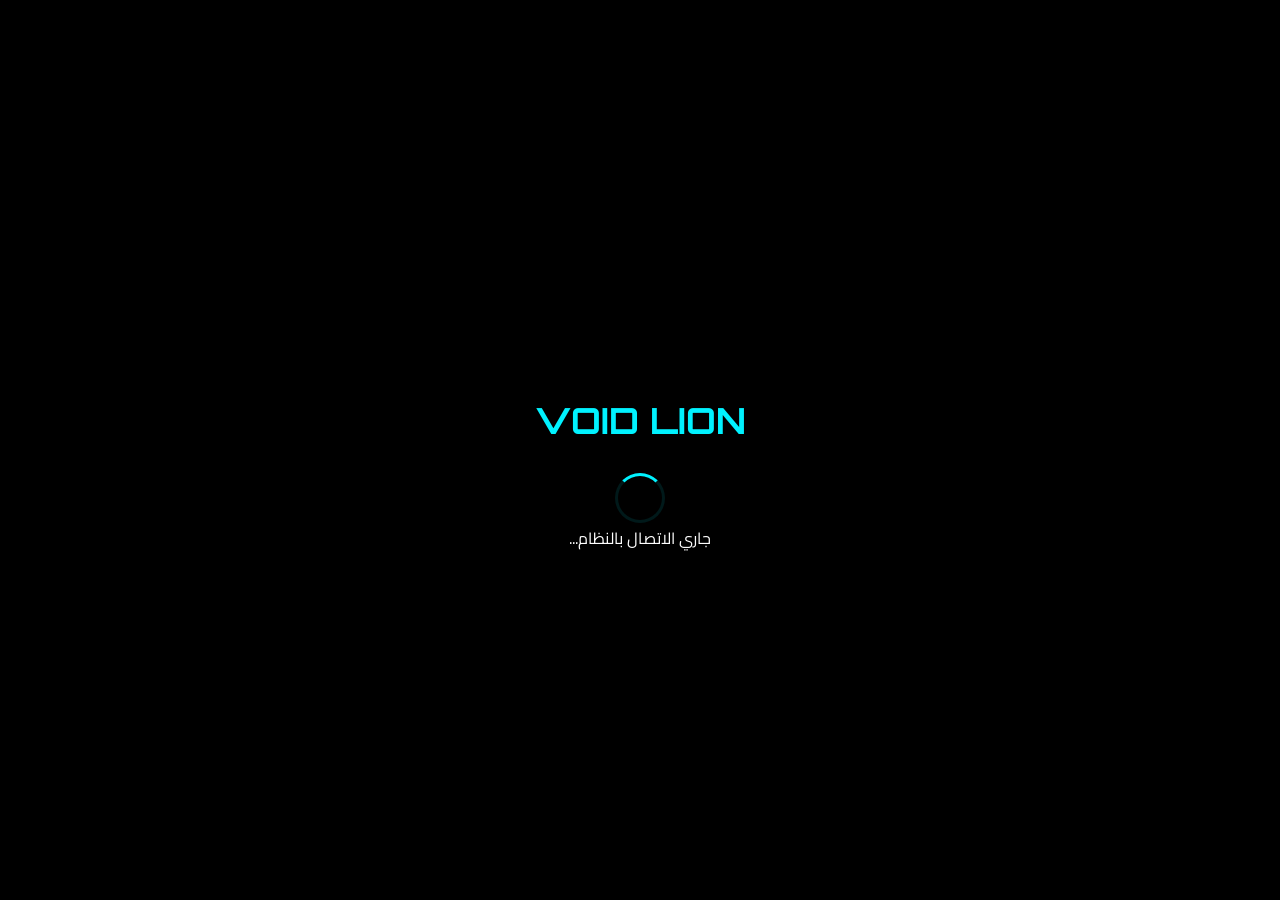
==== commit e5d28774: "Update index.html" ====
--- a/index.html
+++ b/index.html
@@ -2,56 +2,61 @@
 <html lang="ar" dir="rtl">
 <head>
     <meta charset="UTF-8">
-    <meta name="viewport" content="width=device-width, initial-scale=1.0, maximum-scale=1.0, user-scalable=no, viewport-fit=cover">
+    <meta name="viewport" content="width=device-width, initial-scale=1.0, maximum-scale=1.0, user-scalable=no">
     <title>VOID LION</title>
-    <meta name="theme-color" content="#000000">
-    <meta name="apple-mobile-web-app-capable" content="yes">
-    <meta name="apple-mobile-web-app-status-bar-style" content="black-translucent">
-    
+    <meta name="theme-color" content="#00f2ff">
+    
+    <!-- مهم لـ GitHub Pages -->
     <base href="./">
     <link rel="manifest" href="./manifest.json">
+    
+    <!-- Font Awesome -->
     <link href="https://cdnjs.cloudflare.com/ajax/libs/font-awesome/6.5.1/css/all.min.css" rel="stylesheet">
-    <link href="https://fonts.googleapis.com/css2?family=Orbitron:wght@500;900&family=Cairo:wght@400;600;700&display=swap" rel="stylesheet">
+    
+    <!-- الخطوط -->
+    <link href="https://fonts.googleapis.com/css2?family=Orbitron:wght@500;900&family=Cairo:wght@400;600;700;900&display=swap" rel="stylesheet">
+    
+    <!-- الأنماط -->
     <link rel="stylesheet" href="./css/style.css">
     
+    <!-- Firebase -->
     <script src="https://www.gstatic.com/firebasejs/9.22.1/firebase-app-compat.js"></script>
     <script src="https://www.gstatic.com/firebasejs/9.22.1/firebase-auth-compat.js"></script>
     <script src="https://www.gstatic.com/firebasejs/9.22.1/firebase-database-compat.js"></script>
+    
+    <!-- Cloudinary -->
+    <script src="https://upload-widget.cloudinary.com/global/all.js"></script>
 </head>
-<body>
-
+<body class="bg-black text-white">
+
+<!-- شاشة التحميل -->
 <div id="loadingScreen">
     <div class="loading-content">
         <i class="fas fa-lion"></i>
         <h1>VOID LION</h1>
         <div class="spinner"></div>
-        <p id="loadingStatus">جاري التحميل...</p>
+        <p id="loadingStatus">جاري الاتصال بالنظام...</p>
     </div>
 </div>
 
-<div id="app" style="display:none">
-    
-    <!-- الشريط العلوي - الرسائل بجانب الإشعارات -->
-    <div class="top-bar">
-        <div class="clock" id="liveClock">00:00</div>
-        <div class="top-actions">
-            <button class="icon-btn" onclick="VoidApp.openPanel('messagesPanel')">
-                <i class="fas fa-comment-dots"></i>
-                <span id="msgBadge" class="badge" style="display:none">0</span>
-            </button>
-            <button class="icon-btn" onclick="VoidApp.openPanel('notificationsPanel')">
-                <i class="fas fa-bell"></i>
-                <span id="notifBadge" class="badge" style="display:none">0</span>
-            </button>
-        </div>
-    </div>
-
-    <!-- الصفحة الرئيسية - الفيديوهات -->
+<!-- التطبيق الرئيسي -->
+<div id="app">
+
+    <!-- شريط الحالة -->
+    <div class="status-bar">
+        <div class="clock" id="liveClock">00:00:00</div>
+        <div class="log" id="systemLog">⚡ جاهز</div>
+        <button class="notif-btn" onclick="VoidApp.openPanel('notificationsPanel')">
+            <i class="fas fa-bell"></i>
+            <span id="notifBadge" class="badge hidden">0</span>
+        </button>
+    </div>
+
+    <!-- ==================== الصفحة الرئيسية ==================== -->
     <section id="page-home" class="page active">
         <div id="videoFeed" class="video-feed"></div>
         
-        <!-- أزرار التفاعل -->
-        <div id="videoActions" class="video-actions" style="display:none">
+        <div class="video-actions">
             <button class="action-btn" onclick="VoidVideo.toggleLike()">
                 <i class="fas fa-heart" id="likeIcon"></i>
                 <span id="likeCount">0</span>
@@ -62,58 +67,82 @@
             </button>
             <button class="action-btn" onclick="VoidVideo.shareVideo()">
                 <i class="fas fa-share"></i>
+                <span id="shareCount">0</span>
             </button>
             <button class="action-btn" onclick="VoidReport.open()">
-                <i class="fas fa-flag" style="color:#ff0055"></i>
+                <i class="fas fa-flag"></i>
+                <span>بلاغ</span>
             </button>
         </div>
         
-        <!-- زر الرفع -->
-        <button class="upload-fab" onclick="VoidUpload.openModal()">
+        <button class="fab-upload" onclick="VoidUpload.openModal()">
             <i class="fas fa-plus"></i>
         </button>
     </section>
 
-    <!-- صفحة الاستكشاف -->
+    <!-- ==================== صفحة الاستكشاف ==================== -->
     <section id="page-explore" class="page">
-        <div class="explore-container">
+        <div class="page-content">
             <div class="search-bar">
                 <i class="fas fa-search"></i>
                 <input type="text" id="searchInput" placeholder="ابحث عن فيديوهات، مستخدمين...">
                 <button onclick="VoidExplore.voiceSearch()"><i class="fas fa-microphone"></i></button>
             </div>
+            
             <div class="trending-section">
                 <h3>🔥 الرائج الآن</h3>
                 <div id="trendingTags" class="hashtag-cloud"></div>
             </div>
+            
             <div id="exploreGrid" class="explore-grid"></div>
         </div>
     </section>
 
-    <!-- صفحة الملف الشخصي -->
+    <!-- ==================== صفحة الرسائل ==================== -->
+    <section id="page-messages" class="page">
+        <div class="page-content">
+            <div class="messages-header">
+                <h2>💬 المحادثات</h2>
+                <button onclick="VoidChat.newChat()"><i class="fas fa-plus"></i></button>
+            </div>
+            <div id="conversationsList" class="conversations-list"></div>
+        </div>
+    </section>
+
+    <!-- ==================== صفحة الملف الشخصي ==================== -->
     <section id="page-profile" class="page">
         <div id="profileCover" class="profile-cover">
             <button class="edit-cover" onclick="VoidProfile.changeCover()"><i class="fas fa-camera"></i></button>
         </div>
+        
         <div class="profile-info">
-            <div class="avatar-container">
+            <div class="profile-avatar">
                 <img id="profileAvatar" src="" alt="">
                 <button class="edit-avatar" onclick="VoidProfile.changeAvatar()"><i class="fas fa-camera"></i></button>
             </div>
+            
             <div class="profile-card">
-                <h2 id="profileName"></h2>
-                <span id="verifiedBadge" style="display:none"><i class="fas fa-check-circle" style="color:#00f2ff"></i></span>
+                <div class="profile-name-row">
+                    <h2 id="profileName"></h2>
+                    <span id="verifiedBadge" class="verified-badge hidden"><i class="fas fa-check-circle"></i></span>
+                </div>
                 <p id="profileBio"></p>
-                <a id="profileLink" href="#" target="_blank" style="color:#00f2ff;display:flex;align-items:center;gap:5px"><i class="fas fa-link"></i> <span id="linkText"></span></a>
-            </div>
-            <div class="stats">
-                <div><span id="profileFollowers">0</span> متابع</div>
-                <div><span id="profileFollowing">0</span> يتابع</div>
-                <div><span id="profileVideos">0</span> فيديو</div>
-            </div>
+                <a id="profileLink" href="#" target="_blank" class="profile-link">
+                    <i class="fas fa-link"></i>
+                    <span id="linkText"></span>
+                </a>
+            </div>
+            
+            <div class="profile-stats">
+                <div class="stat"><span id="profileFollowers">0</span> متابع</div>
+                <div class="stat"><span id="profileFollowing">0</span> يتابع</div>
+                <div class="stat"><span id="profileVideos">0</span> فيديو</div>
+            </div>
+            
             <button class="btn-edit" onclick="VoidProfile.openEditModal()"><i class="fas fa-pen"></i> تعديل الملف</button>
             <button class="btn-logout" onclick="VoidAuth.logout()"><i class="fas fa-sign-out-alt"></i> تسجيل الخروج</button>
-            <div id="profileVideosGrid" class="profile-videos"></div>
+            
+            <div id="profileVideosGrid" class="profile-videos-grid"></div>
         </div>
     </section>
 
@@ -121,43 +150,15 @@
     <nav class="bottom-nav">
         <div class="nav-item active" data-page="home"><i class="fas fa-home"></i><span>الرئيسية</span></div>
         <div class="nav-item" data-page="explore"><i class="fas fa-compass"></i><span>استكشاف</span></div>
+        <div class="nav-item" data-page="messages"><i class="fas fa-comment-dots"></i><span>الرسائل</span></div>
         <div class="nav-item" data-page="profile"><i class="fas fa-user"></i><span>حسابي</span></div>
     </nav>
-
-    <!-- نافذة رفع الفيديو -->
-    <div id="uploadModal" class="modal" style="display:none">
-        <div class="modal-content upload-modal-content">
-            <div class="modal-header">
-                <h3>🎬 رفع فيديو جديد</h3>
-                <button onclick="VoidUpload.closeModal()">&times;</button>
-            </div>
-            <div id="uploadArea" class="upload-area" onclick="document.getElementById('videoFileInput').click()">
-                <i class="fas fa-cloud-upload-alt"></i>
-                <p>اضغط لاختيار فيديو</p>
-                <span>MP4, MOV حتى 200MB</span>
-                <input type="file" id="videoFileInput" accept="video/*" style="display:none">
-            </div>
-            <div id="uploadProgressBox" style="display:none">
-                <div style="display:flex;justify-content:space-between;margin-bottom:5px">
-                    <span>جاري الرفع...</span>
-                    <span id="progressPercent">0%</span>
-                </div>
-                <div class="progress-bar"><div id="progressFill" class="progress-fill"></div></div>
-            </div>
-            <div id="videoInfoBox" style="display:none">
-                <video id="videoPreview" class="preview-video" controls></video>
-                <input type="text" id="videoTitle" placeholder="عنوان الفيديو" class="input-field">
-                <textarea id="videoDescription" placeholder="وصف الفيديو... #هاشتاغ" class="input-field" rows="3"></textarea>
-                <button class="btn-publish" onclick="VoidUpload.publish()">🚀 نشر الفيديو</button>
-            </div>
-        </div>
-    </div>
 
     <!-- لوحة التعليقات -->
     <div id="commentsPanel" class="slide-panel">
         <div class="panel-header">
             <h3>💬 التعليقات</h3>
-            <button onclick="VoidApp.closePanel('commentsPanel')">&times;</button>
+            <button onclick="VoidApp.closePanel('commentsPanel')"><i class="fas fa-times"></i></button>
         </div>
         <div id="commentsList"></div>
         <div class="comment-input">
@@ -166,55 +167,63 @@
         </div>
     </div>
 
-    <!-- لوحة الرسائل -->
-    <div id="messagesPanel" class="slide-panel">
-        <div class="panel-header">
-            <h3>💭 الرسائل</h3>
-            <button onclick="VoidApp.closePanel('messagesPanel')">&times;</button>
-        </div>
-        <div id="conversationsList"></div>
-    </div>
-
     <!-- لوحة الإشعارات -->
     <div id="notificationsPanel" class="slide-panel">
         <div class="panel-header">
             <h3>🔔 الإشعارات</h3>
-            <button onclick="VoidApp.closePanel('notificationsPanel')">&times;</button>
+            <button onclick="VoidApp.closePanel('notificationsPanel')"><i class="fas fa-times"></i></button>
         </div>
         <div id="notificationsList"></div>
     </div>
 
-    <!-- نافذة المحادثة -->
-    <div id="chatWindow" class="modal" style="display:none">
-        <div class="modal-content chat-modal">
-            <div class="chat-header">
-                <button onclick="VoidChat.closeChat()"><i class="fas fa-arrow-right"></i></button>
-                <img id="chatAvatar" src="" alt="">
-                <div>
-                    <h4 id="chatUsername"></h4>
-                    <span id="chatStatus"><span class="online-dot"></span> متصل الآن</span>
+    <!-- نافذة رفع الفيديو -->
+    <div id="uploadModal" class="modal hidden">
+        <div class="modal-content">
+            <div class="modal-header">
+                <h3>🎬 رفع فيديو جديد</h3>
+                <button onclick="VoidUpload.closeModal()"><i class="fas fa-times"></i></button>
+            </div>
+            
+            <div id="uploadArea" class="upload-area" onclick="VoidUpload.triggerWidget()">
+                <i class="fas fa-cloud-upload-alt"></i>
+                <p>اضغط لاختيار فيديو</p>
+                <span>MP4, MOV حتى 200MB</span>
+            </div>
+            
+            <div id="uploadProgress" class="upload-progress hidden">
+                <div class="progress-text"><span>جاري الرفع...</span><span id="progressPercent">0%</span></div>
+                <div class="progress-bar"><div id="progressFill" style="width:0%"></div></div>
+            </div>
+            
+            <div id="videoInfo" class="video-info hidden">
+                <div class="preview-row">
+                    <video id="videoPreview" muted></video>
+                    <div class="inputs">
+                        <input type="text" id="videoTitle" placeholder="عنوان الفيديو">
+                        <textarea id="videoDescription" placeholder="وصف الفيديو... #هاشتاغ"></textarea>
+                    </div>
                 </div>
-            </div>
-            <div id="chatMessages" class="chat-messages"></div>
-            <div class="chat-input">
-                <button onclick="VoidChat.attachImage()"><i class="fas fa-image"></i></button>
-                <button onclick="VoidChat.toggleRecording()" id="recordBtn"><i class="fas fa-microphone"></i></button>
-                <input type="text" id="messageInput" placeholder="اكتب رسالة...">
-                <button onclick="VoidChat.sendMessage()"><i class="fas fa-paper-plane"></i></button>
-            </div>
-            <div id="recordingIndicator" class="recording-indicator" style="display:none">
-                <i class="fas fa-microphone"></i> جاري التسجيل... <span id="recordingTime">00:00</span>
+                
+                <div class="thumbnail-section">
+                    <label>صورة مصغرة</label>
+                    <div class="thumbnail-row">
+                        <img id="thumbnailPreview">
+                        <button onclick="VoidUpload.selectThumbnail()">اختر صورة</button>
+                    </div>
+                </div>
+                
+                <button id="publishBtn" class="btn-publish" onclick="VoidUpload.publish()">نشر الفيديو 🚀</button>
             </div>
         </div>
     </div>
 
     <!-- نافذة تعديل الملف -->
-    <div id="editProfileModal" class="modal" style="display:none">
+    <div id="editProfileModal" class="modal hidden">
         <div class="modal-content">
             <h3>✏️ تعديل الملف</h3>
-            <input type="text" id="editName" placeholder="الاسم" class="input-field">
-            <textarea id="editBio" placeholder="السيرة الذاتية" class="input-field"></textarea>
-            <input type="url" id="editWebsite" placeholder="الموقع الإلكتروني" class="input-field">
+            <input type="text" id="editName" placeholder="الاسم">
+            <textarea id="editBio" placeholder="السيرة الذاتية"></textarea>
+            <input type="url" id="editWebsite" placeholder="الموقع الإلكتروني">
             <div class="modal-buttons">
                 <button class="btn-save" onclick="VoidProfile.saveEdit()">حفظ</button>
                 <button class="btn-cancel" onclick="VoidApp.closeModal('editProfileModal')">إلغاء</button>
@@ -222,18 +231,72 @@
         </div>
     </div>
 
+    <!-- نافذة المحادثة -->
+    <div id="chatWindow" class="chat-window hidden">
+        <div class="chat-header">
+            <button onclick="VoidChat.closeChat()"><i class="fas fa-arrow-right"></i></button>
+            <img id="chatAvatar" src="">
+            <div>
+                <h4 id="chatUsername"></h4>
+                <span id="chatStatus"><span class="online-dot"></span> متصل الآن</span>
+            </div>
+            <button onclick="VoidChat.blockUser()"><i class="fas fa-ellipsis-v"></i></button>
+        </div>
+        
+        <div id="chatMessages" class="chat-messages"></div>
+        
+        <div class="chat-input">
+            <button onclick="VoidChat.attachImage()"><i class="fas fa-image"></i></button>
+            <button onclick="VoidChat.toggleRecording()"><i class="fas fa-microphone"></i></button>
+            <input type="text" id="messageInput" placeholder="اكتب رسالة...">
+            <button onclick="VoidChat.sendMessage()"><i class="fas fa-paper-plane"></i></button>
+        </div>
+        
+        <div id="recordingIndicator" class="recording-indicator hidden">
+            <i class="fas fa-microphone"></i>
+            <span>جاري التسجيل...</span>
+            <span id="recordingTime">00:00</span>
+        </div>
+    </div>
+
     <!-- زر الأدمن -->
-    <button id="adminFAB" class="admin-fab" style="display:none" onclick="window.location.href='admin.html'">
-        <i class="fas fa-crown"></i>
-    </button>
-
+    <button id="adminFAB" class="admin-fab hidden" onclick="VoidAdmin.openPanel()"><i class="fas fa-crown"></i></button>
+
+    <!-- لوحة الأدمن -->
+    <div id="adminPanel" class="admin-panel hidden">
+        <div class="admin-header">
+            <h2>👑 لوحة التحكم</h2>
+            <button onclick="VoidApp.closeModal('adminPanel')"><i class="fas fa-times"></i></button>
+        </div>
+        
+        <div class="admin-stats">
+            <div class="stat-card"><span id="adminUsers">0</span> مستخدم</div>
+            <div class="stat-card"><span id="adminVideos">0</span> فيديو</div>
+            <div class="stat-card"><span id="adminReports">0</span> بلاغ</div>
+        </div>
+        
+        <div class="admin-tabs">
+            <button class="tab active" data-tab="users">المستخدمين</button>
+            <button class="tab" data-tab="reports">البلاغات</button>
+        </div>
+        
+        <div id="adminUsersList"></div>
+        <div id="adminReportsList" class="hidden"></div>
+        
+        <button class="btn-logout" onclick="VoidAuth.logout()">تسجيل الخروج</button>
+    </div>
 </div>
 
+<!-- Service Worker -->
 <script>
 if ('serviceWorker' in navigator) {
-    navigator.serviceWorker.register('./sw.js', { scope: './' });
+    navigator.serviceWorker.register('./sw.js', { scope: './' })
+        .then(reg => console.log('✅ SW', reg.scope))
+        .catch(err => console.log('❌ SW', err));
 }
 </script>
+
+<!-- الملفات -->
 <script src="./js/firebase.js"></script>
 <script src="./js/auth.js"></script>
 <script src="./js/app.js"></script>
